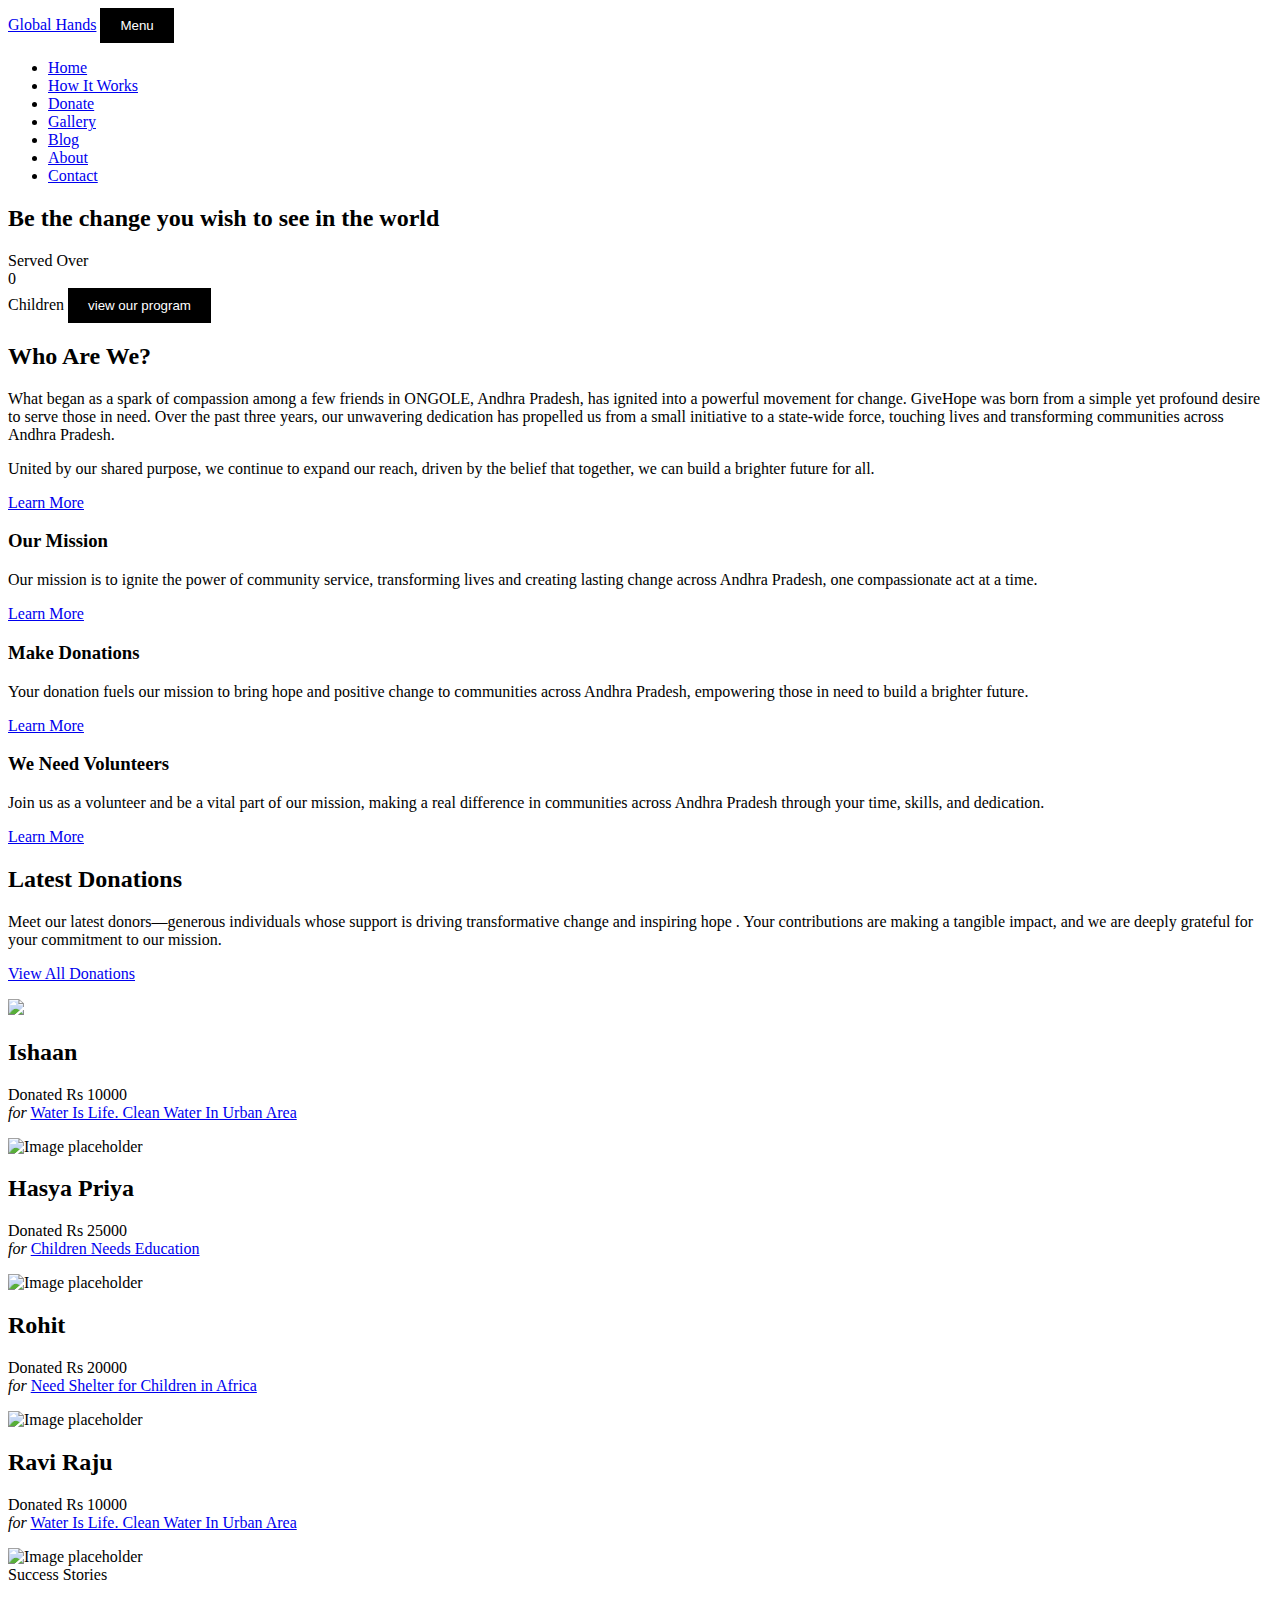
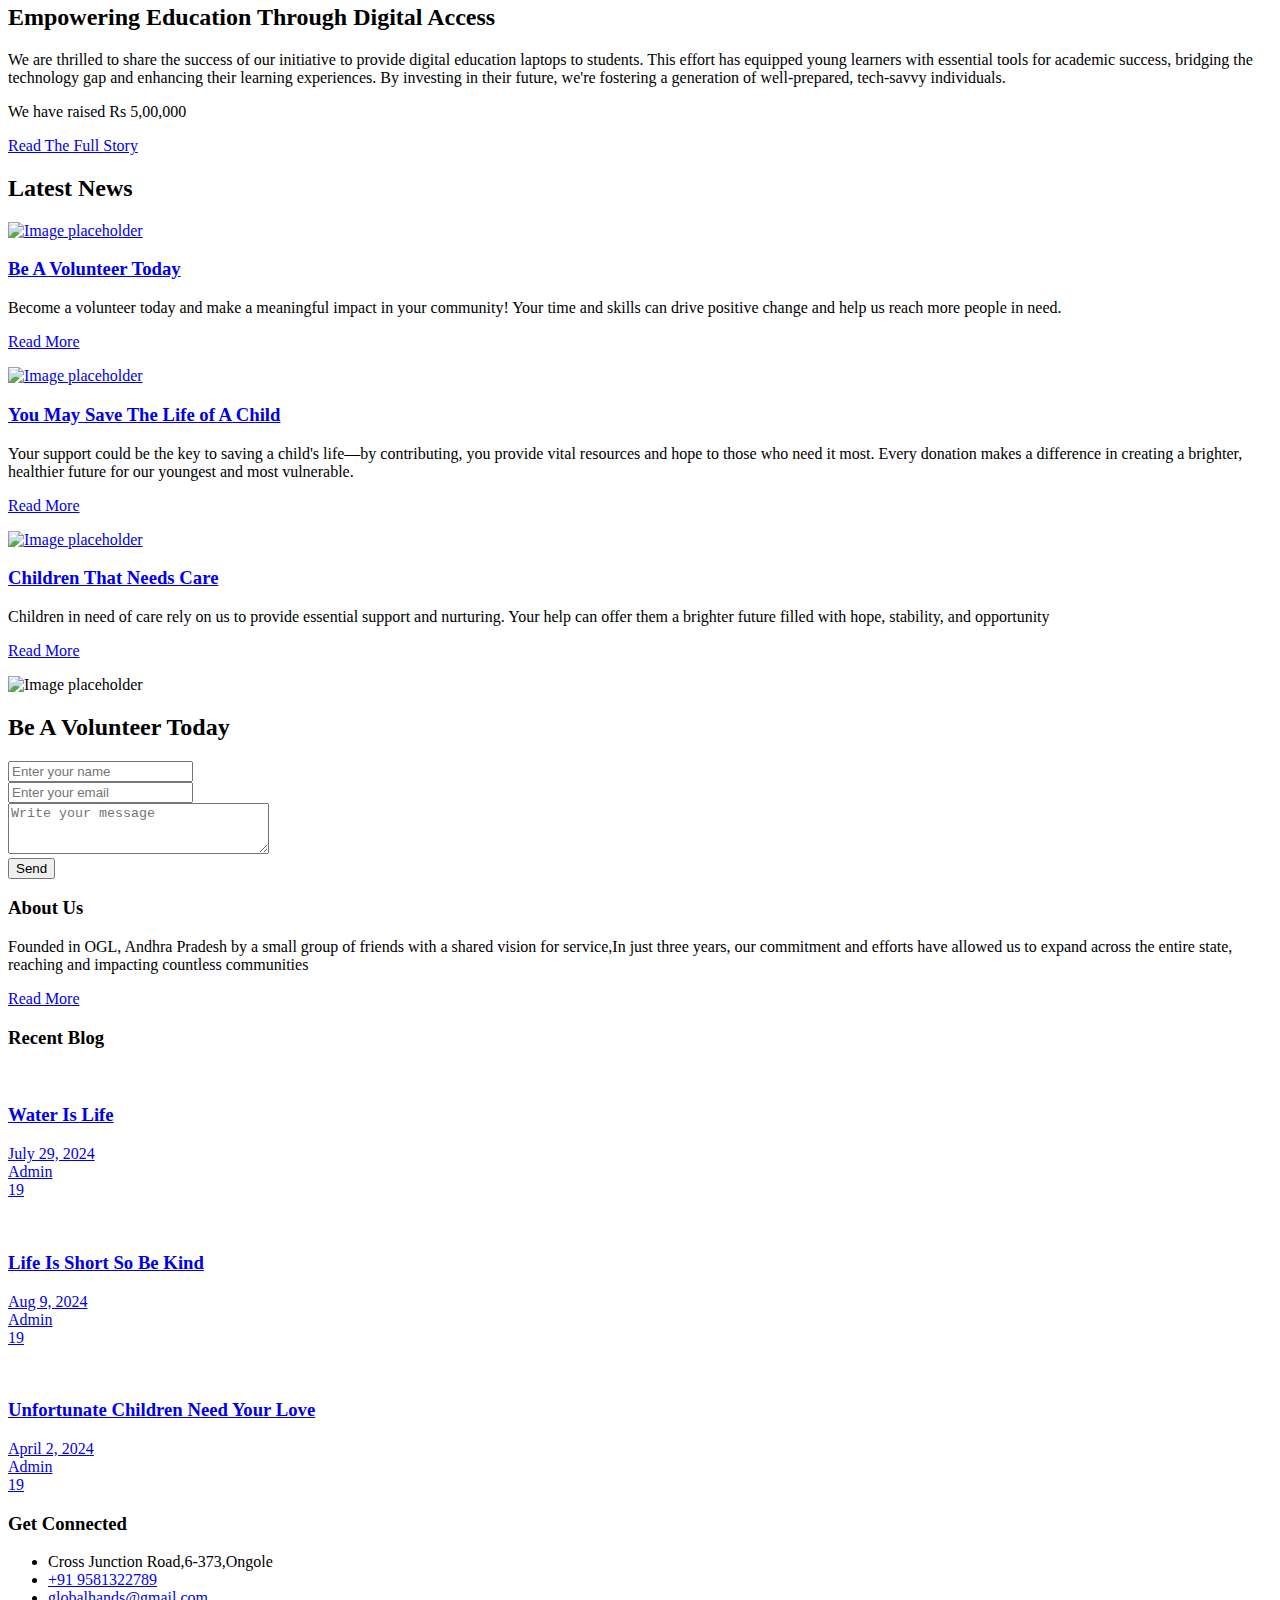
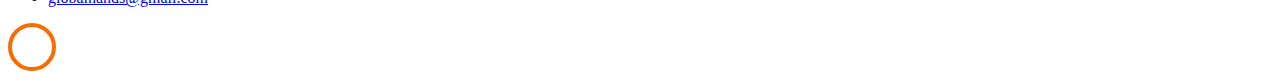
==== index.html @ 31608284 "Update index.html" ====
<!DOCTYPE html>
<html lang="en">
  <head>
    <title> Welcome to Global Hands &mdash; </title>
    <meta charset="utf-8">
    <meta name="viewport" content="width=device-width, initial-scale=1, shrink-to-fit=no">
    
    <link href="https://fonts.googleapis.com/css?family=Overpass:300,400,500|Dosis:400,700" rel="stylesheet">
    <link rel="stylesheet" href="css/open-iconic-bootstrap.min.css">
    <link rel="stylesheet" href="css/animate.css">
    <link rel="stylesheet" href="css/owl.carousel.min.css">
    <link rel="stylesheet" href="css/owl.theme.default.min.css">
    <link rel="stylesheet" href="css/magnific-popup.css">
    <link rel="stylesheet" href="css/aos.css">
    <link rel="stylesheet" href="css/ionicons.min.css">
    <link rel="stylesheet" href="css/bootstrap-datepicker.css">
    <link rel="stylesheet" href="css/jquery.timepicker.css">
    <link rel="stylesheet" href="css/flaticon.css">
    <link rel="stylesheet" href="css/icomoon.css">
    <link rel="stylesheet" href="css/fancybox.min.css">

    <link rel="stylesheet" href="css/bootstrap.css">
    <link rel="stylesheet" href="css/style.css">

  </head>
  <body>
    
  <nav class="navbar navbar-expand-lg navbar-dark ftco_navbar bg-dark ftco-navbar-light" id="ftco-navbar">
    <div class="container">
      <a class="navbar-brand" href="index.html">Global Hands</a>
      <button class="navbar-toggler" type="button" data-toggle="collapse" data-target="#ftco-nav" aria-controls="ftco-nav" aria-expanded="false" aria-label="Toggle navigation">
        <span class="oi oi-menu"></span> Menu
      </button>

      <div class="collapse navbar-collapse" id="ftco-nav">
        <ul class="navbar-nav ml-auto">
          <li class="nav-item active"><a href="index.html" class="nav-link">Home</a></li>
          <li class="nav-item"><a href="how-it-works.html" class="nav-link">How It Works</a></li>
          <li class="nav-item"><a href="donate.html" class="nav-link">Donate</a></li>
          <li class="nav-item"><a href="gallery.html" class="nav-link">Gallery</a></li>
          <li class="nav-item"><a href="blog.html" class="nav-link">Blog</a></li>
          <li class="nav-item"><a href="about.html" class="nav-link">About</a></li>
          <li class="nav-item"><a href="contact.html" class="nav-link">Contact</a></li>
        </ul>
      </div>
    </div>
  </nav>
  <!-- END nav -->
  
  <div class="block-31" style="position: relative;">
    <div class="owl-carousel loop-block-31 ">
      <div class="block-30 block-30-sm item" style="background-image: url('https://img.freepik.com/premium-photo/person-holding-bunch-coins-that-says-year-year_1198249-73641.jpg?w=740');" data-stellar-background-ratio="0.5">
        <div class="container">
          <div class="row align-items-center justify-content-center text-center">
            <div class="col-md-7">
              <h2 class="heading mb-5">Be the change you wish to see in the world</h2>
          <!--   <p style="display: inline-block;"><a href="https://vimeo.com/channels/staffpicks/93951774"  data-fancybox class="ftco-play-video d-flex"><span class="play-icon-wrap align-self-center mr-4"><span class="ion-ios-play"></span></span> <span class="align-self-center">Watch Video</span></a></p>--> 
             
            </div>
          </div>
        </div>
      </div>
      
    </div>
  </div>
  
  <div class="site-section section-counter">
    <div class="container">
      <div class="row">
        <div class="col-md-6 pr-5">
          <div class="block-48">
              <span class="block-48-text-1">Served Over</span>
              <div class="block-48-counter ftco-number" data-number="2000">0</div>
              <span class="block-48-text-1 mb-4 d-block">Children</span>
              <button onclick="blog()">view our program</button>
              
                  <style>
                      button { background: black; color: white; border: none; padding: 10px 20px; cursor: pointer; }
                      button:hover { background: darkgray; }
                  </style>
              
              
            </div>
        </div>
        <div class="col-md-6 welcome-text">
          <h2 class="display-4 mb-3">Who Are We?</h2>
          <p class="lead">What began as a spark of compassion among a few friends in ONGOLE, Andhra Pradesh, has ignited into a powerful movement for change. GiveHope was born from a simple yet profound desire to serve those in need. Over the past three years, our unwavering dedication has propelled us from a small initiative to a state-wide force, touching lives and transforming communities across Andhra Pradesh. </p>
          <p class="mb-4">United by our shared purpose, we continue to expand our reach, driven by the belief that together, we can build a brighter future for all. </p>
          <p class="mb-0"><a href="#" class="btn btn-primary px-3 py-2">Learn More</a></p>
        </div>
      </div>
    </div>
  </div>

  <div class="site-section border-top">
    <div class="container">
      <div class="row">

        <div class="col-md-4">
          <div class="media block-6">
            <div class="icon"><span class="ion-ios-bulb"></span></div>
            <div class="media-body">
              <h3 class="heading">Our Mission</h3>
              <p>Our mission is to ignite the power of community service, transforming lives and creating lasting change across Andhra Pradesh, one compassionate act at a time.</p>
              <p><a href="#" class="link-underline">Learn More</a></p>
            </div>
          </div>     
        </div>

        <div class="col-md-4">
          <div class="media block-6">
            <div class="icon"><span class="ion-ios-cash"></span></div>
            <div class="media-body">
              <h3 class="heading">Make Donations</h3>
              <p>Your donation fuels our mission to bring hope and positive change to communities across Andhra Pradesh, empowering those in need to build a brighter future.</p>
              <p><a href="#" class="link-underline">Learn More</a></p>
            </div>
          </div>  
        </div>

        <div class="col-md-4">
          <div class="media block-6">
            <div class="icon"><span class="ion-ios-contacts"></span></div>
            <div class="media-body">
              <h3 class="heading">We Need Volunteers</h3>
              <p>Join us as a volunteer and be a vital part of our mission, making a real difference in communities across Andhra Pradesh through your time, skills, and dedication.</p>
              <p><a href="#" class="link-underline">Learn More</a></p>
            </div>
          </div> 
        </div>

      </div>
    </div>
  </div> <!-- .site-section -->



  

  <!--<div class="site-section fund-raisers bg-light">
    <div class="container">
      <div class="row mb-3 justify-content-center">
        <div class="col-md-8 text-center">
          <h2>Latest Fundraisers</h2>
          <p class="lead">Some quick example text to build on the card title and make up the bulk of the card's content.</p>
          <p><a href="#" class="link-underline">View All Fundraisers</a></p>
        </div>
      </div>
    </div>

    <div class="container-fluid">

       <div class="row"> 
        
        <div class="col-md-12 block-11">
          <div class="nonloop-block-11 owl-carousel">

            <div class="card fundraise-item">
              <a href="#"><img class="card-img-top" src="images/img_1.jpg" alt="Image placeholder"></a>
              <div class="card-body">
                <h3 class="card-title"><a href="#">Water Is Life. Clean Water In Urban Area</a></h3>
                <p class="card-text">Some quick example text to build on the card title and make up the bulk of the card's content.</p>
                <span class="donation-time mb-3 d-block">Last donation 1w ago</span>
                <div class="progress custom-progress-success">
                  <div class="progress-bar bg-primary" role="progressbar" style="width: 28%" aria-valuenow="28" aria-valuemin="0" aria-valuemax="100"></div>
                </div>
                <span class="fund-raised d-block">$12,000 raised of $30,000</span>
              </div>
            </div>

            
            <div class="card fundraise-item">
              <a href="#"><img class="card-img-top" src="images/img_7.jpg" alt="Image placeholder"></a>
              <div class="card-body">
                <h3 class="card-title"><a href="#">Need Shelter for Children in Africa</a></h3>
                <p class="card-text">Some quick example text to build on the card title and make up the bulk of the card's content.</p>
                <span class="donation-time mb-3 d-block">Last donation 1w ago</span>
                <div class="progress custom-progress-success">
                  <div class="progress-bar bg-primary" role="progressbar" style="width: 28%" aria-valuenow="28" aria-valuemin="0" aria-valuemax="100"></div>
                </div>
                <span class="fund-raised d-block">$12,000 raised of $30,000</span>
              </div>
            </div>
            
            <div class="card fundraise-item">
              <a href="#"><img class="card-img-top" src="images/img_3.jpg" alt="Image placeholder"></a>
              <div class="card-body">
                <h3 class="card-title"><a href="#">Children Needs Education</a></h3>
                <p class="card-text">Some quick example text to build on the card title and make up the bulk of the card's content.</p>
                <span class="donation-time mb-3 d-block">Last donation 1w ago</span>
                <div class="progress custom-progress-success">
                  <div class="progress-bar bg-primary" role="progressbar" style="width: 28%" aria-valuenow="28" aria-valuemin="0" aria-valuemax="100"></div>
                </div>
                <span class="fund-raised d-block">$12,000 raised of $30,000</span>
              </div>
            </div>


            <div class="card fundraise-item">
              <a href="#"><img class="card-img-top" src="images/img_4.jpg" alt="Image placeholder"></a>
              <div class="card-body">
                <h3 class="card-title"><a href="#">Refugees Needs Food</a></h3>
                <p class="card-text">Some quick example text to build on the card title and make up the bulk of the card's content.</p>
                <span class="donation-time mb-3 d-block">Last donation 1w ago</span>
                <div class="progress custom-progress-success">
                  <div class="progress-bar bg-primary" role="progressbar" style="width: 28%" aria-valuenow="28" aria-valuemin="0" aria-valuemax="100"></div>
                </div>
                <span class="fund-raised d-block">$12,000 raised of $30,000</span>
              </div>
            </div>

            
            <div class="card fundraise-item">
              <a href="#"><img class="card-img-top" src="images/img_6.jpg" alt="Image placeholder"></a>
              <div class="card-body">
                <h3 class="card-title"><a href="#">Voluteer </a></h3>
                <p class="card-text">Some quick example text to build on the card title and make up the bulk of the card's content.</p>
                <span class="donation-time mb-3 d-block">Last donation 1w ago</span>
                <div class="progress custom-progress-success">
                  <div class="progress-bar bg-primary" role="progressbar" style="width: 28%" aria-valuenow="28" aria-valuemin="0" aria-valuemax="100"></div>
                </div>
                <span class="fund-raised d-block">$12,000 raised of $30,000</span>
              </div>
            </div>
            
            <div class="card fundraise-item">
              <a href="#"><img class="card-img-top" src="images/img_3.jpg" alt="Image placeholder"></a>
              <div class="card-body">
                <h3 class="card-title"><a href="#">Children Needs Food</a></h3>
                <p class="card-text">Some quick example text to build on the card title and make up the bulk of the card's content.</p>
                <span class="donation-time mb-3 d-block">Last donation 1w ago</span>
                <div class="progress custom-progress-success">
                  <div class="progress-bar bg-primary" role="progressbar" style="width: 28%" aria-valuenow="28" aria-valuemin="0" aria-valuemax="100"></div>
                </div>
                <span class="fund-raised d-block">$12,000 raised of $30,000</span>
              </div>
            </div>
           
          </div>
        </div>
      <!-- </div> -->
    </div>
  </div> <!-- .section -->



  <div class="site-section fund-raisers">
    <div class="container">
      <div class="row mb-3 justify-content-center">
        <div class="col-md-8 text-center">
          <h2>Latest Donations</h2>
          <p class="lead">Meet our latest donors—generous individuals whose support is driving transformative change and inspiring hope . Your contributions are making a tangible impact, and we are deeply grateful for your commitment to our mission.</p>
          <p class="mb-5"><a href="#" class="link-underline">View All Donations</a></p>
        </div>
      </div>

      <div class="row">
        <div class="col-md-6 col-lg-3 mb-5">
          <div class="person-donate text-center">
            <img src="https://img.freepik.com/free-photo/beautiful-male-half-length-portrait-isolated-white-studio-background-young-emotional-hindu-man-blue-shirt-facial-expression-human-emotions-advertising-concept-standing-smiling_155003-25250.jpg?t=st=1723307579~exp=1723311179~hmac=88fd6db6c1e3607de1168e751584ff42179f8e8f936ee72c6dcfdc6b370f71e9&w=740"  class="img-fluid">        
              <div class="donate-info">  <h2>Ishaan</h2>
            
              <p>Donated <span class="text-success">Rs 10000</span> <br> <em>for</em> <a href="#" class="link-underline fundraise-item">Water Is Life. Clean Water In Urban Area</a></p>
            </div>
          </div>    
        </div>

        <div class="col-md-6 col-lg-3 mb-5">
          <div class="person-donate text-center">
            <img src="https://img.freepik.com/free-photo/young-girl-standing-straight-looking-shoulder-yellow-bomber-jacket-looking-happy_176474-18346.jpg?t=st=1723310827~exp=1723314427~hmac=b866834401c3f6c1ce3b84cc940bbec73bb747e5954ea7b535c8f5abaf80d661&w=740" alt="Image placeholder" class="img-fluid">
            <div class="donate-info">
              <h2>Hasya Priya</h2>
             
              <p>Donated <span class="text-success">Rs 25000</span> <br> <em>for</em> <a href="#" class="link-underline fundraise-item">Children Needs Education</a></p>
            </div>
          </div>    
        </div>

        <div class="col-md-6 col-lg-3 mb-5">
          <div class="person-donate text-center">
            <img src="https://img.freepik.com/premium-photo/young-handsome-boy-india_181020-4930.jpg?w=740" alt="Image placeholder" class="img-fluid">
            <div class="donate-info">
              <h2>Rohit</h2>
           
              <p>Donated <span class="text-success">Rs 20000</span> <br> <em>for</em> <a href="#" class="link-underline fundraise-item">Need Shelter for Children in Africa</a></p>
            </div>
          </div>    
        </div>

        <div class="col-md-6 col-lg-3 mb-5">
          <div class="person-donate text-center">
            <img src="https://img.freepik.com/premium-photo/indian-55-years-old-men-with-thinking-expression-his-face_302321-5278.jpg?w=826" alt="Image placeholder" class="img-fluid">
            <div class="donate-info">
              <h2>Ravi Raju</h2>
              
              <p>Donated <span class="text-success">Rs 10000</span> <br> <em>for</em> <a href="#" class="link-underline fundraise-item">Water Is Life. Clean Water In Urban Area</a></p>
            </div>
          </div>    
        </div>
      </div>
    </div>
  </div> <!-- .section -->

  <div class="featured-section overlay-color-2" style="background-image: url('images/bg_3.jpg');">
    
    <div class="container">
      <div class="row">

        <div class="col-md-6">
          <img src="https://indiacsr.in/wp-content/uploads/2020/04/Digital-Education-in-India.jpg" alt="Image placeholder" class="img-fluid">
        </div>

        <div class="col-md-6 pl-md-5">
          <span class="featured-text d-block mb-3">Success Stories</span>
          <h2>Empowering Education Through Digital Access</h2>
          <p class="mb-3">We are thrilled to share the success of our initiative to provide digital education laptops to students. This effort has equipped young learners with essential tools for academic success, bridging the technology gap and enhancing their learning experiences. By investing in their future, we're fostering a generation of well-prepared, tech-savvy individuals.</p>
          <span class="fund-raised d-block mb-5">We have raised Rs 5,00,000</span>

          <p><a href="#" class="btn btn-success btn-hover-white py-3 px-5">Read The Full Story</a></p>
        </div>
        
      </div>
    </div>

  </div> <!-- .featured-donate -->

  <div class="site-section bg-light">
    <div class="container">
      <div class="row mb-5">
        <div class="col-md-12">
          <h2>Latest News</h2>
        </div>
      </div>

      <div class="row">
        <div class="col-12 col-sm-6 col-md-6 col-lg-4 mb-4 mb-lg-0">
          <div class="post-entry">
            <a href="#" class="mb-3 img-wrap">
              <img src="https://scontent-pnq1-1.xx.fbcdn.net/v/t39.30808-6/452038767_500852065673322_4589248067852544470_n.jpg?_nc_cat=108&ccb=1-7&_nc_sid=127cfc&_nc_ohc=axaiwg48ShUQ7kNvgFBBRJ_&_nc_ht=scontent-pnq1-1.xx&oh=00_AYDyDupe2lwKDHirXh7aWPOvF25m-uVP6zL5m0fOaJITsg&oe=66BE1B79" alt="Image placeholder" class="img-fluid">
            </a>
            <h3><a href="#">Be A Volunteer Today</a></h3>
           
            <p>Become a volunteer today and make a meaningful impact in your community! Your time and skills can drive positive change and help us reach more people in need.</p>
            <p><a href="#" class="link-underline">Read More</a></p>
          </div>
        </div>
        <div class="col-12 col-sm-6 col-md-6 col-lg-4 mb-4 mb-lg-0">
          <div class="post-entry">
            <a href="#" class="mb-3 img-wrap">
              <img src="https://claytonmicallef.com/wp-content/uploads/2019/04/collaboration-community-cooperation-461049-1024x829.jpg" alt="Image placeholder" class="img-fluid">
            </a>
            <h3><a href="#">You May Save The Life of A Child</a></h3>
           
            <p>Your support could be the key to saving a child's life—by contributing, you provide vital resources and hope to those who need it most. Every donation makes a difference in creating a brighter, healthier future for our youngest and most vulnerable.</p>
            <p><a href="#" class="link-underline">Read More</a></p>
          </div>
        </div>
        <div class="col-12 col-sm-6 col-md-6 col-lg-4 mb-4 mb-lg-0">
          <div class="post-entry">
            <a href="#" class="mb-3 img-wrap">
              <img src="https://www.educationworld.in/wp-content/uploads/2020/06/Rural-Children.jpg" alt="Image placeholder" class="img-fluid">
            </a>
            <h3><a href="#">Children That Needs Care</a></h3>
            
            <p>Children in need of care rely on us to provide essential support and nurturing. Your help can offer them a brighter future filled with hope, stability, and opportunity</p>
            <p><a href="#" class="link-underline">Read More</a></p>
          </div>
        </div>
      </div>
    </div>
  </div> <!-- .section -->

  <div class="featured-section overlay-color-2" style="background-image: url('images/bg_2.jpg');">
    
    <div class="container">
      <div class="row">

        <div class="col-md-6 mb-5 mb-md-0">
          <img src="https://img.freepik.com/premium-photo/group-girls-are-smiling-sitting-around-table-with-blue-containers_1210408-1738.jpg?w=740" alt="Image placeholder" class="img-fluid">
        </div>

        <div class="col-md-6 pl-md-5">

          <div class="form-volunteer">
            
            <h2>Be A Volunteer Today</h2>
            <form action="#" method="post">
              <div class="form-group">
                <!-- <label for="name">Name</label> -->
                <input type="text" class="form-control py-2" id="name" placeholder="Enter your name">
              </div>
              <div class="form-group">
                <!-- <label for="email">Email</label> -->
                <input type="text" class="form-control py-2" id="email" placeholder="Enter your email">
              </div>
              <div class="form-group">
                <!-- <label for="v_message">Email</label> -->
                <textarea name="v_message" id="" cols="30" rows="3" class="form-control py-2" placeholder="Write your message"></textarea>
                <!-- <input type="text" class="form-control py-2" id="email"> -->
              </div>
              <div class="form-group">
                <input type="submit" class="btn btn-white px-5 py-2" value="Send">
              </div>
            </form>
          </div>
        </div>
        
      </div>
    </div>

  </div> <!-- .featured-donate -->

  <footer class="footer">
    <div class="container">
      <div class="row mb-5">
        <div class="col-md-6 col-lg-4">
          <h3 class="heading-section">About Us</h3>
          <p class="lead">Founded in OGL, Andhra Pradesh by a small group of friends with a shared vision for service,In just three years, our commitment and efforts have allowed us to expand across the entire state, reaching and impacting countless communities </p>

          <p><a href="#" class="link-underline">Read  More</a></p>
        </div>
        <div class="col-md-6 col-lg-4">
          <h3 class="heading-section">Recent Blog</h3>
          <div class="block-21 d-flex mb-4">
            <figure class="mr-3">
              <img src="images/img_1.jpg" alt="" class="img-fluid">
            </figure>
            <div class="text">
              <h3 class="heading"><a href="#">Water Is Life</a></h3>
              <div class="meta">
                <div><a href="#"><span class="icon-calendar"></span> July 29, 2024</a></div>
                <div><a href="#"><span class="icon-person"></span> Admin</a></div>
                <div><a href="#"><span class="icon-chat"></span> 19</a></div>
              </div>
            </div>
          </div>

          <div class="block-21 d-flex mb-4">
            <figure class="mr-3">
              <img src="images/img_2.jpg" alt="" class="img-fluid">
            </figure>
            <div class="text">
              <h3 class="heading"><a href="#">Life Is Short So Be Kind</a></h3>
              <div class="meta">
                <div><a href="#"><span class="icon-calendar"></span> Aug 9, 2024</a></div>
                <div><a href="#"><span class="icon-person"></span> Admin</a></div>
                <div><a href="#"><span class="icon-chat"></span> 19</a></div>
              </div>
            </div>
          </div>

          <div class="block-21 d-flex mb-4">
            <figure class="mr-3">
              <img src="images/img_4.jpg" alt="" class="img-fluid">
            </figure>
            <div class="text">
              <h3 class="heading"><a href="#">Unfortunate Children Need Your Love</a></h3>
              <div class="meta">
                <div><a href="#"><span class="icon-calendar"></span> April 2, 2024</a></div>
                <div><a href="#"><span class="icon-person"></span> Admin</a></div>
                <div><a href="#"><span class="icon-chat"></span> 19</a></div>
              </div>
            </div>
          </div>
        </div>
        <div class="col-md-6 col-lg-4">
          <div class="block-23">
            <h3 class="heading-section">Get Connected</h3>
              <ul>
                <li><span class="icon icon-map-marker"></span><span class="text">Cross Junction Road,6-373,Ongole</span></li>
                <li><a href="#"><span class="icon icon-phone"></span><span class="text">+91 9581322789</span></a></li>
                <li><a href="#"><span class="icon icon-envelope"></span><span class="text">globalhands@gmail.com</span></a></li>
              </ul>
            </div>
        </div>
        
        
      </div>
      

  <div id="ftco-loader" class="show fullscreen"><svg class="circular" width="48px" height="48px"><circle class="path-bg" cx="24" cy="24" r="22" fill="none" stroke-width="4" stroke="#eeeeee"/><circle class="path" cx="24" cy="24" r="22" fill="none" stroke-width="4" stroke-miterlimit="10" stroke="#F96D00"/></svg></div>


  <script src="js/jquery.min.js"></script>
  <script src="js/jquery-migrate-3.0.1.min.js"></script>
  <script src="js/popper.min.js"></script>
  <script src="js/bootstrap.min.js"></script>
  <script src="js/jquery.easing.1.3.js"></script>
  <script src="js/jquery.waypoints.min.js"></script>
  <script src="js/jquery.stellar.min.js"></script>
  <script src="js/owl.carousel.min.js"></script>
  <script src="js/jquery.magnific-popup.min.js"></script>
  <script src="js/bootstrap-datepicker.js"></script>

  <script src="js/jquery.fancybox.min.js"></script>
  <script src="js/blog.js"></script>
  <script src="js/aos.js"></script>
  <script src="js/jquery.animateNumber.min.js"></script>
  <script src="js/main.js"></script>
    
  </body>
</html>
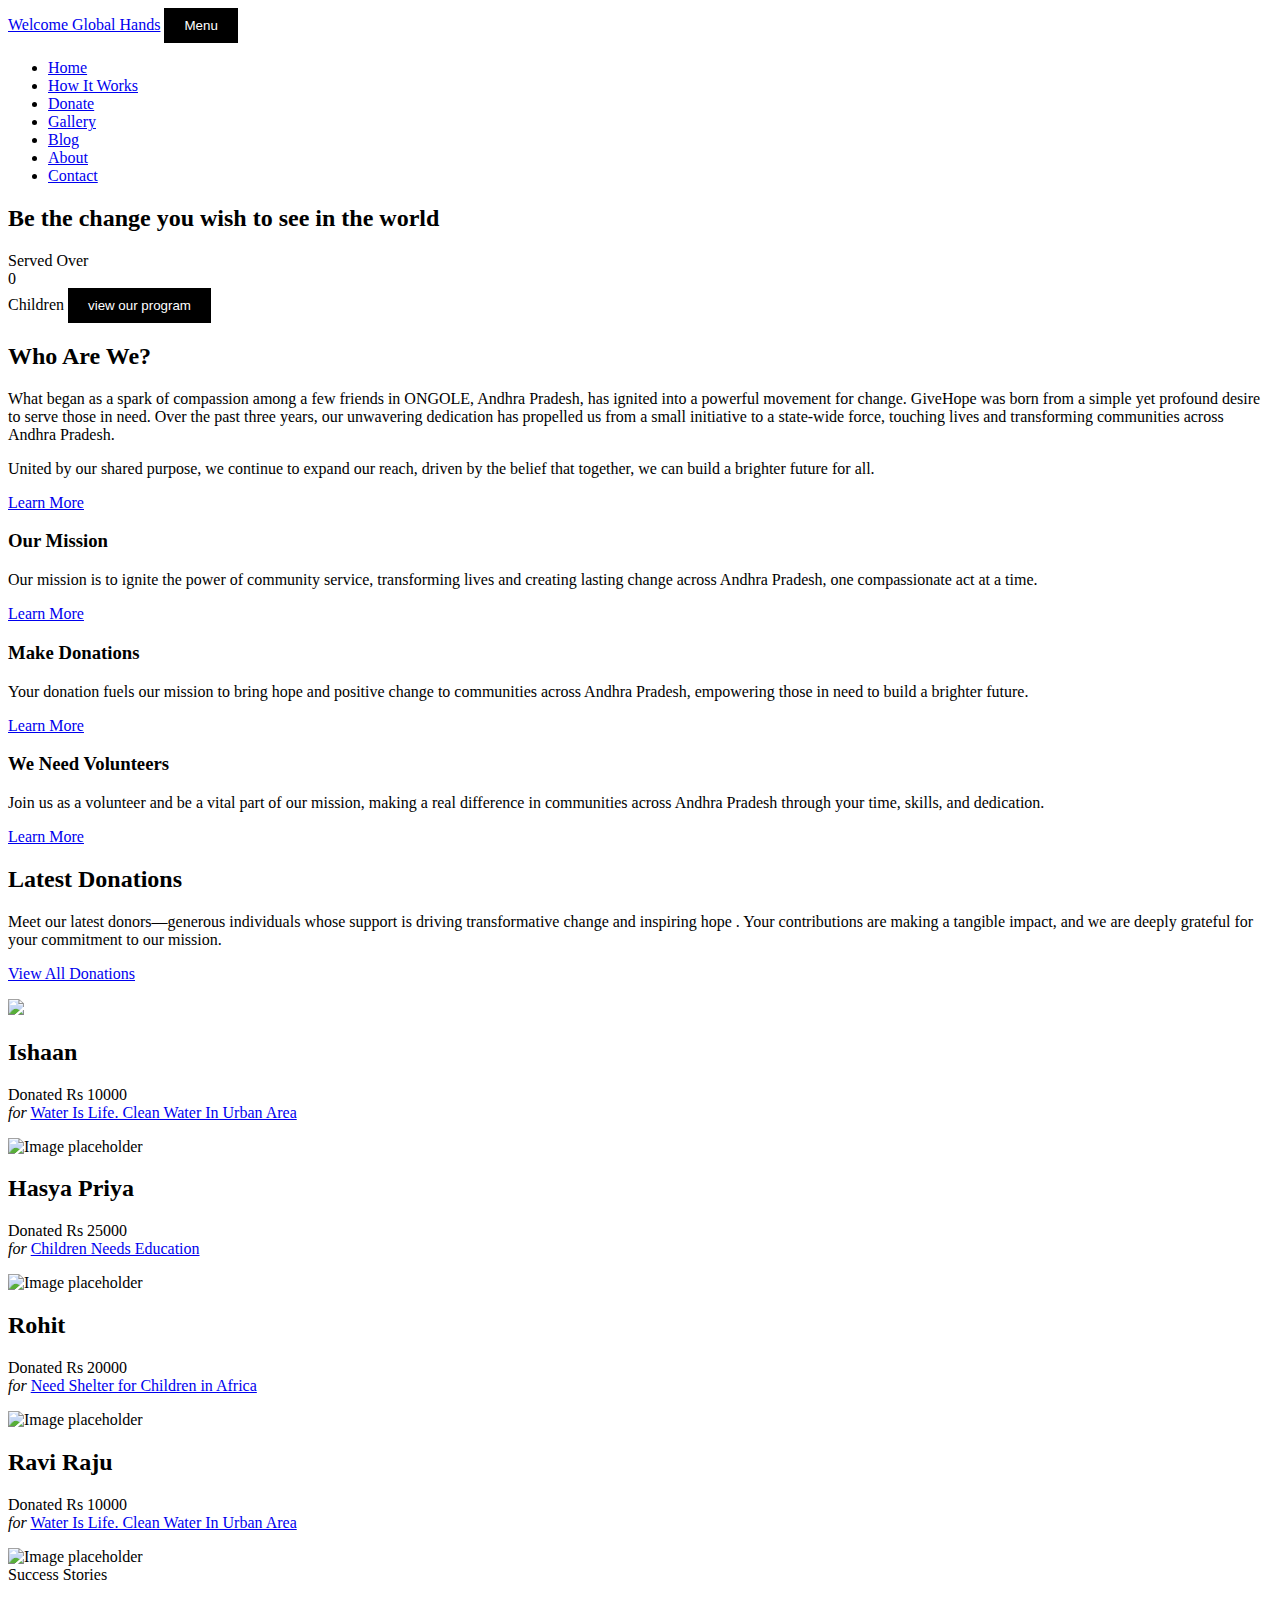
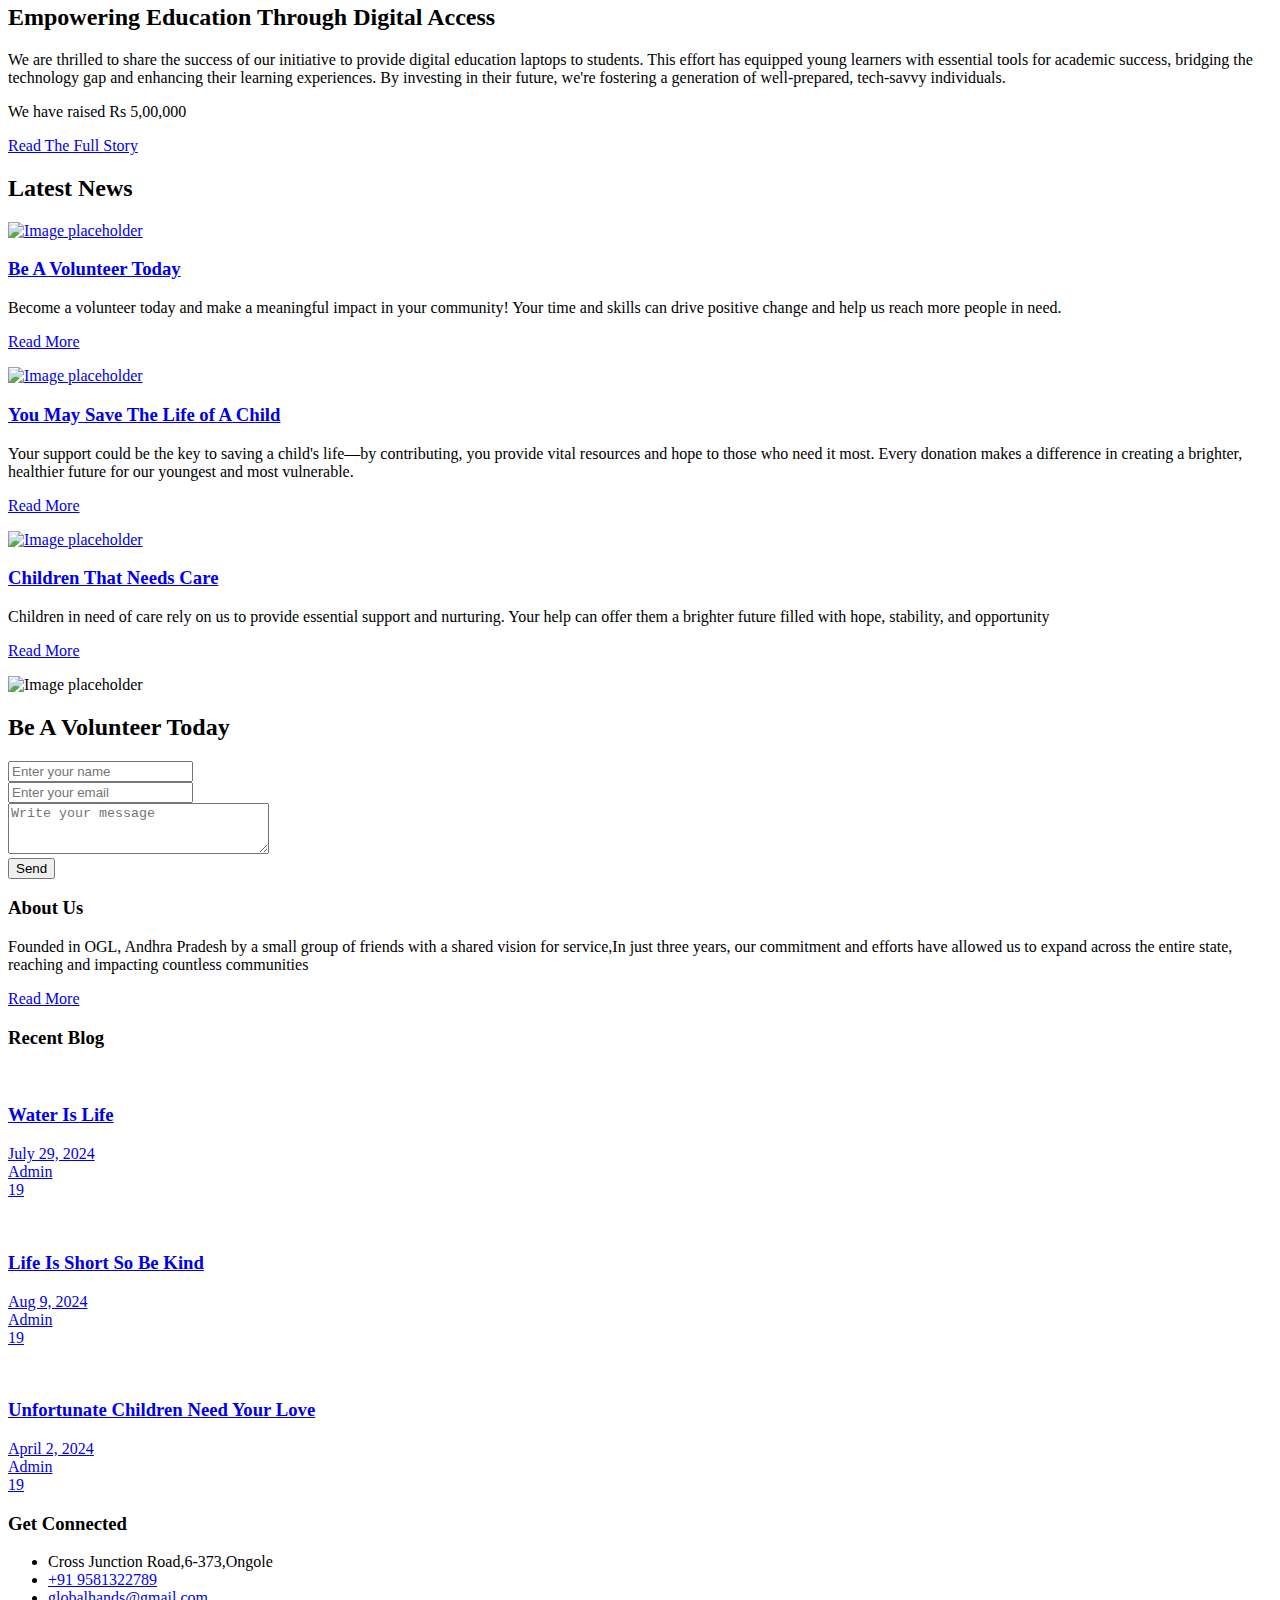
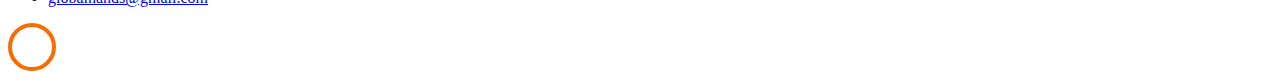
==== commit 400a0b67: "Update index.html" ====
--- a/index.html
+++ b/index.html
@@ -27,7 +27,7 @@
     
   <nav class="navbar navbar-expand-lg navbar-dark ftco_navbar bg-dark ftco-navbar-light" id="ftco-navbar">
     <div class="container">
-      <a class="navbar-brand" href="index.html">Global Hands</a>
+      <a class="navbar-brand" href="index.html"> Welcome Global Hands</a>
       <button class="navbar-toggler" type="button" data-toggle="collapse" data-target="#ftco-nav" aria-controls="ftco-nav" aria-expanded="false" aria-label="Toggle navigation">
         <span class="oi oi-menu"></span> Menu
       </button>
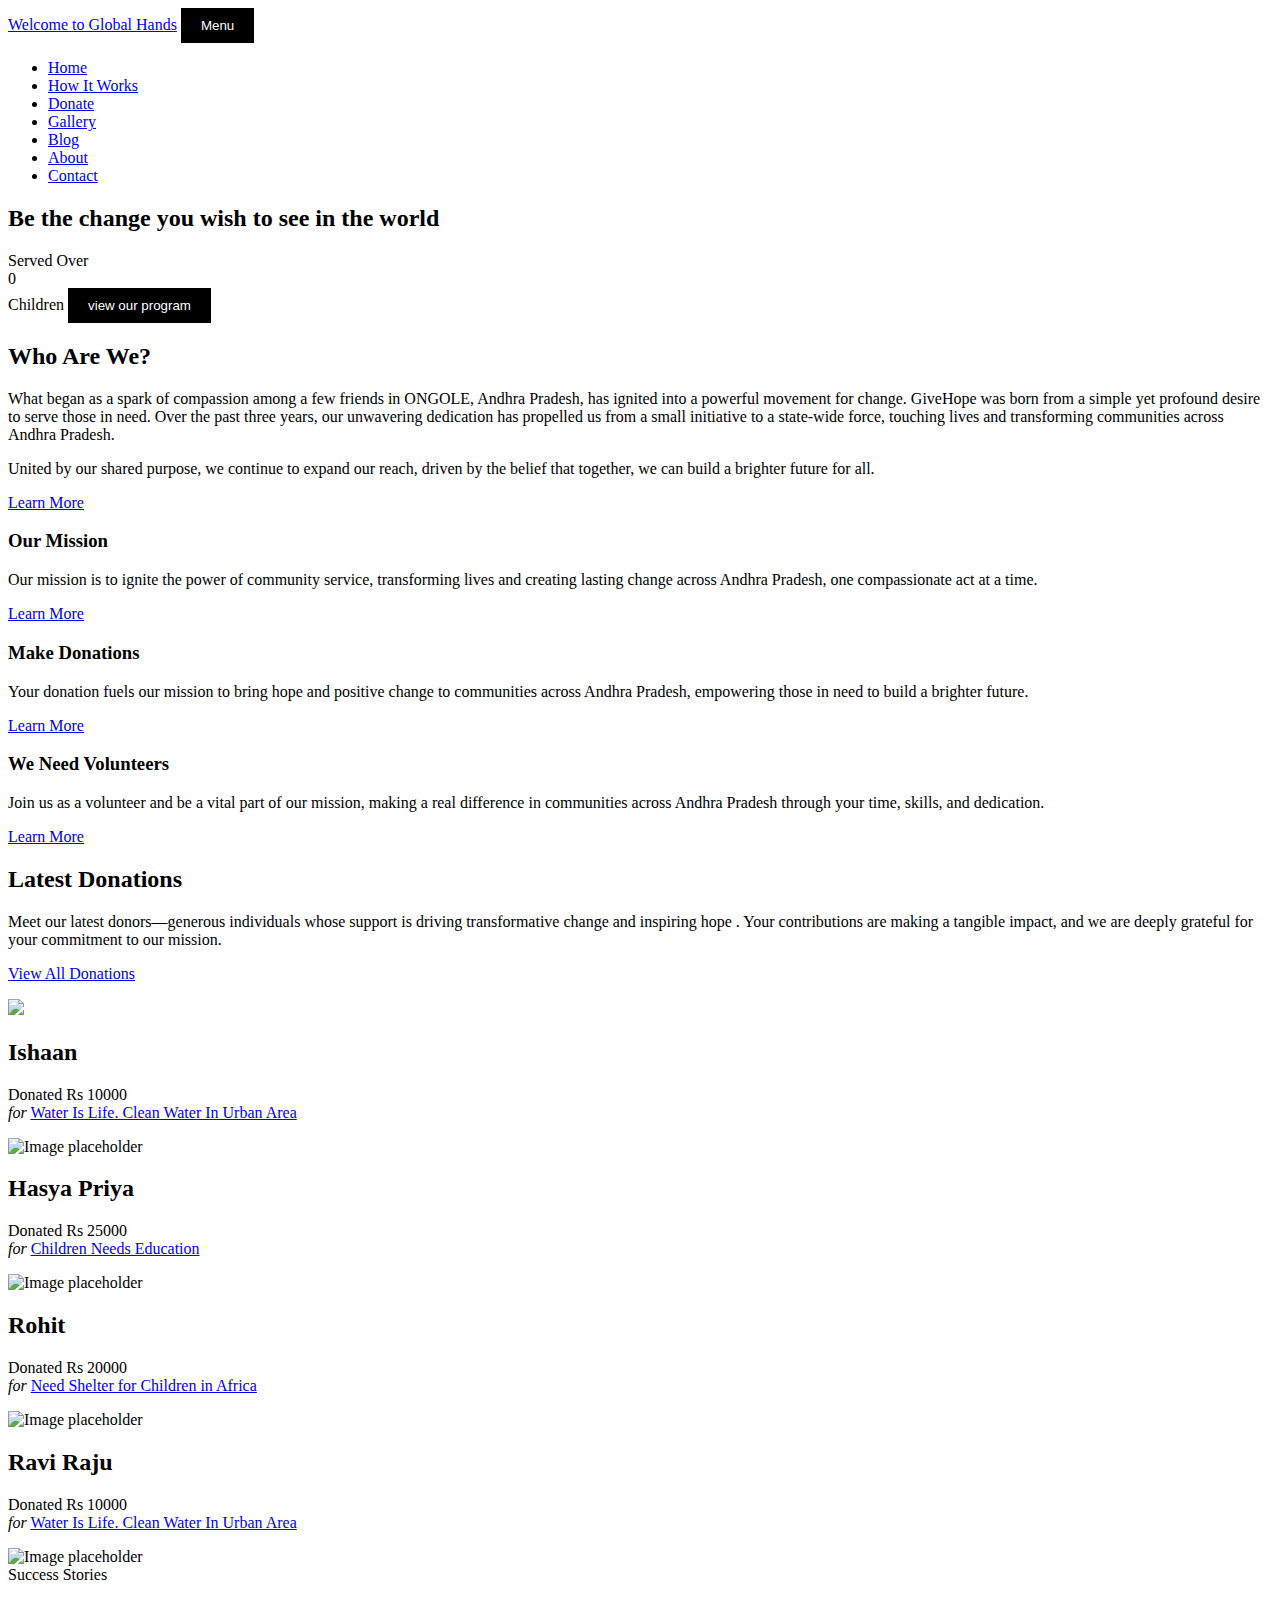
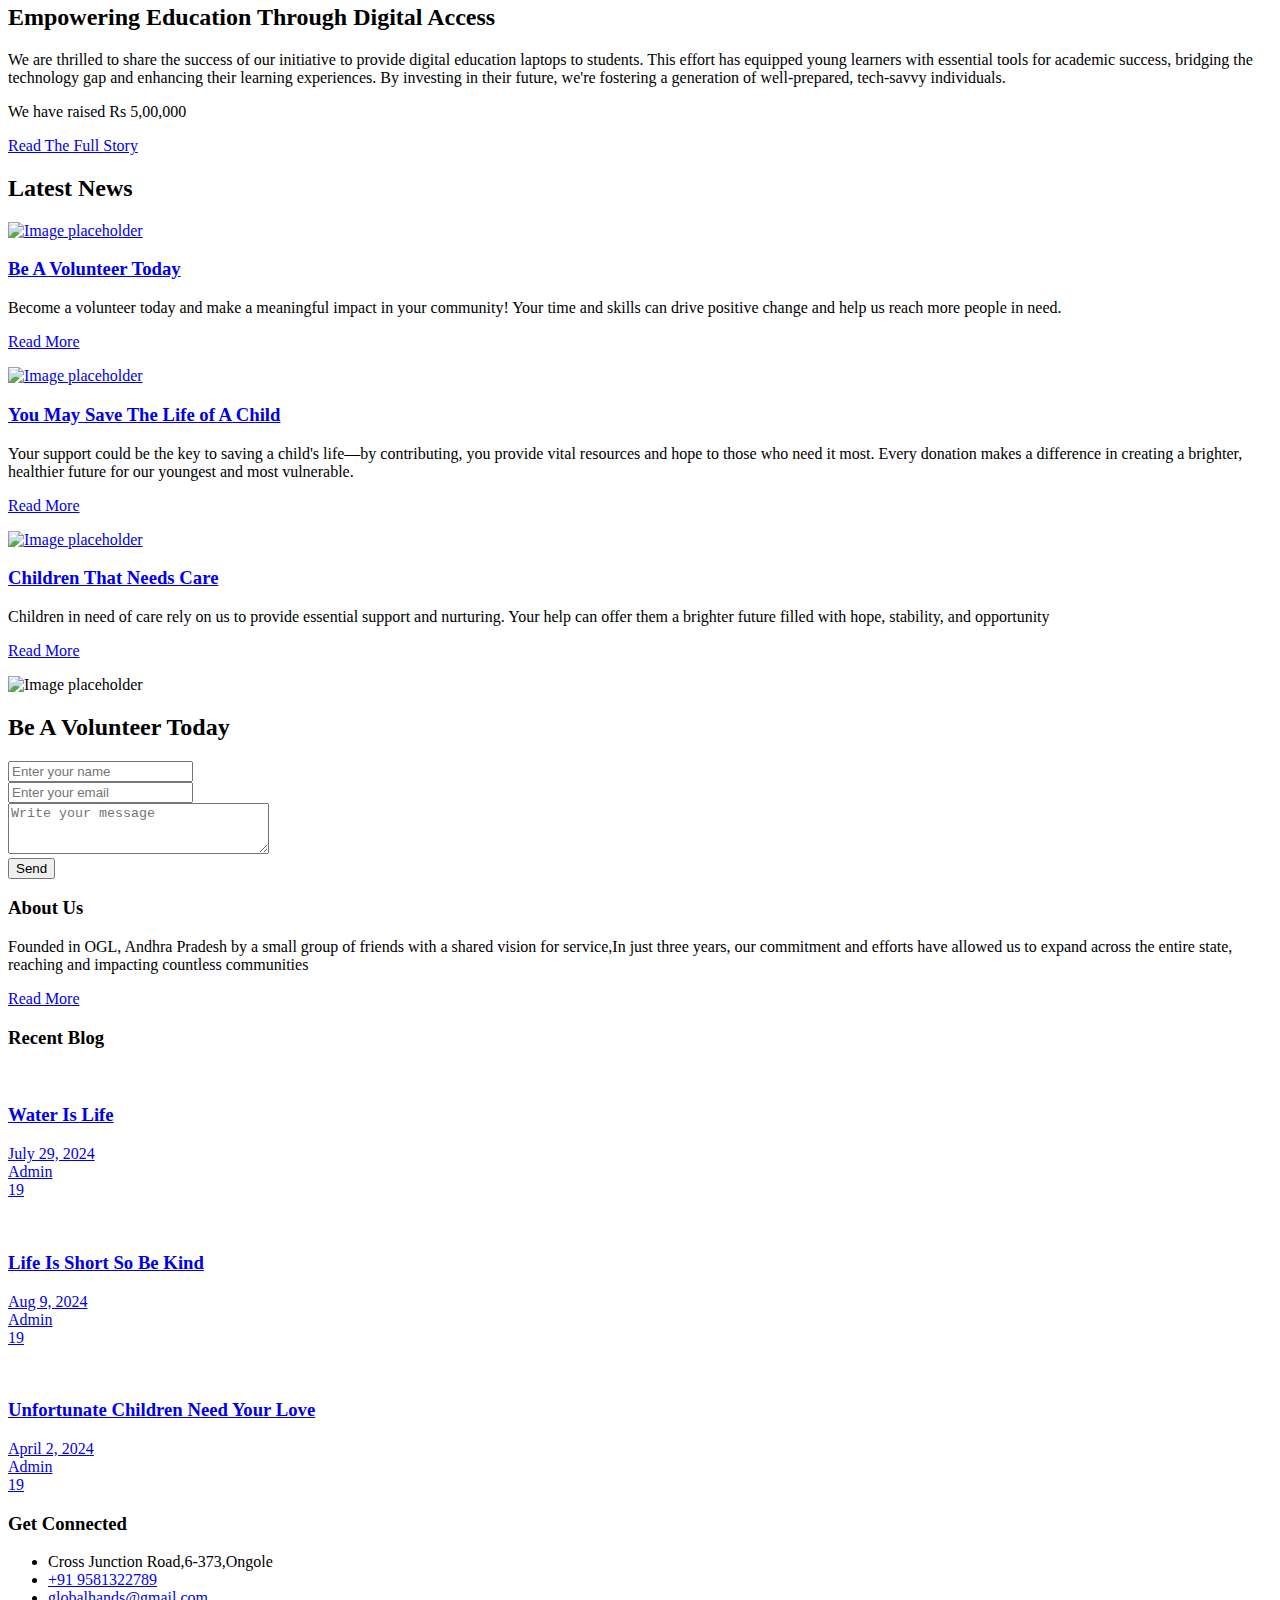
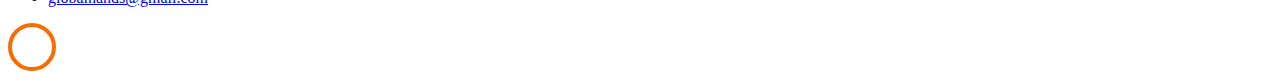
==== commit 388bbf0f: "Update index.html" ====
--- a/index.html
+++ b/index.html
@@ -27,7 +27,7 @@
     
   <nav class="navbar navbar-expand-lg navbar-dark ftco_navbar bg-dark ftco-navbar-light" id="ftco-navbar">
     <div class="container">
-      <a class="navbar-brand" href="index.html"> Welcome Global Hands</a>
+      <a class="navbar-brand" href="index.html"> Welcome to Global Hands</a>
       <button class="navbar-toggler" type="button" data-toggle="collapse" data-target="#ftco-nav" aria-controls="ftco-nav" aria-expanded="false" aria-label="Toggle navigation">
         <span class="oi oi-menu"></span> Menu
       </button>
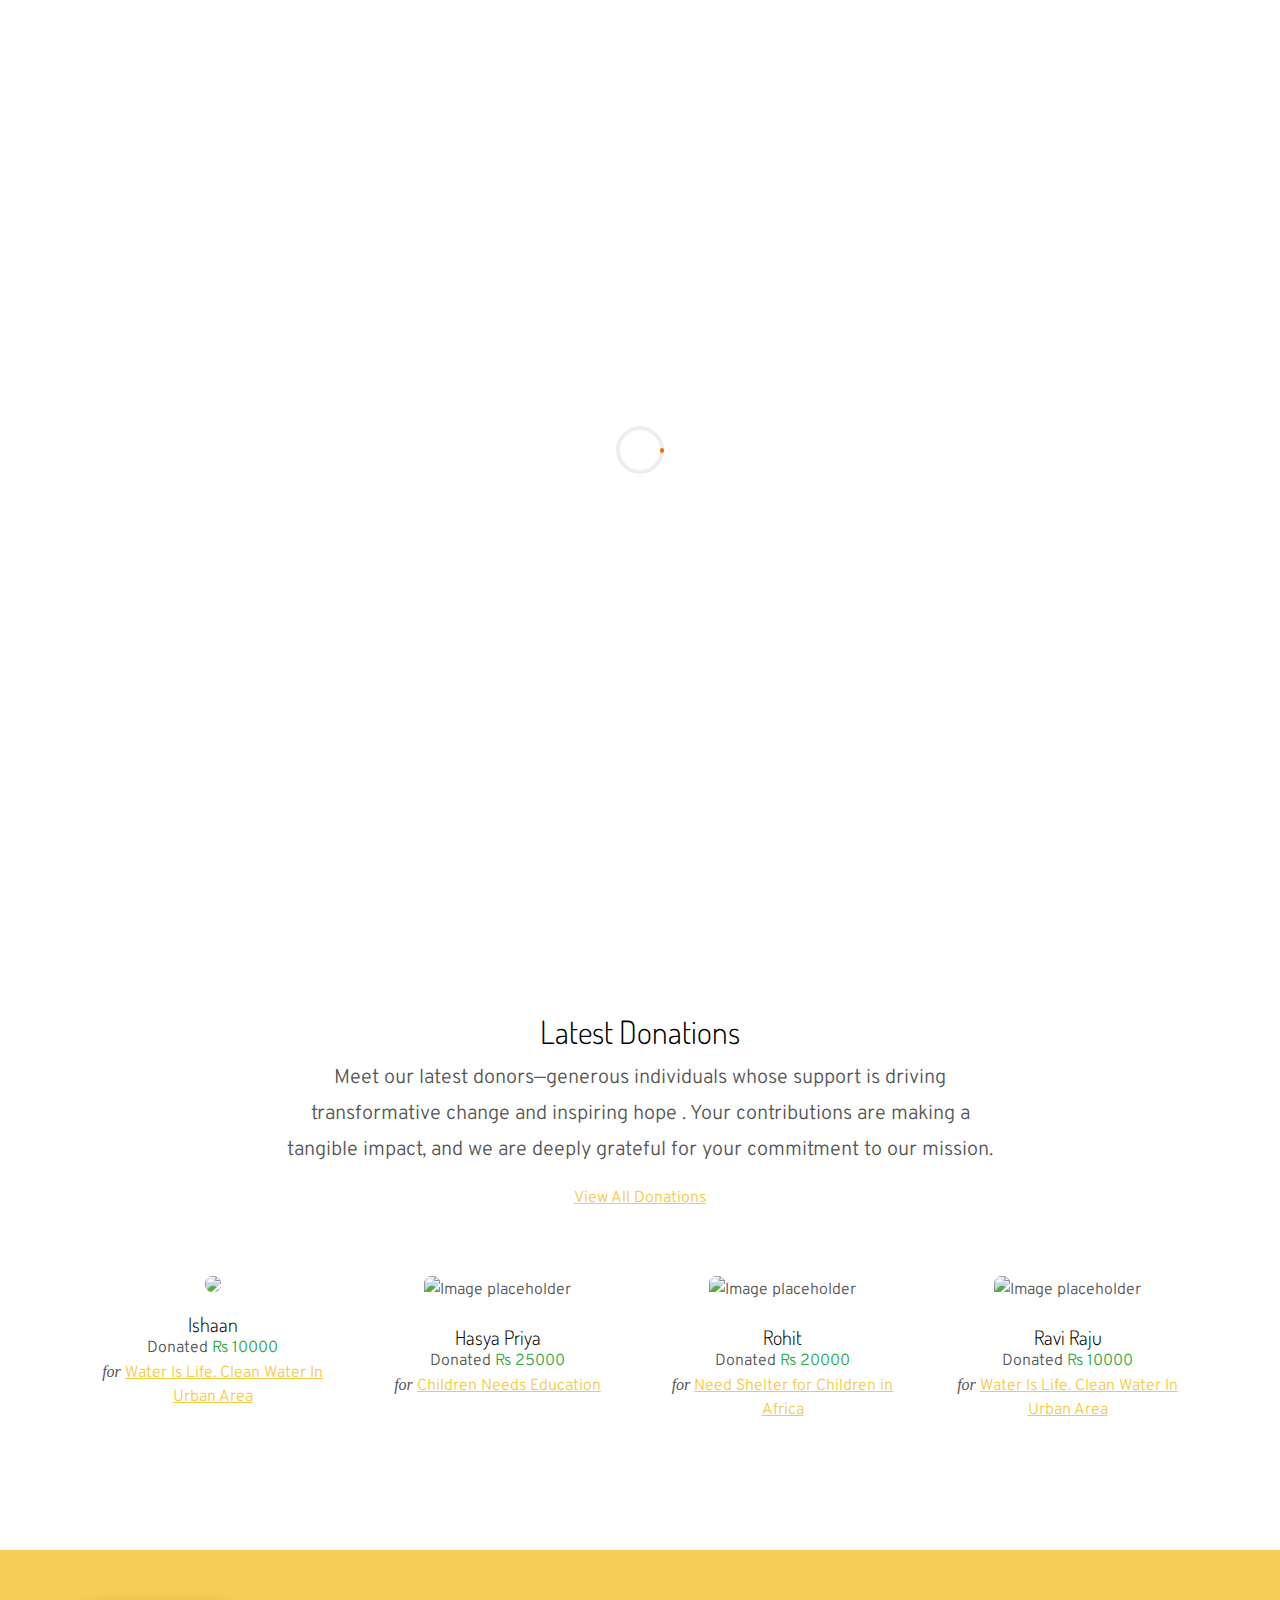
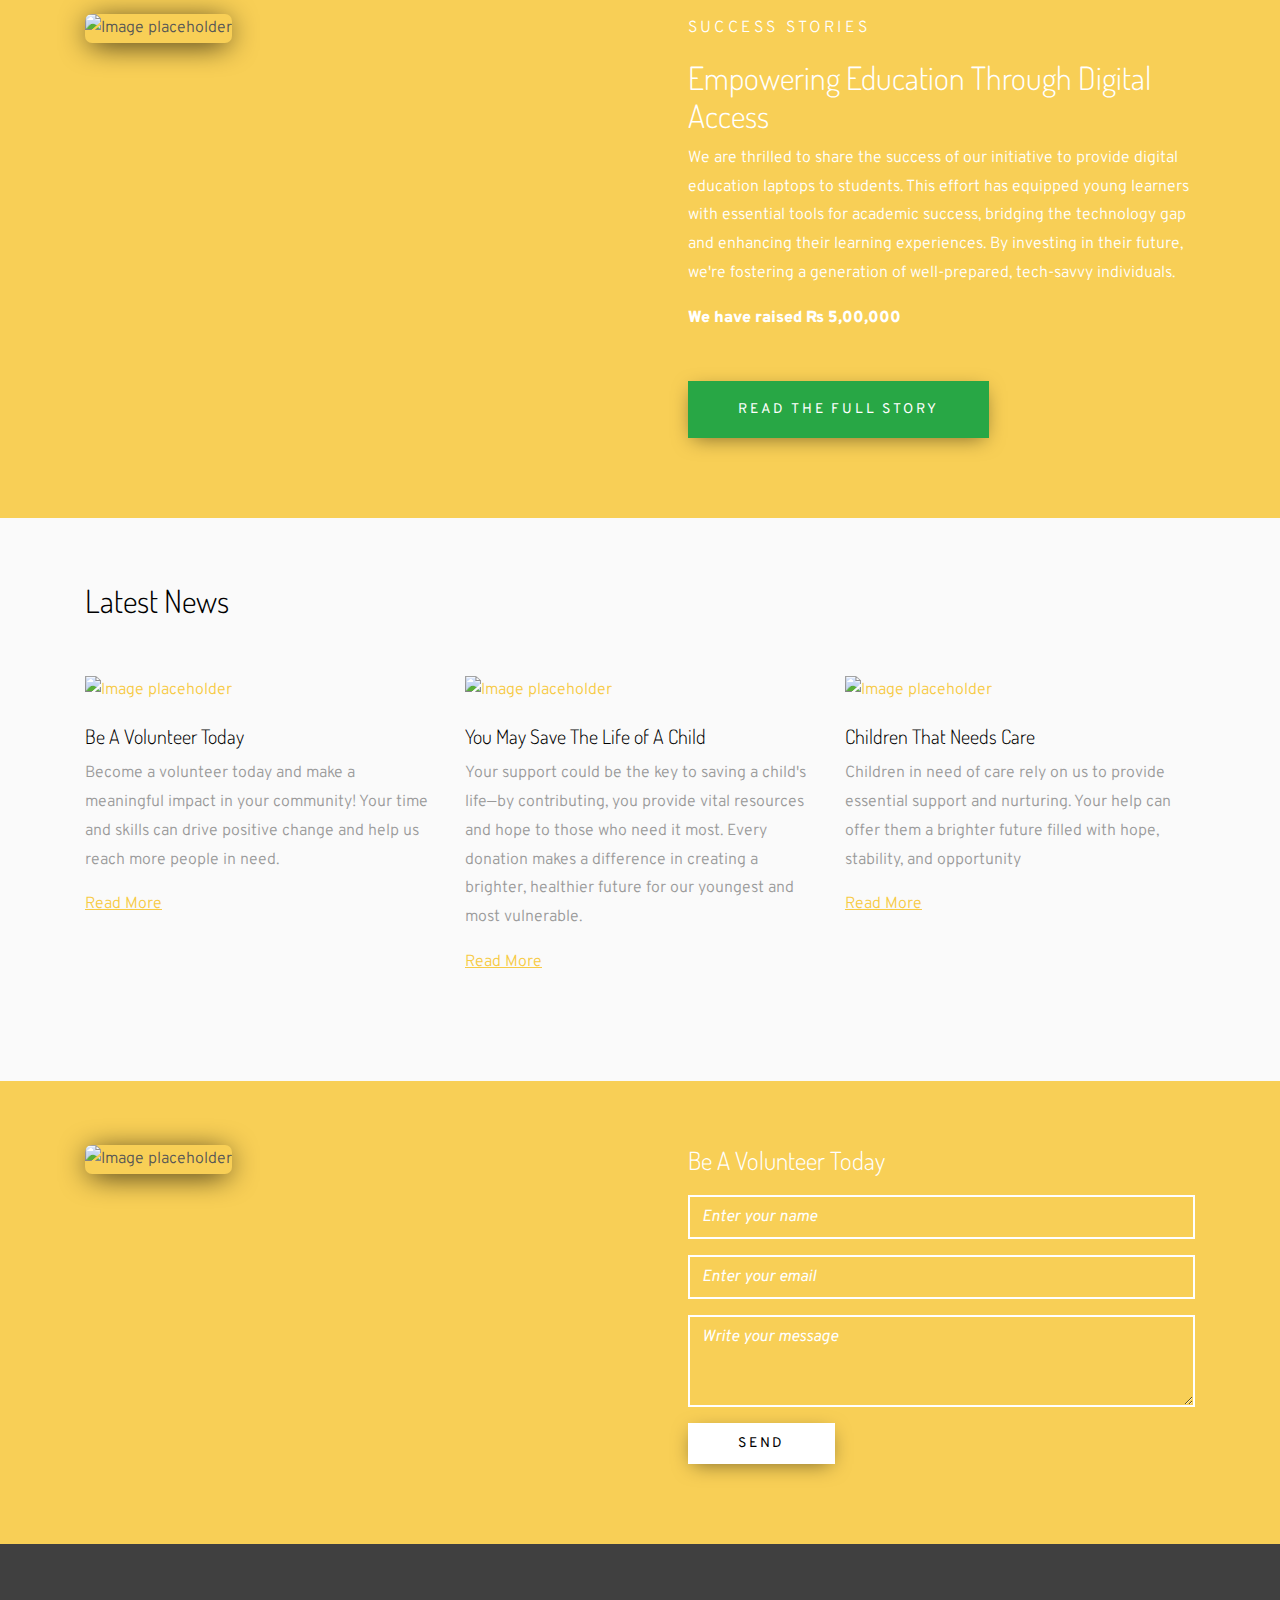
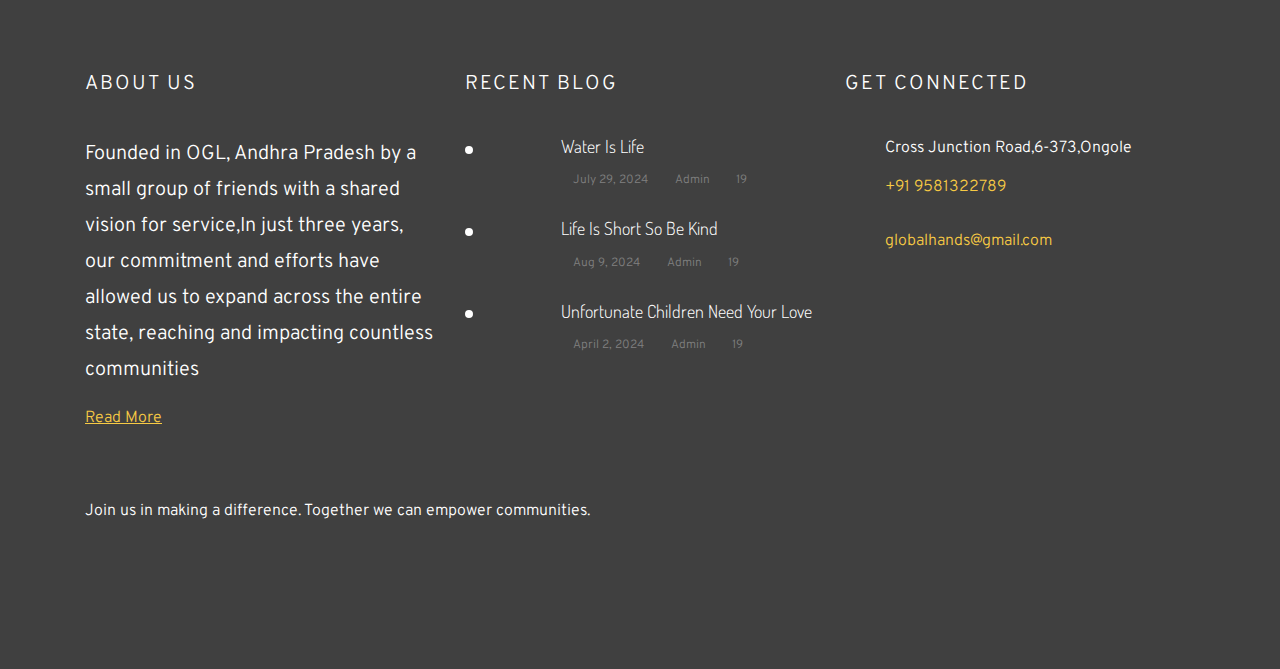
==== commit a72e3527: "project updated" ====
--- a/index.html
+++ b/index.html
@@ -18,8 +18,7 @@
     <link rel="stylesheet" href="css/flaticon.css">
     <link rel="stylesheet" href="css/icomoon.css">
     <link rel="stylesheet" href="css/fancybox.min.css">
-
-    <link rel="stylesheet" href="css/bootstrap.css">
+        <link rel="stylesheet" href="css/bootstrap.css">
     <link rel="stylesheet" href="css/style.css">
 
   </head>
@@ -41,6 +40,9 @@
           <li class="nav-item"><a href="blog.html" class="nav-link">Blog</a></li>
           <li class="nav-item"><a href="about.html" class="nav-link">About</a></li>
           <li class="nav-item"><a href="contact.html" class="nav-link">Contact</a></li>
+          <li class="nav-item"><a href="volunteer.html">Be a Volunteer</a></li>
+          <li class="nav-item"><<a href="donator.html">Donator Login</a></li>
+          
         </ul>
       </div>
     </div>
@@ -54,8 +56,6 @@
           <div class="row align-items-center justify-content-center text-center">
             <div class="col-md-7">
               <h2 class="heading mb-5">Be the change you wish to see in the world</h2>
-          <!--   <p style="display: inline-block;"><a href="https://vimeo.com/channels/staffpicks/93951774"  data-fancybox class="ftco-play-video d-flex"><span class="play-icon-wrap align-self-center mr-4"><span class="ion-ios-play"></span></span> <span class="align-self-center">Watch Video</span></a></p>--> 
-             
             </div>
           </div>
         </div>
@@ -131,119 +131,7 @@
 
       </div>
     </div>
-  </div> <!-- .site-section -->
-
-
-
-  
-
-  <!--<div class="site-section fund-raisers bg-light">
-    <div class="container">
-      <div class="row mb-3 justify-content-center">
-        <div class="col-md-8 text-center">
-          <h2>Latest Fundraisers</h2>
-          <p class="lead">Some quick example text to build on the card title and make up the bulk of the card's content.</p>
-          <p><a href="#" class="link-underline">View All Fundraisers</a></p>
-        </div>
-      </div>
-    </div>
-
-    <div class="container-fluid">
-
-       <div class="row"> 
-        
-        <div class="col-md-12 block-11">
-          <div class="nonloop-block-11 owl-carousel">
-
-            <div class="card fundraise-item">
-              <a href="#"><img class="card-img-top" src="images/img_1.jpg" alt="Image placeholder"></a>
-              <div class="card-body">
-                <h3 class="card-title"><a href="#">Water Is Life. Clean Water In Urban Area</a></h3>
-                <p class="card-text">Some quick example text to build on the card title and make up the bulk of the card's content.</p>
-                <span class="donation-time mb-3 d-block">Last donation 1w ago</span>
-                <div class="progress custom-progress-success">
-                  <div class="progress-bar bg-primary" role="progressbar" style="width: 28%" aria-valuenow="28" aria-valuemin="0" aria-valuemax="100"></div>
-                </div>
-                <span class="fund-raised d-block">$12,000 raised of $30,000</span>
-              </div>
-            </div>
-
-            
-            <div class="card fundraise-item">
-              <a href="#"><img class="card-img-top" src="images/img_7.jpg" alt="Image placeholder"></a>
-              <div class="card-body">
-                <h3 class="card-title"><a href="#">Need Shelter for Children in Africa</a></h3>
-                <p class="card-text">Some quick example text to build on the card title and make up the bulk of the card's content.</p>
-                <span class="donation-time mb-3 d-block">Last donation 1w ago</span>
-                <div class="progress custom-progress-success">
-                  <div class="progress-bar bg-primary" role="progressbar" style="width: 28%" aria-valuenow="28" aria-valuemin="0" aria-valuemax="100"></div>
-                </div>
-                <span class="fund-raised d-block">$12,000 raised of $30,000</span>
-              </div>
-            </div>
-            
-            <div class="card fundraise-item">
-              <a href="#"><img class="card-img-top" src="images/img_3.jpg" alt="Image placeholder"></a>
-              <div class="card-body">
-                <h3 class="card-title"><a href="#">Children Needs Education</a></h3>
-                <p class="card-text">Some quick example text to build on the card title and make up the bulk of the card's content.</p>
-                <span class="donation-time mb-3 d-block">Last donation 1w ago</span>
-                <div class="progress custom-progress-success">
-                  <div class="progress-bar bg-primary" role="progressbar" style="width: 28%" aria-valuenow="28" aria-valuemin="0" aria-valuemax="100"></div>
-                </div>
-                <span class="fund-raised d-block">$12,000 raised of $30,000</span>
-              </div>
-            </div>
-
-
-            <div class="card fundraise-item">
-              <a href="#"><img class="card-img-top" src="images/img_4.jpg" alt="Image placeholder"></a>
-              <div class="card-body">
-                <h3 class="card-title"><a href="#">Refugees Needs Food</a></h3>
-                <p class="card-text">Some quick example text to build on the card title and make up the bulk of the card's content.</p>
-                <span class="donation-time mb-3 d-block">Last donation 1w ago</span>
-                <div class="progress custom-progress-success">
-                  <div class="progress-bar bg-primary" role="progressbar" style="width: 28%" aria-valuenow="28" aria-valuemin="0" aria-valuemax="100"></div>
-                </div>
-                <span class="fund-raised d-block">$12,000 raised of $30,000</span>
-              </div>
-            </div>
-
-            
-            <div class="card fundraise-item">
-              <a href="#"><img class="card-img-top" src="images/img_6.jpg" alt="Image placeholder"></a>
-              <div class="card-body">
-                <h3 class="card-title"><a href="#">Voluteer </a></h3>
-                <p class="card-text">Some quick example text to build on the card title and make up the bulk of the card's content.</p>
-                <span class="donation-time mb-3 d-block">Last donation 1w ago</span>
-                <div class="progress custom-progress-success">
-                  <div class="progress-bar bg-primary" role="progressbar" style="width: 28%" aria-valuenow="28" aria-valuemin="0" aria-valuemax="100"></div>
-                </div>
-                <span class="fund-raised d-block">$12,000 raised of $30,000</span>
-              </div>
-            </div>
-            
-            <div class="card fundraise-item">
-              <a href="#"><img class="card-img-top" src="images/img_3.jpg" alt="Image placeholder"></a>
-              <div class="card-body">
-                <h3 class="card-title"><a href="#">Children Needs Food</a></h3>
-                <p class="card-text">Some quick example text to build on the card title and make up the bulk of the card's content.</p>
-                <span class="donation-time mb-3 d-block">Last donation 1w ago</span>
-                <div class="progress custom-progress-success">
-                  <div class="progress-bar bg-primary" role="progressbar" style="width: 28%" aria-valuenow="28" aria-valuemin="0" aria-valuemax="100"></div>
-                </div>
-                <span class="fund-raised d-block">$12,000 raised of $30,000</span>
-              </div>
-            </div>
-           
-          </div>
-        </div>
-      <!-- </div> -->
-    </div>
-  </div> <!-- .section -->
-
-
-
+  </div> 
   <div class="site-section fund-raisers">
     <div class="container">
       <div class="row mb-3 justify-content-center">
@@ -497,6 +385,6 @@
   <script src="js/aos.js"></script>
   <script src="js/jquery.animateNumber.min.js"></script>
   <script src="js/main.js"></script>
-    
+    <p>Join us in making a difference. Together we can empower communities.</p>
   </body>
 </html>
--- a/css/flaticon.css
+++ b/css/flaticon.css
@@ -0,0 +1,46 @@
+  /*
+    Flaticon icon font: Flaticon
+    Creation date: 25/07/2018 10:39
+    */
+.imgg{
+  height: 270px;
+  width: 470px;
+}
+@font-face {
+  font-family: "Flaticon";
+  src: url("../fonts/flaticon/font/Flaticon.eot");
+  src: url("../fonts/flaticon/font/Flaticon.eot?#iefix") format("embedded-opentype"),
+       url("../fonts/flaticon/font/Flaticon.woff") format("woff"),
+       url("../fonts/flaticon/font/Flaticon.ttf") format("truetype"),
+       url("../fonts/flaticon/font/Flaticon.svg#Flaticon") format("svg");
+  font-weight: normal;
+  font-style: normal;
+}
+
+@media screen and (-webkit-min-device-pixel-ratio:0) {
+  @font-face {
+    font-family: "Flaticon";
+    src: url("../fonts/flaticon/font/Flaticon.svg#Flaticon") format("svg");
+  }
+}
+
+[class^="flaticon-"]:before, [class*=" flaticon-"]:before,
+[class^="flaticon-"]:after, [class*=" flaticon-"]:after {   
+  font-family: Flaticon;
+  font-style: normal;
+  font-weight: normal;
+  font-variant: normal;
+  text-transform: none;
+  line-height: 1;
+
+  /* Better Font Rendering =========== */
+  -webkit-font-smoothing: antialiased;
+  -moz-osx-font-smoothing: grayscale;
+}
+
+.flaticon-first-aid-kit:before { content: "\f100"; }
+.flaticon-donation:before { content: "\f101"; }
+.flaticon-donate:before { content: "\f102"; }
+.flaticon-people:before { content: "\f103"; }
+.flaticon-charity:before { content: "\f104"; }
+.flaticon-heart-box:before { content: "\f105"; }--- a/css/icomoon.css
+++ b/css/icomoon.css
@@ -0,0 +1,4919 @@
+@font-face {
+  font-family: 'icomoon';
+  src:  url('../fonts/icomoon/icomoon.eot?6tt51o');
+  src:  url('../fonts/icomoon/icomoon.eot?6tt51o#iefix') format('embedded-opentype'),
+    url('../fonts/icomoon/icomoon.ttf?6tt51o') format('truetype'),
+    url('../fonts/icomoon/icomoon.woff?6tt51o') format('woff'),
+    url('../fonts/icomoon/icomoon.svg?6tt51o#icomoon') format('svg');
+  font-weight: normal;
+  font-style: normal;
+}
+
+[class^="icon-"], [class*=" icon-"] {
+  /* use !important to prevent issues with browser extensions that change fonts */
+  font-family: 'icomoon' !important;
+  speak: none;
+  font-style: normal;
+  font-weight: normal;
+  font-variant: normal;
+  text-transform: none;
+  line-height: 1;
+
+  /* Better Font Rendering =========== */
+  -webkit-font-smoothing: antialiased;
+  -moz-osx-font-smoothing: grayscale;
+}
+
+.icon-asterisk:before {
+  content: "\f069";
+}
+.icon-plus:before {
+  content: "\f067";
+}
+.icon-question:before {
+  content: "\f128";
+}
+.icon-minus:before {
+  content: "\f068";
+}
+.icon-glass:before {
+  content: "\f000";
+}
+.icon-music:before {
+  content: "\f001";
+}
+.icon-search:before {
+  content: "\f002";
+}
+.icon-envelope-o:before {
+  content: "\f003";
+}
+.icon-heart:before {
+  content: "\f004";
+}
+.icon-star:before {
+  content: "\f005";
+}
+.icon-star-o:before {
+  content: "\f006";
+}
+.icon-user:before {
+  content: "\f007";
+}
+.icon-film:before {
+  content: "\f008";
+}
+.icon-th-large:before {
+  content: "\f009";
+}
+.icon-th:before {
+  content: "\f00a";
+}
+.icon-th-list:before {
+  content: "\f00b";
+}
+.icon-check:before {
+  content: "\f00c";
+}
+.icon-close:before {
+  content: "\f00d";
+}
+.icon-remove:before {
+  content: "\f00d";
+}
+.icon-times:before {
+  content: "\f00d";
+}
+.icon-search-plus:before {
+  content: "\f00e";
+}
+.icon-search-minus:before {
+  content: "\f010";
+}
+.icon-power-off:before {
+  content: "\f011";
+}
+.icon-signal:before {
+  content: "\f012";
+}
+.icon-cog:before {
+  content: "\f013";
+}
+.icon-gear:before {
+  content: "\f013";
+}
+.icon-trash-o:before {
+  content: "\f014";
+}
+.icon-home:before {
+  content: "\f015";
+}
+.icon-file-o:before {
+  content: "\f016";
+}
+.icon-clock-o:before {
+  content: "\f017";
+}
+.icon-road:before {
+  content: "\f018";
+}
+.icon-download:before {
+  content: "\f019";
+}
+.icon-arrow-circle-o-down:before {
+  content: "\f01a";
+}
+.icon-arrow-circle-o-up:before {
+  content: "\f01b";
+}
+.icon-inbox:before {
+  content: "\f01c";
+}
+.icon-play-circle-o:before {
+  content: "\f01d";
+}
+.icon-repeat:before {
+  content: "\f01e";
+}
+.icon-rotate-right:before {
+  content: "\f01e";
+}
+.icon-refresh:before {
+  content: "\f021";
+}
+.icon-list-alt:before {
+  content: "\f022";
+}
+.icon-lock:before {
+  content: "\f023";
+}
+.icon-flag:before {
+  content: "\f024";
+}
+.icon-headphones:before {
+  content: "\f025";
+}
+.icon-volume-off:before {
+  content: "\f026";
+}
+.icon-volume-down:before {
+  content: "\f027";
+}
+.icon-volume-up:before {
+  content: "\f028";
+}
+.icon-qrcode:before {
+  content: "\f029";
+}
+.icon-barcode:before {
+  content: "\f02a";
+}
+.icon-tag:before {
+  content: "\f02b";
+}
+.icon-tags:before {
+  content: "\f02c";
+}
+.icon-book:before {
+  content: "\f02d";
+}
+.icon-bookmark:before {
+  content: "\f02e";
+}
+.icon-print:before {
+  content: "\f02f";
+}
+.icon-camera:before {
+  content: "\f030";
+}
+.icon-font:before {
+  content: "\f031";
+}
+.icon-bold:before {
+  content: "\f032";
+}
+.icon-italic:before {
+  content: "\f033";
+}
+.icon-text-height:before {
+  content: "\f034";
+}
+.icon-text-width:before {
+  content: "\f035";
+}
+.icon-align-left:before {
+  content: "\f036";
+}
+.icon-align-center:before {
+  content: "\f037";
+}
+.icon-align-right:before {
+  content: "\f038";
+}
+.icon-align-justify:before {
+  content: "\f039";
+}
+.icon-list:before {
+  content: "\f03a";
+}
+.icon-dedent:before {
+  content: "\f03b";
+}
+.icon-outdent:before {
+  content: "\f03b";
+}
+.icon-indent:before {
+  content: "\f03c";
+}
+.icon-video-camera:before {
+  content: "\f03d";
+}
+.icon-image:before {
+  content: "\f03e";
+}
+.icon-photo:before {
+  content: "\f03e";
+}
+.icon-picture-o:before {
+  content: "\f03e";
+}
+.icon-pencil:before {
+  content: "\f040";
+}
+.icon-map-marker:before {
+  content: "\f041";
+}
+.icon-adjust:before {
+  content: "\f042";
+}
+.icon-tint:before {
+  content: "\f043";
+}
+.icon-edit:before {
+  content: "\f044";
+}
+.icon-pencil-square-o:before {
+  content: "\f044";
+}
+.icon-share-square-o:before {
+  content: "\f045";
+}
+.icon-check-square-o:before {
+  content: "\f046";
+}
+.icon-arrows:before {
+  content: "\f047";
+}
+.icon-step-backward:before {
+  content: "\f048";
+}
+.icon-fast-backward:before {
+  content: "\f049";
+}
+.icon-backward:before {
+  content: "\f04a";
+}
+.icon-play:before {
+  content: "\f04b";
+}
+.icon-pause:before {
+  content: "\f04c";
+}
+.icon-stop:before {
+  content: "\f04d";
+}
+.icon-forward:before {
+  content: "\f04e";
+}
+.icon-fast-forward:before {
+  content: "\f050";
+}
+.icon-step-forward:before {
+  content: "\f051";
+}
+.icon-eject:before {
+  content: "\f052";
+}
+.icon-chevron-left:before {
+  content: "\f053";
+}
+.icon-chevron-right:before {
+  content: "\f054";
+}
+.icon-plus-circle:before {
+  content: "\f055";
+}
+.icon-minus-circle:before {
+  content: "\f056";
+}
+.icon-times-circle:before {
+  content: "\f057";
+}
+.icon-check-circle:before {
+  content: "\f058";
+}
+.icon-question-circle:before {
+  content: "\f059";
+}
+.icon-info-circle:before {
+  content: "\f05a";
+}
+.icon-crosshairs:before {
+  content: "\f05b";
+}
+.icon-times-circle-o:before {
+  content: "\f05c";
+}
+.icon-check-circle-o:before {
+  content: "\f05d";
+}
+.icon-ban:before {
+  content: "\f05e";
+}
+.icon-arrow-left:before {
+  content: "\f060";
+}
+.icon-arrow-right:before {
+  content: "\f061";
+}
+.icon-arrow-up:before {
+  content: "\f062";
+}
+.icon-arrow-down:before {
+  content: "\f063";
+}
+.icon-mail-forward:before {
+  content: "\f064";
+}
+.icon-share:before {
+  content: "\f064";
+}
+.icon-expand:before {
+  content: "\f065";
+}
+.icon-compress:before {
+  content: "\f066";
+}
+.icon-exclamation-circle:before {
+  content: "\f06a";
+}
+.icon-gift:before {
+  content: "\f06b";
+}
+.icon-leaf:before {
+  content: "\f06c";
+}
+.icon-fire:before {
+  content: "\f06d";
+}
+.icon-eye:before {
+  content: "\f06e";
+}
+.icon-eye-slash:before {
+  content: "\f070";
+}
+.icon-exclamation-triangle:before {
+  content: "\f071";
+}
+.icon-warning:before {
+  content: "\f071";
+}
+.icon-plane:before {
+  content: "\f072";
+}
+.icon-calendar:before {
+  content: "\f073";
+}
+.icon-random:before {
+  content: "\f074";
+}
+.icon-comment:before {
+  content: "\f075";
+}
+.icon-magnet:before {
+  content: "\f076";
+}
+.icon-chevron-up:before {
+  content: "\f077";
+}
+.icon-chevron-down:before {
+  content: "\f078";
+}
+.icon-retweet:before {
+  content: "\f079";
+}
+.icon-shopping-cart:before {
+  content: "\f07a";
+}
+.icon-folder:before {
+  content: "\f07b";
+}
+.icon-folder-open:before {
+  content: "\f07c";
+}
+.icon-arrows-v:before {
+  content: "\f07d";
+}
+.icon-arrows-h:before {
+  content: "\f07e";
+}
+.icon-bar-chart:before {
+  content: "\f080";
+}
+.icon-bar-chart-o:before {
+  content: "\f080";
+}
+.icon-twitter-square:before {
+  content: "\f081";
+}
+.icon-facebook-square:before {
+  content: "\f082";
+}
+.icon-camera-retro:before {
+  content: "\f083";
+}
+.icon-key:before {
+  content: "\f084";
+}
+.icon-cogs:before {
+  content: "\f085";
+}
+.icon-gears:before {
+  content: "\f085";
+}
+.icon-comments:before {
+  content: "\f086";
+}
+.icon-thumbs-o-up:before {
+  content: "\f087";
+}
+.icon-thumbs-o-down:before {
+  content: "\f088";
+}
+.icon-star-half:before {
+  content: "\f089";
+}
+.icon-heart-o:before {
+  content: "\f08a";
+}
+.icon-sign-out:before {
+  content: "\f08b";
+}
+.icon-linkedin-square:before {
+  content: "\f08c";
+}
+.icon-thumb-tack:before {
+  content: "\f08d";
+}
+.icon-external-link:before {
+  content: "\f08e";
+}
+.icon-sign-in:before {
+  content: "\f090";
+}
+.icon-trophy:before {
+  content: "\f091";
+}
+.icon-github-square:before {
+  content: "\f092";
+}
+.icon-upload:before {
+  content: "\f093";
+}
+.icon-lemon-o:before {
+  content: "\f094";
+}
+.icon-phone:before {
+  content: "\f095";
+}
+.icon-square-o:before {
+  content: "\f096";
+}
+.icon-bookmark-o:before {
+  content: "\f097";
+}
+.icon-phone-square:before {
+  content: "\f098";
+}
+.icon-twitter:before {
+  content: "\f099";
+}
+.icon-facebook:before {
+  content: "\f09a";
+}
+.icon-facebook-f:before {
+  content: "\f09a";
+}
+.icon-github:before {
+  content: "\f09b";
+}
+.icon-unlock:before {
+  content: "\f09c";
+}
+.icon-credit-card:before {
+  content: "\f09d";
+}
+.icon-feed:before {
+  content: "\f09e";
+}
+.icon-rss:before {
+  content: "\f09e";
+}
+.icon-hdd-o:before {
+  content: "\f0a0";
+}
+.icon-bullhorn:before {
+  content: "\f0a1";
+}
+.icon-bell-o:before {
+  content: "\f0a2";
+}
+.icon-certificate:before {
+  content: "\f0a3";
+}
+.icon-hand-o-right:before {
+  content: "\f0a4";
+}
+.icon-hand-o-left:before {
+  content: "\f0a5";
+}
+.icon-hand-o-up:before {
+  content: "\f0a6";
+}
+.icon-hand-o-down:before {
+  content: "\f0a7";
+}
+.icon-arrow-circle-left:before {
+  content: "\f0a8";
+}
+.icon-arrow-circle-right:before {
+  content: "\f0a9";
+}
+.icon-arrow-circle-up:before {
+  content: "\f0aa";
+}
+.icon-arrow-circle-down:before {
+  content: "\f0ab";
+}
+.icon-globe:before {
+  content: "\f0ac";
+}
+.icon-wrench:before {
+  content: "\f0ad";
+}
+.icon-tasks:before {
+  content: "\f0ae";
+}
+.icon-filter:before {
+  content: "\f0b0";
+}
+.icon-briefcase:before {
+  content: "\f0b1";
+}
+.icon-arrows-alt:before {
+  content: "\f0b2";
+}
+.icon-group:before {
+  content: "\f0c0";
+}
+.icon-users:before {
+  content: "\f0c0";
+}
+.icon-chain:before {
+  content: "\f0c1";
+}
+.icon-link:before {
+  content: "\f0c1";
+}
+.icon-cloud:before {
+  content: "\f0c2";
+}
+.icon-flask:before {
+  content: "\f0c3";
+}
+.icon-cut:before {
+  content: "\f0c4";
+}
+.icon-scissors:before {
+  content: "\f0c4";
+}
+.icon-copy:before {
+  content: "\f0c5";
+}
+.icon-files-o:before {
+  content: "\f0c5";
+}
+.icon-paperclip:before {
+  content: "\f0c6";
+}
+.icon-floppy-o:before {
+  content: "\f0c7";
+}
+.icon-save:before {
+  content: "\f0c7";
+}
+.icon-square:before {
+  content: "\f0c8";
+}
+.icon-bars:before {
+  content: "\f0c9";
+}
+.icon-navicon:before {
+  content: "\f0c9";
+}
+.icon-reorder:before {
+  content: "\f0c9";
+}
+.icon-list-ul:before {
+  content: "\f0ca";
+}
+.icon-list-ol:before {
+  content: "\f0cb";
+}
+.icon-strikethrough:before {
+  content: "\f0cc";
+}
+.icon-underline:before {
+  content: "\f0cd";
+}
+.icon-table:before {
+  content: "\f0ce";
+}
+.icon-magic:before {
+  content: "\f0d0";
+}
+.icon-truck:before {
+  content: "\f0d1";
+}
+.icon-pinterest:before {
+  content: "\f0d2";
+}
+.icon-pinterest-square:before {
+  content: "\f0d3";
+}
+.icon-google-plus-square:before {
+  content: "\f0d4";
+}
+.icon-google-plus:before {
+  content: "\f0d5";
+}
+.icon-money:before {
+  content: "\f0d6";
+}
+.icon-caret-down:before {
+  content: "\f0d7";
+}
+.icon-caret-up:before {
+  content: "\f0d8";
+}
+.icon-caret-left:before {
+  content: "\f0d9";
+}
+.icon-caret-right:before {
+  content: "\f0da";
+}
+.icon-columns:before {
+  content: "\f0db";
+}
+.icon-sort:before {
+  content: "\f0dc";
+}
+.icon-unsorted:before {
+  content: "\f0dc";
+}
+.icon-sort-desc:before {
+  content: "\f0dd";
+}
+.icon-sort-down:before {
+  content: "\f0dd";
+}
+.icon-sort-asc:before {
+  content: "\f0de";
+}
+.icon-sort-up:before {
+  content: "\f0de";
+}
+.icon-envelope:before {
+  content: "\f0e0";
+}
+.icon-linkedin:before {
+  content: "\f0e1";
+}
+.icon-rotate-left:before {
+  content: "\f0e2";
+}
+.icon-undo:before {
+  content: "\f0e2";
+}
+.icon-gavel:before {
+  content: "\f0e3";
+}
+.icon-legal:before {
+  content: "\f0e3";
+}
+.icon-dashboard:before {
+  content: "\f0e4";
+}
+.icon-tachometer:before {
+  content: "\f0e4";
+}
+.icon-comment-o:before {
+  content: "\f0e5";
+}
+.icon-comments-o:before {
+  content: "\f0e6";
+}
+.icon-bolt:before {
+  content: "\f0e7";
+}
+.icon-flash:before {
+  content: "\f0e7";
+}
+.icon-sitemap:before {
+  content: "\f0e8";
+}
+.icon-umbrella:before {
+  content: "\f0e9";
+}
+.icon-clipboard:before {
+  content: "\f0ea";
+}
+.icon-paste:before {
+  content: "\f0ea";
+}
+.icon-lightbulb-o:before {
+  content: "\f0eb";
+}
+.icon-exchange:before {
+  content: "\f0ec";
+}
+.icon-cloud-download:before {
+  content: "\f0ed";
+}
+.icon-cloud-upload:before {
+  content: "\f0ee";
+}
+.icon-user-md:before {
+  content: "\f0f0";
+}
+.icon-stethoscope:before {
+  content: "\f0f1";
+}
+.icon-suitcase:before {
+  content: "\f0f2";
+}
+.icon-bell:before {
+  content: "\f0f3";
+}
+.icon-coffee:before {
+  content: "\f0f4";
+}
+.icon-cutlery:before {
+  content: "\f0f5";
+}
+.icon-file-text-o:before {
+  content: "\f0f6";
+}
+.icon-building-o:before {
+  content: "\f0f7";
+}
+.icon-hospital-o:before {
+  content: "\f0f8";
+}
+.icon-ambulance:before {
+  content: "\f0f9";
+}
+.icon-medkit:before {
+  content: "\f0fa";
+}
+.icon-fighter-jet:before {
+  content: "\f0fb";
+}
+.icon-beer:before {
+  content: "\f0fc";
+}
+.icon-h-square:before {
+  content: "\f0fd";
+}
+.icon-plus-square:before {
+  content: "\f0fe";
+}
+.icon-angle-double-left:before {
+  content: "\f100";
+}
+.icon-angle-double-right:before {
+  content: "\f101";
+}
+.icon-angle-double-up:before {
+  content: "\f102";
+}
+.icon-angle-double-down:before {
+  content: "\f103";
+}
+.icon-angle-left:before {
+  content: "\f104";
+}
+.icon-angle-right:before {
+  content: "\f105";
+}
+.icon-angle-up:before {
+  content: "\f106";
+}
+.icon-angle-down:before {
+  content: "\f107";
+}
+.icon-desktop:before {
+  content: "\f108";
+}
+.icon-laptop:before {
+  content: "\f109";
+}
+.icon-tablet:before {
+  content: "\f10a";
+}
+.icon-mobile:before {
+  content: "\f10b";
+}
+.icon-mobile-phone:before {
+  content: "\f10b";
+}
+.icon-circle-o:before {
+  content: "\f10c";
+}
+.icon-quote-left:before {
+  content: "\f10d";
+}
+.icon-quote-right:before {
+  content: "\f10e";
+}
+.icon-spinner:before {
+  content: "\f110";
+}
+.icon-circle:before {
+  content: "\f111";
+}
+.icon-mail-reply:before {
+  content: "\f112";
+}
+.icon-reply:before {
+  content: "\f112";
+}
+.icon-github-alt:before {
+  content: "\f113";
+}
+.icon-folder-o:before {
+  content: "\f114";
+}
+.icon-folder-open-o:before {
+  content: "\f115";
+}
+.icon-smile-o:before {
+  content: "\f118";
+}
+.icon-frown-o:before {
+  content: "\f119";
+}
+.icon-meh-o:before {
+  content: "\f11a";
+}
+.icon-gamepad:before {
+  content: "\f11b";
+}
+.icon-keyboard-o:before {
+  content: "\f11c";
+}
+.icon-flag-o:before {
+  content: "\f11d";
+}
+.icon-flag-checkered:before {
+  content: "\f11e";
+}
+.icon-terminal:before {
+  content: "\f120";
+}
+.icon-code:before {
+  content: "\f121";
+}
+.icon-mail-reply-all:before {
+  content: "\f122";
+}
+.icon-reply-all:before {
+  content: "\f122";
+}
+.icon-star-half-empty:before {
+  content: "\f123";
+}
+.icon-star-half-full:before {
+  content: "\f123";
+}
+.icon-star-half-o:before {
+  content: "\f123";
+}
+.icon-location-arrow:before {
+  content: "\f124";
+}
+.icon-crop:before {
+  content: "\f125";
+}
+.icon-code-fork:before {
+  content: "\f126";
+}
+.icon-chain-broken:before {
+  content: "\f127";
+}
+.icon-unlink:before {
+  content: "\f127";
+}
+.icon-info:before {
+  content: "\f129";
+}
+.icon-exclamation:before {
+  content: "\f12a";
+}
+.icon-superscript:before {
+  content: "\f12b";
+}
+.icon-subscript:before {
+  content: "\f12c";
+}
+.icon-eraser:before {
+  content: "\f12d";
+}
+.icon-puzzle-piece:before {
+  content: "\f12e";
+}
+.icon-microphone:before {
+  content: "\f130";
+}
+.icon-microphone-slash:before {
+  content: "\f131";
+}
+.icon-shield:before {
+  content: "\f132";
+}
+.icon-calendar-o:before {
+  content: "\f133";
+}
+.icon-fire-extinguisher:before {
+  content: "\f134";
+}
+.icon-rocket:before {
+  content: "\f135";
+}
+.icon-maxcdn:before {
+  content: "\f136";
+}
+.icon-chevron-circle-left:before {
+  content: "\f137";
+}
+.icon-chevron-circle-right:before {
+  content: "\f138";
+}
+.icon-chevron-circle-up:before {
+  content: "\f139";
+}
+.icon-chevron-circle-down:before {
+  content: "\f13a";
+}
+.icon-html5:before {
+  content: "\f13b";
+}
+.icon-css3:before {
+  content: "\f13c";
+}
+.icon-anchor:before {
+  content: "\f13d";
+}
+.icon-unlock-alt:before {
+  content: "\f13e";
+}
+.icon-bullseye:before {
+  content: "\f140";
+}
+.icon-ellipsis-h:before {
+  content: "\f141";
+}
+.icon-ellipsis-v:before {
+  content: "\f142";
+}
+.icon-rss-square:before {
+  content: "\f143";
+}
+.icon-play-circle:before {
+  content: "\f144";
+}
+.icon-ticket:before {
+  content: "\f145";
+}
+.icon-minus-square:before {
+  content: "\f146";
+}
+.icon-minus-square-o:before {
+  content: "\f147";
+}
+.icon-level-up:before {
+  content: "\f148";
+}
+.icon-level-down:before {
+  content: "\f149";
+}
+.icon-check-square:before {
+  content: "\f14a";
+}
+.icon-pencil-square:before {
+  content: "\f14b";
+}
+.icon-external-link-square:before {
+  content: "\f14c";
+}
+.icon-share-square:before {
+  content: "\f14d";
+}
+.icon-compass:before {
+  content: "\f14e";
+}
+.icon-caret-square-o-down:before {
+  content: "\f150";
+}
+.icon-toggle-down:before {
+  content: "\f150";
+}
+.icon-caret-square-o-up:before {
+  content: "\f151";
+}
+.icon-toggle-up:before {
+  content: "\f151";
+}
+.icon-caret-square-o-right:before {
+  content: "\f152";
+}
+.icon-toggle-right:before {
+  content: "\f152";
+}
+.icon-eur:before {
+  content: "\f153";
+}
+.icon-euro:before {
+  content: "\f153";
+}
+.icon-gbp:before {
+  content: "\f154";
+}
+.icon-dollar:before {
+  content: "\f155";
+}
+.icon-usd:before {
+  content: "\f155";
+}
+.icon-inr:before {
+  content: "\f156";
+}
+.icon-rupee:before {
+  content: "\f156";
+}
+.icon-cny:before {
+  content: "\f157";
+}
+.icon-jpy:before {
+  content: "\f157";
+}
+.icon-rmb:before {
+  content: "\f157";
+}
+.icon-yen:before {
+  content: "\f157";
+}
+.icon-rouble:before {
+  content: "\f158";
+}
+.icon-rub:before {
+  content: "\f158";
+}
+.icon-ruble:before {
+  content: "\f158";
+}
+.icon-krw:before {
+  content: "\f159";
+}
+.icon-won:before {
+  content: "\f159";
+}
+.icon-bitcoin:before {
+  content: "\f15a";
+}
+.icon-btc:before {
+  content: "\f15a";
+}
+.icon-file:before {
+  content: "\f15b";
+}
+.icon-file-text:before {
+  content: "\f15c";
+}
+.icon-sort-alpha-asc:before {
+  content: "\f15d";
+}
+.icon-sort-alpha-desc:before {
+  content: "\f15e";
+}
+.icon-sort-amount-asc:before {
+  content: "\f160";
+}
+.icon-sort-amount-desc:before {
+  content: "\f161";
+}
+.icon-sort-numeric-asc:before {
+  content: "\f162";
+}
+.icon-sort-numeric-desc:before {
+  content: "\f163";
+}
+.icon-thumbs-up:before {
+  content: "\f164";
+}
+.icon-thumbs-down:before {
+  content: "\f165";
+}
+.icon-youtube-square:before {
+  content: "\f166";
+}
+.icon-youtube:before {
+  content: "\f167";
+}
+.icon-xing:before {
+  content: "\f168";
+}
+.icon-xing-square:before {
+  content: "\f169";
+}
+.icon-youtube-play:before {
+  content: "\f16a";
+}
+.icon-dropbox:before {
+  content: "\f16b";
+}
+.icon-stack-overflow:before {
+  content: "\f16c";
+}
+.icon-instagram:before {
+  content: "\f16d";
+}
+.icon-flickr:before {
+  content: "\f16e";
+}
+.icon-adn:before {
+  content: "\f170";
+}
+.icon-bitbucket:before {
+  content: "\f171";
+}
+.icon-bitbucket-square:before {
+  content: "\f172";
+}
+.icon-tumblr:before {
+  content: "\f173";
+}
+.icon-tumblr-square:before {
+  content: "\f174";
+}
+.icon-long-arrow-down:before {
+  content: "\f175";
+}
+.icon-long-arrow-up:before {
+  content: "\f176";
+}
+.icon-long-arrow-left:before {
+  content: "\f177";
+}
+.icon-long-arrow-right:before {
+  content: "\f178";
+}
+.icon-apple:before {
+  content: "\f179";
+}
+.icon-windows:before {
+  content: "\f17a";
+}
+.icon-android:before {
+  content: "\f17b";
+}
+.icon-linux:before {
+  content: "\f17c";
+}
+.icon-dribbble:before {
+  content: "\f17d";
+}
+.icon-skype:before {
+  content: "\f17e";
+}
+.icon-foursquare:before {
+  content: "\f180";
+}
+.icon-trello:before {
+  content: "\f181";
+}
+.icon-female:before {
+  content: "\f182";
+}
+.icon-male:before {
+  content: "\f183";
+}
+.icon-gittip:before {
+  content: "\f184";
+}
+.icon-gratipay:before {
+  content: "\f184";
+}
+.icon-sun-o:before {
+  content: "\f185";
+}
+.icon-moon-o:before {
+  content: "\f186";
+}
+.icon-archive:before {
+  content: "\f187";
+}
+.icon-bug:before {
+  content: "\f188";
+}
+.icon-vk:before {
+  content: "\f189";
+}
+.icon-weibo:before {
+  content: "\f18a";
+}
+.icon-renren:before {
+  content: "\f18b";
+}
+.icon-pagelines:before {
+  content: "\f18c";
+}
+.icon-stack-exchange:before {
+  content: "\f18d";
+}
+.icon-arrow-circle-o-right:before {
+  content: "\f18e";
+}
+.icon-arrow-circle-o-left:before {
+  content: "\f190";
+}
+.icon-caret-square-o-left:before {
+  content: "\f191";
+}
+.icon-toggle-left:before {
+  content: "\f191";
+}
+.icon-dot-circle-o:before {
+  content: "\f192";
+}
+.icon-wheelchair:before {
+  content: "\f193";
+}
+.icon-vimeo-square:before {
+  content: "\f194";
+}
+.icon-try:before {
+  content: "\f195";
+}
+.icon-turkish-lira:before {
+  content: "\f195";
+}
+.icon-plus-square-o:before {
+  content: "\f196";
+}
+.icon-space-shuttle:before {
+  content: "\f197";
+}
+.icon-slack:before {
+  content: "\f198";
+}
+.icon-envelope-square:before {
+  content: "\f199";
+}
+.icon-wordpress:before {
+  content: "\f19a";
+}
+.icon-openid:before {
+  content: "\f19b";
+}
+.icon-bank:before {
+  content: "\f19c";
+}
+.icon-institution:before {
+  content: "\f19c";
+}
+.icon-university:before {
+  content: "\f19c";
+}
+.icon-graduation-cap:before {
+  content: "\f19d";
+}
+.icon-mortar-board:before {
+  content: "\f19d";
+}
+.icon-yahoo:before {
+  content: "\f19e";
+}
+.icon-google:before {
+  content: "\f1a0";
+}
+.icon-reddit:before {
+  content: "\f1a1";
+}
+.icon-reddit-square:before {
+  content: "\f1a2";
+}
+.icon-stumbleupon-circle:before {
+  content: "\f1a3";
+}
+.icon-stumbleupon:before {
+  content: "\f1a4";
+}
+.icon-delicious:before {
+  content: "\f1a5";
+}
+.icon-digg:before {
+  content: "\f1a6";
+}
+.icon-pied-piper-pp:before {
+  content: "\f1a7";
+}
+.icon-pied-piper-alt:before {
+  content: "\f1a8";
+}
+.icon-drupal:before {
+  content: "\f1a9";
+}
+.icon-joomla:before {
+  content: "\f1aa";
+}
+.icon-language:before {
+  content: "\f1ab";
+}
+.icon-fax:before {
+  content: "\f1ac";
+}
+.icon-building:before {
+  content: "\f1ad";
+}
+.icon-child:before {
+  content: "\f1ae";
+}
+.icon-paw:before {
+  content: "\f1b0";
+}
+.icon-spoon:before {
+  content: "\f1b1";
+}
+.icon-cube:before {
+  content: "\f1b2";
+}
+.icon-cubes:before {
+  content: "\f1b3";
+}
+.icon-behance:before {
+  content: "\f1b4";
+}
+.icon-behance-square:before {
+  content: "\f1b5";
+}
+.icon-steam:before {
+  content: "\f1b6";
+}
+.icon-steam-square:before {
+  content: "\f1b7";
+}
+.icon-recycle:before {
+  content: "\f1b8";
+}
+.icon-automobile:before {
+  content: "\f1b9";
+}
+.icon-car:before {
+  content: "\f1b9";
+}
+.icon-cab:before {
+  content: "\f1ba";
+}
+.icon-taxi:before {
+  content: "\f1ba";
+}
+.icon-tree:before {
+  content: "\f1bb";
+}
+.icon-spotify:before {
+  content: "\f1bc";
+}
+.icon-deviantart:before {
+  content: "\f1bd";
+}
+.icon-soundcloud:before {
+  content: "\f1be";
+}
+.icon-database:before {
+  content: "\f1c0";
+}
+.icon-file-pdf-o:before {
+  content: "\f1c1";
+}
+.icon-file-word-o:before {
+  content: "\f1c2";
+}
+.icon-file-excel-o:before {
+  content: "\f1c3";
+}
+.icon-file-powerpoint-o:before {
+  content: "\f1c4";
+}
+.icon-file-image-o:before {
+  content: "\f1c5";
+}
+.icon-file-photo-o:before {
+  content: "\f1c5";
+}
+.icon-file-picture-o:before {
+  content: "\f1c5";
+}
+.icon-file-archive-o:before {
+  content: "\f1c6";
+}
+.icon-file-zip-o:before {
+  content: "\f1c6";
+}
+.icon-file-audio-o:before {
+  content: "\f1c7";
+}
+.icon-file-sound-o:before {
+  content: "\f1c7";
+}
+.icon-file-movie-o:before {
+  content: "\f1c8";
+}
+.icon-file-video-o:before {
+  content: "\f1c8";
+}
+.icon-file-code-o:before {
+  content: "\f1c9";
+}
+.icon-vine:before {
+  content: "\f1ca";
+}
+.icon-codepen:before {
+  content: "\f1cb";
+}
+.icon-jsfiddle:before {
+  content: "\f1cc";
+}
+.icon-life-bouy:before {
+  content: "\f1cd";
+}
+.icon-life-buoy:before {
+  content: "\f1cd";
+}
+.icon-life-ring:before {
+  content: "\f1cd";
+}
+.icon-life-saver:before {
+  content: "\f1cd";
+}
+.icon-support:before {
+  content: "\f1cd";
+}
+.icon-circle-o-notch:before {
+  content: "\f1ce";
+}
+.icon-ra:before {
+  content: "\f1d0";
+}
+.icon-rebel:before {
+  content: "\f1d0";
+}
+.icon-resistance:before {
+  content: "\f1d0";
+}
+.icon-empire:before {
+  content: "\f1d1";
+}
+.icon-ge:before {
+  content: "\f1d1";
+}
+.icon-git-square:before {
+  content: "\f1d2";
+}
+.icon-git:before {
+  content: "\f1d3";
+}
+.icon-hacker-news:before {
+  content: "\f1d4";
+}
+.icon-y-combinator-square:before {
+  content: "\f1d4";
+}
+.icon-yc-square:before {
+  content: "\f1d4";
+}
+.icon-tencent-weibo:before {
+  content: "\f1d5";
+}
+.icon-qq:before {
+  content: "\f1d6";
+}
+.icon-wechat:before {
+  content: "\f1d7";
+}
+.icon-weixin:before {
+  content: "\f1d7";
+}
+.icon-paper-plane:before {
+  content: "\f1d8";
+}
+.icon-send:before {
+  content: "\f1d8";
+}
+.icon-paper-plane-o:before {
+  content: "\f1d9";
+}
+.icon-send-o:before {
+  content: "\f1d9";
+}
+.icon-history:before {
+  content: "\f1da";
+}
+.icon-circle-thin:before {
+  content: "\f1db";
+}
+.icon-header:before {
+  content: "\f1dc";
+}
+.icon-paragraph:before {
+  content: "\f1dd";
+}
+.icon-sliders:before {
+  content: "\f1de";
+}
+.icon-share-alt:before {
+  content: "\f1e0";
+}
+.icon-share-alt-square:before {
+  content: "\f1e1";
+}
+.icon-bomb:before {
+  content: "\f1e2";
+}
+.icon-futbol-o:before {
+  content: "\f1e3";
+}
+.icon-soccer-ball-o:before {
+  content: "\f1e3";
+}
+.icon-tty:before {
+  content: "\f1e4";
+}
+.icon-binoculars:before {
+  content: "\f1e5";
+}
+.icon-plug:before {
+  content: "\f1e6";
+}
+.icon-slideshare:before {
+  content: "\f1e7";
+}
+.icon-twitch:before {
+  content: "\f1e8";
+}
+.icon-yelp:before {
+  content: "\f1e9";
+}
+.icon-newspaper-o:before {
+  content: "\f1ea";
+}
+.icon-wifi:before {
+  content: "\f1eb";
+}
+.icon-calculator:before {
+  content: "\f1ec";
+}
+.icon-paypal:before {
+  content: "\f1ed";
+}
+.icon-google-wallet:before {
+  content: "\f1ee";
+}
+.icon-cc-visa:before {
+  content: "\f1f0";
+}
+.icon-cc-mastercard:before {
+  content: "\f1f1";
+}
+.icon-cc-discover:before {
+  content: "\f1f2";
+}
+.icon-cc-amex:before {
+  content: "\f1f3";
+}
+.icon-cc-paypal:before {
+  content: "\f1f4";
+}
+.icon-cc-stripe:before {
+  content: "\f1f5";
+}
+.icon-bell-slash:before {
+  content: "\f1f6";
+}
+.icon-bell-slash-o:before {
+  content: "\f1f7";
+}
+.icon-trash:before {
+  content: "\f1f8";
+}
+.icon-copyright:before {
+  content: "\f1f9";
+}
+.icon-at:before {
+  content: "\f1fa";
+}
+.icon-eyedropper:before {
+  content: "\f1fb";
+}
+.icon-paint-brush:before {
+  content: "\f1fc";
+}
+.icon-birthday-cake:before {
+  content: "\f1fd";
+}
+.icon-area-chart:before {
+  content: "\f1fe";
+}
+.icon-pie-chart:before {
+  content: "\f200";
+}
+.icon-line-chart:before {
+  content: "\f201";
+}
+.icon-lastfm:before {
+  content: "\f202";
+}
+.icon-lastfm-square:before {
+  content: "\f203";
+}
+.icon-toggle-off:before {
+  content: "\f204";
+}
+.icon-toggle-on:before {
+  content: "\f205";
+}
+.icon-bicycle:before {
+  content: "\f206";
+}
+.icon-bus:before {
+  content: "\f207";
+}
+.icon-ioxhost:before {
+  content: "\f208";
+}
+.icon-angellist:before {
+  content: "\f209";
+}
+.icon-cc:before {
+  content: "\f20a";
+}
+.icon-ils:before {
+  content: "\f20b";
+}
+.icon-shekel:before {
+  content: "\f20b";
+}
+.icon-sheqel:before {
+  content: "\f20b";
+}
+.icon-meanpath:before {
+  content: "\f20c";
+}
+.icon-buysellads:before {
+  content: "\f20d";
+}
+.icon-connectdevelop:before {
+  content: "\f20e";
+}
+.icon-dashcube:before {
+  content: "\f210";
+}
+.icon-forumbee:before {
+  content: "\f211";
+}
+.icon-leanpub:before {
+  content: "\f212";
+}
+.icon-sellsy:before {
+  content: "\f213";
+}
+.icon-shirtsinbulk:before {
+  content: "\f214";
+}
+.icon-simplybuilt:before {
+  content: "\f215";
+}
+.icon-skyatlas:before {
+  content: "\f216";
+}
+.icon-cart-plus:before {
+  content: "\f217";
+}
+.icon-cart-arrow-down:before {
+  content: "\f218";
+}
+.icon-diamond:before {
+  content: "\f219";
+}
+.icon-ship:before {
+  content: "\f21a";
+}
+.icon-user-secret:before {
+  content: "\f21b";
+}
+.icon-motorcycle:before {
+  content: "\f21c";
+}
+.icon-street-view:before {
+  content: "\f21d";
+}
+.icon-heartbeat:before {
+  content: "\f21e";
+}
+.icon-venus:before {
+  content: "\f221";
+}
+.icon-mars:before {
+  content: "\f222";
+}
+.icon-mercury:before {
+  content: "\f223";
+}
+.icon-intersex:before {
+  content: "\f224";
+}
+.icon-transgender:before {
+  content: "\f224";
+}
+.icon-transgender-alt:before {
+  content: "\f225";
+}
+.icon-venus-double:before {
+  content: "\f226";
+}
+.icon-mars-double:before {
+  content: "\f227";
+}
+.icon-venus-mars:before {
+  content: "\f228";
+}
+.icon-mars-stroke:before {
+  content: "\f229";
+}
+.icon-mars-stroke-v:before {
+  content: "\f22a";
+}
+.icon-mars-stroke-h:before {
+  content: "\f22b";
+}
+.icon-neuter:before {
+  content: "\f22c";
+}
+.icon-genderless:before {
+  content: "\f22d";
+}
+.icon-facebook-official:before {
+  content: "\f230";
+}
+.icon-pinterest-p:before {
+  content: "\f231";
+}
+.icon-whatsapp:before {
+  content: "\f232";
+}
+.icon-server:before {
+  content: "\f233";
+}
+.icon-user-plus:before {
+  content: "\f234";
+}
+.icon-user-times:before {
+  content: "\f235";
+}
+.icon-bed:before {
+  content: "\f236";
+}
+.icon-hotel:before {
+  content: "\f236";
+}
+.icon-viacoin:before {
+  content: "\f237";
+}
+.icon-train:before {
+  content: "\f238";
+}
+.icon-subway:before {
+  content: "\f239";
+}
+.icon-medium:before {
+  content: "\f23a";
+}
+.icon-y-combinator:before {
+  content: "\f23b";
+}
+.icon-yc:before {
+  content: "\f23b";
+}
+.icon-optin-monster:before {
+  content: "\f23c";
+}
+.icon-opencart:before {
+  content: "\f23d";
+}
+.icon-expeditedssl:before {
+  content: "\f23e";
+}
+.icon-battery:before {
+  content: "\f240";
+}
+.icon-battery-4:before {
+  content: "\f240";
+}
+.icon-battery-full:before {
+  content: "\f240";
+}
+.icon-battery-3:before {
+  content: "\f241";
+}
+.icon-battery-three-quarters:before {
+  content: "\f241";
+}
+.icon-battery-2:before {
+  content: "\f242";
+}
+.icon-battery-half:before {
+  content: "\f242";
+}
+.icon-battery-1:before {
+  content: "\f243";
+}
+.icon-battery-quarter:before {
+  content: "\f243";
+}
+.icon-battery-0:before {
+  content: "\f244";
+}
+.icon-battery-empty:before {
+  content: "\f244";
+}
+.icon-mouse-pointer:before {
+  content: "\f245";
+}
+.icon-i-cursor:before {
+  content: "\f246";
+}
+.icon-object-group:before {
+  content: "\f247";
+}
+.icon-object-ungroup:before {
+  content: "\f248";
+}
+.icon-sticky-note:before {
+  content: "\f249";
+}
+.icon-sticky-note-o:before {
+  content: "\f24a";
+}
+.icon-cc-jcb:before {
+  content: "\f24b";
+}
+.icon-cc-diners-club:before {
+  content: "\f24c";
+}
+.icon-clone:before {
+  content: "\f24d";
+}
+.icon-balance-scale:before {
+  content: "\f24e";
+}
+.icon-hourglass-o:before {
+  content: "\f250";
+}
+.icon-hourglass-1:before {
+  content: "\f251";
+}
+.icon-hourglass-start:before {
+  content: "\f251";
+}
+.icon-hourglass-2:before {
+  content: "\f252";
+}
+.icon-hourglass-half:before {
+  content: "\f252";
+}
+.icon-hourglass-3:before {
+  content: "\f253";
+}
+.icon-hourglass-end:before {
+  content: "\f253";
+}
+.icon-hourglass:before {
+  content: "\f254";
+}
+.icon-hand-grab-o:before {
+  content: "\f255";
+}
+.icon-hand-rock-o:before {
+  content: "\f255";
+}
+.icon-hand-paper-o:before {
+  content: "\f256";
+}
+.icon-hand-stop-o:before {
+  content: "\f256";
+}
+.icon-hand-scissors-o:before {
+  content: "\f257";
+}
+.icon-hand-lizard-o:before {
+  content: "\f258";
+}
+.icon-hand-spock-o:before {
+  content: "\f259";
+}
+.icon-hand-pointer-o:before {
+  content: "\f25a";
+}
+.icon-hand-peace-o:before {
+  content: "\f25b";
+}
+.icon-trademark:before {
+  content: "\f25c";
+}
+.icon-registered:before {
+  content: "\f25d";
+}
+.icon-creative-commons:before {
+  content: "\f25e";
+}
+.icon-gg:before {
+  content: "\f260";
+}
+.icon-gg-circle:before {
+  content: "\f261";
+}
+.icon-tripadvisor:before {
+  content: "\f262";
+}
+.icon-odnoklassniki:before {
+  content: "\f263";
+}
+.icon-odnoklassniki-square:before {
+  content: "\f264";
+}
+.icon-get-pocket:before {
+  content: "\f265";
+}
+.icon-wikipedia-w:before {
+  content: "\f266";
+}
+.icon-safari:before {
+  content: "\f267";
+}
+.icon-chrome:before {
+  content: "\f268";
+}
+.icon-firefox:before {
+  content: "\f269";
+}
+.icon-opera:before {
+  content: "\f26a";
+}
+.icon-internet-explorer:before {
+  content: "\f26b";
+}
+.icon-television:before {
+  content: "\f26c";
+}
+.icon-tv:before {
+  content: "\f26c";
+}
+.icon-contao:before {
+  content: "\f26d";
+}
+.icon-500px:before {
+  content: "\f26e";
+}
+.icon-amazon:before {
+  content: "\f270";
+}
+.icon-calendar-plus-o:before {
+  content: "\f271";
+}
+.icon-calendar-minus-o:before {
+  content: "\f272";
+}
+.icon-calendar-times-o:before {
+  content: "\f273";
+}
+.icon-calendar-check-o:before {
+  content: "\f274";
+}
+.icon-industry:before {
+  content: "\f275";
+}
+.icon-map-pin:before {
+  content: "\f276";
+}
+.icon-map-signs:before {
+  content: "\f277";
+}
+.icon-map-o:before {
+  content: "\f278";
+}
+.icon-map:before {
+  content: "\f279";
+}
+.icon-commenting:before {
+  content: "\f27a";
+}
+.icon-commenting-o:before {
+  content: "\f27b";
+}
+.icon-houzz:before {
+  content: "\f27c";
+}
+.icon-vimeo:before {
+  content: "\f27d";
+}
+.icon-black-tie:before {
+  content: "\f27e";
+}
+.icon-fonticons:before {
+  content: "\f280";
+}
+.icon-reddit-alien:before {
+  content: "\f281";
+}
+.icon-edge:before {
+  content: "\f282";
+}
+.icon-credit-card-alt:before {
+  content: "\f283";
+}
+.icon-codiepie:before {
+  content: "\f284";
+}
+.icon-modx:before {
+  content: "\f285";
+}
+.icon-fort-awesome:before {
+  content: "\f286";
+}
+.icon-usb:before {
+  content: "\f287";
+}
+.icon-product-hunt:before {
+  content: "\f288";
+}
+.icon-mixcloud:before {
+  content: "\f289";
+}
+.icon-scribd:before {
+  content: "\f28a";
+}
+.icon-pause-circle:before {
+  content: "\f28b";
+}
+.icon-pause-circle-o:before {
+  content: "\f28c";
+}
+.icon-stop-circle:before {
+  content: "\f28d";
+}
+.icon-stop-circle-o:before {
+  content: "\f28e";
+}
+.icon-shopping-bag:before {
+  content: "\f290";
+}
+.icon-shopping-basket:before {
+  content: "\f291";
+}
+.icon-hashtag:before {
+  content: "\f292";
+}
+.icon-bluetooth:before {
+  content: "\f293";
+}
+.icon-bluetooth-b:before {
+  content: "\f294";
+}
+.icon-percent:before {
+  content: "\f295";
+}
+.icon-gitlab:before {
+  content: "\f296";
+}
+.icon-wpbeginner:before {
+  content: "\f297";
+}
+.icon-wpforms:before {
+  content: "\f298";
+}
+.icon-envira:before {
+  content: "\f299";
+}
+.icon-universal-access:before {
+  content: "\f29a";
+}
+.icon-wheelchair-alt:before {
+  content: "\f29b";
+}
+.icon-question-circle-o:before {
+  content: "\f29c";
+}
+.icon-blind:before {
+  content: "\f29d";
+}
+.icon-audio-description:before {
+  content: "\f29e";
+}
+.icon-volume-control-phone:before {
+  content: "\f2a0";
+}
+.icon-braille:before {
+  content: "\f2a1";
+}
+.icon-assistive-listening-systems:before {
+  content: "\f2a2";
+}
+.icon-american-sign-language-interpreting:before {
+  content: "\f2a3";
+}
+.icon-asl-interpreting:before {
+  content: "\f2a3";
+}
+.icon-deaf:before {
+  content: "\f2a4";
+}
+.icon-deafness:before {
+  content: "\f2a4";
+}
+.icon-hard-of-hearing:before {
+  content: "\f2a4";
+}
+.icon-glide:before {
+  content: "\f2a5";
+}
+.icon-glide-g:before {
+  content: "\f2a6";
+}
+.icon-sign-language:before {
+  content: "\f2a7";
+}
+.icon-signing:before {
+  content: "\f2a7";
+}
+.icon-low-vision:before {
+  content: "\f2a8";
+}
+.icon-viadeo:before {
+  content: "\f2a9";
+}
+.icon-viadeo-square:before {
+  content: "\f2aa";
+}
+.icon-snapchat:before {
+  content: "\f2ab";
+}
+.icon-snapchat-ghost:before {
+  content: "\f2ac";
+}
+.icon-snapchat-square:before {
+  content: "\f2ad";
+}
+.icon-pied-piper:before {
+  content: "\f2ae";
+}
+.icon-first-order:before {
+  content: "\f2b0";
+}
+.icon-yoast:before {
+  content: "\f2b1";
+}
+.icon-themeisle:before {
+  content: "\f2b2";
+}
+.icon-google-plus-circle:before {
+  content: "\f2b3";
+}
+.icon-google-plus-official:before {
+  content: "\f2b3";
+}
+.icon-fa:before {
+  content: "\f2b4";
+}
+.icon-font-awesome:before {
+  content: "\f2b4";
+}
+.icon-handshake-o:before {
+  content: "\f2b5";
+}
+.icon-envelope-open:before {
+  content: "\f2b6";
+}
+.icon-envelope-open-o:before {
+  content: "\f2b7";
+}
+.icon-linode:before {
+  content: "\f2b8";
+}
+.icon-address-book:before {
+  content: "\f2b9";
+}
+.icon-address-book-o:before {
+  content: "\f2ba";
+}
+.icon-address-card:before {
+  content: "\f2bb";
+}
+.icon-vcard:before {
+  content: "\f2bb";
+}
+.icon-address-card-o:before {
+  content: "\f2bc";
+}
+.icon-vcard-o:before {
+  content: "\f2bc";
+}
+.icon-user-circle:before {
+  content: "\f2bd";
+}
+.icon-user-circle-o:before {
+  content: "\f2be";
+}
+.icon-user-o:before {
+  content: "\f2c0";
+}
+.icon-id-badge:before {
+  content: "\f2c1";
+}
+.icon-drivers-license:before {
+  content: "\f2c2";
+}
+.icon-id-card:before {
+  content: "\f2c2";
+}
+.icon-drivers-license-o:before {
+  content: "\f2c3";
+}
+.icon-id-card-o:before {
+  content: "\f2c3";
+}
+.icon-quora:before {
+  content: "\f2c4";
+}
+.icon-free-code-camp:before {
+  content: "\f2c5";
+}
+.icon-telegram:before {
+  content: "\f2c6";
+}
+.icon-thermometer:before {
+  content: "\f2c7";
+}
+.icon-thermometer-4:before {
+  content: "\f2c7";
+}
+.icon-thermometer-full:before {
+  content: "\f2c7";
+}
+.icon-thermometer-3:before {
+  content: "\f2c8";
+}
+.icon-thermometer-three-quarters:before {
+  content: "\f2c8";
+}
+.icon-thermometer-2:before {
+  content: "\f2c9";
+}
+.icon-thermometer-half:before {
+  content: "\f2c9";
+}
+.icon-thermometer-1:before {
+  content: "\f2ca";
+}
+.icon-thermometer-quarter:before {
+  content: "\f2ca";
+}
+.icon-thermometer-0:before {
+  content: "\f2cb";
+}
+.icon-thermometer-empty:before {
+  content: "\f2cb";
+}
+.icon-shower:before {
+  content: "\f2cc";
+}
+.icon-bath:before {
+  content: "\f2cd";
+}
+.icon-bathtub:before {
+  content: "\f2cd";
+}
+.icon-s15:before {
+  content: "\f2cd";
+}
+.icon-podcast:before {
+  content: "\f2ce";
+}
+.icon-window-maximize:before {
+  content: "\f2d0";
+}
+.icon-window-minimize:before {
+  content: "\f2d1";
+}
+.icon-window-restore:before {
+  content: "\f2d2";
+}
+.icon-times-rectangle:before {
+  content: "\f2d3";
+}
+.icon-window-close:before {
+  content: "\f2d3";
+}
+.icon-times-rectangle-o:before {
+  content: "\f2d4";
+}
+.icon-window-close-o:before {
+  content: "\f2d4";
+}
+.icon-bandcamp:before {
+  content: "\f2d5";
+}
+.icon-grav:before {
+  content: "\f2d6";
+}
+.icon-etsy:before {
+  content: "\f2d7";
+}
+.icon-imdb:before {
+  content: "\f2d8";
+}
+.icon-ravelry:before {
+  content: "\f2d9";
+}
+.icon-eercast:before {
+  content: "\f2da";
+}
+.icon-microchip:before {
+  content: "\f2db";
+}
+.icon-snowflake-o:before {
+  content: "\f2dc";
+}
+.icon-superpowers:before {
+  content: "\f2dd";
+}
+.icon-wpexplorer:before {
+  content: "\f2de";
+}
+.icon-meetup:before {
+  content: "\f2e0";
+}
+.icon-3d_rotation:before {
+  content: "\e84d";
+}
+.icon-ac_unit:before {
+  content: "\eb3b";
+}
+.icon-alarm:before {
+  content: "\e855";
+}
+.icon-access_alarms:before {
+  content: "\e191";
+}
+.icon-schedule:before {
+  content: "\e8b5";
+}
+.icon-accessibility:before {
+  content: "\e84e";
+}
+.icon-accessible:before {
+  content: "\e914";
+}
+.icon-account_balance:before {
+  content: "\e84f";
+}
+.icon-account_balance_wallet:before {
+  content: "\e850";
+}
+.icon-account_box:before {
+  content: "\e851";
+}
+.icon-account_circle:before {
+  content: "\e853";
+}
+.icon-adb:before {
+  content: "\e60e";
+}
+.icon-add:before {
+  content: "\e145";
+}
+.icon-add_a_photo:before {
+  content: "\e439";
+}
+.icon-alarm_add:before {
+  content: "\e856";
+}
+.icon-add_alert:before {
+  content: "\e003";
+}
+.icon-add_box:before {
+  content: "\e146";
+}
+.icon-add_circle:before {
+  content: "\e147";
+}
+.icon-control_point:before {
+  content: "\e3ba";
+}
+.icon-add_location:before {
+  content: "\e567";
+}
+.icon-add_shopping_cart:before {
+  content: "\e854";
+}
+.icon-queue:before {
+  content: "\e03c";
+}
+.icon-add_to_queue:before {
+  content: "\e05c";
+}
+.icon-adjust2:before {
+  content: "\e39e";
+}
+.icon-airline_seat_flat:before {
+  content: "\e630";
+}
+.icon-airline_seat_flat_angled:before {
+  content: "\e631";
+}
+.icon-airline_seat_individual_suite:before {
+  content: "\e632";
+}
+.icon-airline_seat_legroom_extra:before {
+  content: "\e633";
+}
+.icon-airline_seat_legroom_normal:before {
+  content: "\e634";
+}
+.icon-airline_seat_legroom_reduced:before {
+  content: "\e635";
+}
+.icon-airline_seat_recline_extra:before {
+  content: "\e636";
+}
+.icon-airline_seat_recline_normal:before {
+  content: "\e637";
+}
+.icon-flight:before {
+  content: "\e539";
+}
+.icon-airplanemode_inactive:before {
+  content: "\e194";
+}
+.icon-airplay:before {
+  content: "\e055";
+}
+.icon-airport_shuttle:before {
+  content: "\eb3c";
+}
+.icon-alarm_off:before {
+  content: "\e857";
+}
+.icon-alarm_on:before {
+  content: "\e858";
+}
+.icon-album:before {
+  content: "\e019";
+}
+.icon-all_inclusive:before {
+  content: "\eb3d";
+}
+.icon-all_out:before {
+  content: "\e90b";
+}
+.icon-android2:before {
+  content: "\e859";
+}
+.icon-announcement:before {
+  content: "\e85a";
+}
+.icon-apps:before {
+  content: "\e5c3";
+}
+.icon-archive2:before {
+  content: "\e149";
+}
+.icon-arrow_back:before {
+  content: "\e5c4";
+}
+.icon-arrow_downward:before {
+  content: "\e5db";
+}
+.icon-arrow_drop_down:before {
+  content: "\e5c5";
+}
+.icon-arrow_drop_down_circle:before {
+  content: "\e5c6";
+}
+.icon-arrow_drop_up:before {
+  content: "\e5c7";
+}
+.icon-arrow_forward:before {
+  content: "\e5c8";
+}
+.icon-arrow_upward:before {
+  content: "\e5d8";
+}
+.icon-art_track:before {
+  content: "\e060";
+}
+.icon-aspect_ratio:before {
+  content: "\e85b";
+}
+.icon-poll:before {
+  content: "\e801";
+}
+.icon-assignment:before {
+  content: "\e85d";
+}
+.icon-assignment_ind:before {
+  content: "\e85e";
+}
+.icon-assignment_late:before {
+  content: "\e85f";
+}
+.icon-assignment_return:before {
+  content: "\e860";
+}
+.icon-assignment_returned:before {
+  content: "\e861";
+}
+.icon-assignment_turned_in:before {
+  content: "\e862";
+}
+.icon-assistant:before {
+  content: "\e39f";
+}
+.icon-flag2:before {
+  content: "\e153";
+}
+.icon-attach_file:before {
+  content: "\e226";
+}
+.icon-attach_money:before {
+  content: "\e227";
+}
+.icon-attachment:before {
+  content: "\e2bc";
+}
+.icon-audiotrack:before {
+  content: "\e3a1";
+}
+.icon-autorenew:before {
+  content: "\e863";
+}
+.icon-av_timer:before {
+  content: "\e01b";
+}
+.icon-backspace:before {
+  content: "\e14a";
+}
+.icon-cloud_upload:before {
+  content: "\e2c3";
+}
+.icon-battery_alert:before {
+  content: "\e19c";
+}
+.icon-battery_charging_full:before {
+  content: "\e1a3";
+}
+.icon-battery_std:before {
+  content: "\e1a5";
+}
+.icon-battery_unknown:before {
+  content: "\e1a6";
+}
+.icon-beach_access:before {
+  content: "\eb3e";
+}
+.icon-beenhere:before {
+  content: "\e52d";
+}
+.icon-block:before {
+  content: "\e14b";
+}
+.icon-bluetooth2:before {
+  content: "\e1a7";
+}
+.icon-bluetooth_searching:before {
+  content: "\e1aa";
+}
+.icon-bluetooth_connected:before {
+  content: "\e1a8";
+}
+.icon-bluetooth_disabled:before {
+  content: "\e1a9";
+}
+.icon-blur_circular:before {
+  content: "\e3a2";
+}
+.icon-blur_linear:before {
+  content: "\e3a3";
+}
+.icon-blur_off:before {
+  content: "\e3a4";
+}
+.icon-blur_on:before {
+  content: "\e3a5";
+}
+.icon-class:before {
+  content: "\e86e";
+}
+.icon-turned_in:before {
+  content: "\e8e6";
+}
+.icon-turned_in_not:before {
+  content: "\e8e7";
+}
+.icon-border_all:before {
+  content: "\e228";
+}
+.icon-border_bottom:before {
+  content: "\e229";
+}
+.icon-border_clear:before {
+  content: "\e22a";
+}
+.icon-border_color:before {
+  content: "\e22b";
+}
+.icon-border_horizontal:before {
+  content: "\e22c";
+}
+.icon-border_inner:before {
+  content: "\e22d";
+}
+.icon-border_left:before {
+  content: "\e22e";
+}
+.icon-border_outer:before {
+  content: "\e22f";
+}
+.icon-border_right:before {
+  content: "\e230";
+}
+.icon-border_style:before {
+  content: "\e231";
+}
+.icon-border_top:before {
+  content: "\e232";
+}
+.icon-border_vertical:before {
+  content: "\e233";
+}
+.icon-branding_watermark:before {
+  content: "\e06b";
+}
+.icon-brightness_1:before {
+  content: "\e3a6";
+}
+.icon-brightness_2:before {
+  content: "\e3a7";
+}
+.icon-brightness_3:before {
+  content: "\e3a8";
+}
+.icon-brightness_4:before {
+  content: "\e3a9";
+}
+.icon-brightness_low:before {
+  content: "\e1ad";
+}
+.icon-brightness_medium:before {
+  content: "\e1ae";
+}
+.icon-brightness_high:before {
+  content: "\e1ac";
+}
+.icon-brightness_auto:before {
+  content: "\e1ab";
+}
+.icon-broken_image:before {
+  content: "\e3ad";
+}
+.icon-brush:before {
+  content: "\e3ae";
+}
+.icon-bubble_chart:before {
+  content: "\e6dd";
+}
+.icon-bug_report:before {
+  content: "\e868";
+}
+.icon-build:before {
+  content: "\e869";
+}
+.icon-burst_mode:before {
+  content: "\e43c";
+}
+.icon-domain:before {
+  content: "\e7ee";
+}
+.icon-business_center:before {
+  content: "\eb3f";
+}
+.icon-cached:before {
+  content: "\e86a";
+}
+.icon-cake:before {
+  content: "\e7e9";
+}
+.icon-phone2:before {
+  content: "\e0cd";
+}
+.icon-call_end:before {
+  content: "\e0b1";
+}
+.icon-call_made:before {
+  content: "\e0b2";
+}
+.icon-merge_type:before {
+  content: "\e252";
+}
+.icon-call_missed:before {
+  content: "\e0b4";
+}
+.icon-call_missed_outgoing:before {
+  content: "\e0e4";
+}
+.icon-call_received:before {
+  content: "\e0b5";
+}
+.icon-call_split:before {
+  content: "\e0b6";
+}
+.icon-call_to_action:before {
+  content: "\e06c";
+}
+.icon-camera2:before {
+  content: "\e3af";
+}
+.icon-photo_camera:before {
+  content: "\e412";
+}
+.icon-camera_enhance:before {
+  content: "\e8fc";
+}
+.icon-camera_front:before {
+  content: "\e3b1";
+}
+.icon-camera_rear:before {
+  content: "\e3b2";
+}
+.icon-camera_roll:before {
+  content: "\e3b3";
+}
+.icon-cancel:before {
+  content: "\e5c9";
+}
+.icon-redeem:before {
+  content: "\e8b1";
+}
+.icon-card_membership:before {
+  content: "\e8f7";
+}
+.icon-card_travel:before {
+  content: "\e8f8";
+}
+.icon-casino:before {
+  content: "\eb40";
+}
+.icon-cast:before {
+  content: "\e307";
+}
+.icon-cast_connected:before {
+  content: "\e308";
+}
+.icon-center_focus_strong:before {
+  content: "\e3b4";
+}
+.icon-center_focus_weak:before {
+  content: "\e3b5";
+}
+.icon-change_history:before {
+  content: "\e86b";
+}
+.icon-chat:before {
+  content: "\e0b7";
+}
+.icon-chat_bubble:before {
+  content: "\e0ca";
+}
+.icon-chat_bubble_outline:before {
+  content: "\e0cb";
+}
+.icon-check2:before {
+  content: "\e5ca";
+}
+.icon-check_box:before {
+  content: "\e834";
+}
+.icon-check_box_outline_blank:before {
+  content: "\e835";
+}
+.icon-check_circle:before {
+  content: "\e86c";
+}
+.icon-navigate_before:before {
+  content: "\e408";
+}
+.icon-navigate_next:before {
+  content: "\e409";
+}
+.icon-child_care:before {
+  content: "\eb41";
+}
+.icon-child_friendly:before {
+  content: "\eb42";
+}
+.icon-chrome_reader_mode:before {
+  content: "\e86d";
+}
+.icon-close2:before {
+  content: "\e5cd";
+}
+.icon-clear_all:before {
+  content: "\e0b8";
+}
+.icon-closed_caption:before {
+  content: "\e01c";
+}
+.icon-wb_cloudy:before {
+  content: "\e42d";
+}
+.icon-cloud_circle:before {
+  content: "\e2be";
+}
+.icon-cloud_done:before {
+  content: "\e2bf";
+}
+.icon-cloud_download:before {
+  content: "\e2c0";
+}
+.icon-cloud_off:before {
+  content: "\e2c1";
+}
+.icon-cloud_queue:before {
+  content: "\e2c2";
+}
+.icon-code2:before {
+  content: "\e86f";
+}
+.icon-photo_library:before {
+  content: "\e413";
+}
+.icon-collections_bookmark:before {
+  content: "\e431";
+}
+.icon-palette:before {
+  content: "\e40a";
+}
+.icon-colorize:before {
+  content: "\e3b8";
+}
+.icon-comment2:before {
+  content: "\e0b9";
+}
+.icon-compare:before {
+  content: "\e3b9";
+}
+.icon-compare_arrows:before {
+  content: "\e915";
+}
+.icon-laptop2:before {
+  content: "\e31e";
+}
+.icon-confirmation_number:before {
+  content: "\e638";
+}
+.icon-contact_mail:before {
+  content: "\e0d0";
+}
+.icon-contact_phone:before {
+  content: "\e0cf";
+}
+.icon-contacts:before {
+  content: "\e0ba";
+}
+.icon-content_copy:before {
+  content: "\e14d";
+}
+.icon-content_cut:before {
+  content: "\e14e";
+}
+.icon-content_paste:before {
+  content: "\e14f";
+}
+.icon-control_point_duplicate:before {
+  content: "\e3bb";
+}
+.icon-copyright2:before {
+  content: "\e90c";
+}
+.icon-mode_edit:before {
+  content: "\e254";
+}
+.icon-create_new_folder:before {
+  content: "\e2cc";
+}
+.icon-payment:before {
+  content: "\e8a1";
+}
+.icon-crop2:before {
+  content: "\e3be";
+}
+.icon-crop_16_9:before {
+  content: "\e3bc";
+}
+.icon-crop_3_2:before {
+  content: "\e3bd";
+}
+.icon-crop_landscape:before {
+  content: "\e3c3";
+}
+.icon-crop_7_5:before {
+  content: "\e3c0";
+}
+.icon-crop_din:before {
+  content: "\e3c1";
+}
+.icon-crop_free:before {
+  content: "\e3c2";
+}
+.icon-crop_original:before {
+  content: "\e3c4";
+}
+.icon-crop_portrait:before {
+  content: "\e3c5";
+}
+.icon-crop_rotate:before {
+  content: "\e437";
+}
+.icon-crop_square:before {
+  content: "\e3c6";
+}
+.icon-dashboard2:before {
+  content: "\e871";
+}
+.icon-data_usage:before {
+  content: "\e1af";
+}
+.icon-date_range:before {
+  content: "\e916";
+}
+.icon-dehaze:before {
+  content: "\e3c7";
+}
+.icon-delete:before {
+  content: "\e872";
+}
+.icon-delete_forever:before {
+  content: "\e92b";
+}
+.icon-delete_sweep:before {
+  content: "\e16c";
+}
+.icon-description:before {
+  content: "\e873";
+}
+.icon-desktop_mac:before {
+  content: "\e30b";
+}
+.icon-desktop_windows:before {
+  content: "\e30c";
+}
+.icon-details:before {
+  content: "\e3c8";
+}
+.icon-developer_board:before {
+  content: "\e30d";
+}
+.icon-developer_mode:before {
+  content: "\e1b0";
+}
+.icon-device_hub:before {
+  content: "\e335";
+}
+.icon-phonelink:before {
+  content: "\e326";
+}
+.icon-devices_other:before {
+  content: "\e337";
+}
+.icon-dialer_sip:before {
+  content: "\e0bb";
+}
+.icon-dialpad:before {
+  content: "\e0bc";
+}
+.icon-directions:before {
+  content: "\e52e";
+}
+.icon-directions_bike:before {
+  content: "\e52f";
+}
+.icon-directions_boat:before {
+  content: "\e532";
+}
+.icon-directions_bus:before {
+  content: "\e530";
+}
+.icon-directions_car:before {
+  content: "\e531";
+}
+.icon-directions_railway:before {
+  content: "\e534";
+}
+.icon-directions_run:before {
+  content: "\e566";
+}
+.icon-directions_transit:before {
+  content: "\e535";
+}
+.icon-directions_walk:before {
+  content: "\e536";
+}
+.icon-disc_full:before {
+  content: "\e610";
+}
+.icon-dns:before {
+  content: "\e875";
+}
+.icon-not_interested:before {
+  content: "\e033";
+}
+.icon-do_not_disturb_alt:before {
+  content: "\e611";
+}
+.icon-do_not_disturb_off:before {
+  content: "\e643";
+}
+.icon-remove_circle:before {
+  content: "\e15c";
+}
+.icon-dock:before {
+  content: "\e30e";
+}
+.icon-done:before {
+  content: "\e876";
+}
+.icon-done_all:before {
+  content: "\e877";
+}
+.icon-donut_large:before {
+  content: "\e917";
+}
+.icon-donut_small:before {
+  content: "\e918";
+}
+.icon-drafts:before {
+  content: "\e151";
+}
+.icon-drag_handle:before {
+  content: "\e25d";
+}
+.icon-time_to_leave:before {
+  content: "\e62c";
+}
+.icon-dvr:before {
+  content: "\e1b2";
+}
+.icon-edit_location:before {
+  content: "\e568";
+}
+.icon-eject2:before {
+  content: "\e8fb";
+}
+.icon-markunread:before {
+  content: "\e159";
+}
+.icon-enhanced_encryption:before {
+  content: "\e63f";
+}
+.icon-equalizer:before {
+  content: "\e01d";
+}
+.icon-error:before {
+  content: "\e000";
+}
+.icon-error_outline:before {
+  content: "\e001";
+}
+.icon-euro_symbol:before {
+  content: "\e926";
+}
+.icon-ev_station:before {
+  content: "\e56d";
+}
+.icon-insert_invitation:before {
+  content: "\e24f";
+}
+.icon-event_available:before {
+  content: "\e614";
+}
+.icon-event_busy:before {
+  content: "\e615";
+}
+.icon-event_note:before {
+  content: "\e616";
+}
+.icon-event_seat:before {
+  content: "\e903";
+}
+.icon-exit_to_app:before {
+  content: "\e879";
+}
+.icon-expand_less:before {
+  content: "\e5ce";
+}
+.icon-expand_more:before {
+  content: "\e5cf";
+}
+.icon-explicit:before {
+  content: "\e01e";
+}
+.icon-explore:before {
+  content: "\e87a";
+}
+.icon-exposure:before {
+  content: "\e3ca";
+}
+.icon-exposure_neg_1:before {
+  content: "\e3cb";
+}
+.icon-exposure_neg_2:before {
+  content: "\e3cc";
+}
+.icon-exposure_plus_1:before {
+  content: "\e3cd";
+}
+.icon-exposure_plus_2:before {
+  content: "\e3ce";
+}
+.icon-exposure_zero:before {
+  content: "\e3cf";
+}
+.icon-extension:before {
+  content: "\e87b";
+}
+.icon-face:before {
+  content: "\e87c";
+}
+.icon-fast_forward:before {
+  content: "\e01f";
+}
+.icon-fast_rewind:before {
+  content: "\e020";
+}
+.icon-favorite:before {
+  content: "\e87d";
+}
+.icon-favorite_border:before {
+  content: "\e87e";
+}
+.icon-featured_play_list:before {
+  content: "\e06d";
+}
+.icon-featured_video:before {
+  content: "\e06e";
+}
+.icon-sms_failed:before {
+  content: "\e626";
+}
+.icon-fiber_dvr:before {
+  content: "\e05d";
+}
+.icon-fiber_manual_record:before {
+  content: "\e061";
+}
+.icon-fiber_new:before {
+  content: "\e05e";
+}
+.icon-fiber_pin:before {
+  content: "\e06a";
+}
+.icon-fiber_smart_record:before {
+  content: "\e062";
+}
+.icon-get_app:before {
+  content: "\e884";
+}
+.icon-file_upload:before {
+  content: "\e2c6";
+}
+.icon-filter2:before {
+  content: "\e3d3";
+}
+.icon-filter_1:before {
+  content: "\e3d0";
+}
+.icon-filter_2:before {
+  content: "\e3d1";
+}
+.icon-filter_3:before {
+  content: "\e3d2";
+}
+.icon-filter_4:before {
+  content: "\e3d4";
+}
+.icon-filter_5:before {
+  content: "\e3d5";
+}
+.icon-filter_6:before {
+  content: "\e3d6";
+}
+.icon-filter_7:before {
+  content: "\e3d7";
+}
+.icon-filter_8:before {
+  content: "\e3d8";
+}
+.icon-filter_9:before {
+  content: "\e3d9";
+}
+.icon-filter_9_plus:before {
+  content: "\e3da";
+}
+.icon-filter_b_and_w:before {
+  content: "\e3db";
+}
+.icon-filter_center_focus:before {
+  content: "\e3dc";
+}
+.icon-filter_drama:before {
+  content: "\e3dd";
+}
+.icon-filter_frames:before {
+  content: "\e3de";
+}
+.icon-terrain:before {
+  content: "\e564";
+}
+.icon-filter_list:before {
+  content: "\e152";
+}
+.icon-filter_none:before {
+  content: "\e3e0";
+}
+.icon-filter_tilt_shift:before {
+  content: "\e3e2";
+}
+.icon-filter_vintage:before {
+  content: "\e3e3";
+}
+.icon-find_in_page:before {
+  content: "\e880";
+}
+.icon-find_replace:before {
+  content: "\e881";
+}
+.icon-fingerprint:before {
+  content: "\e90d";
+}
+.icon-first_page:before {
+  content: "\e5dc";
+}
+.icon-fitness_center:before {
+  content: "\eb43";
+}
+.icon-flare:before {
+  content: "\e3e4";
+}
+.icon-flash_auto:before {
+  content: "\e3e5";
+}
+.icon-flash_off:before {
+  content: "\e3e6";
+}
+.icon-flash_on:before {
+  content: "\e3e7";
+}
+.icon-flight_land:before {
+  content: "\e904";
+}
+.icon-flight_takeoff:before {
+  content: "\e905";
+}
+.icon-flip:before {
+  content: "\e3e8";
+}
+.icon-flip_to_back:before {
+  content: "\e882";
+}
+.icon-flip_to_front:before {
+  content: "\e883";
+}
+.icon-folder2:before {
+  content: "\e2c7";
+}
+.icon-folder_open:before {
+  content: "\e2c8";
+}
+.icon-folder_shared:before {
+  content: "\e2c9";
+}
+.icon-folder_special:before {
+  content: "\e617";
+}
+.icon-font_download:before {
+  content: "\e167";
+}
+.icon-format_align_center:before {
+  content: "\e234";
+}
+.icon-format_align_justify:before {
+  content: "\e235";
+}
+.icon-format_align_left:before {
+  content: "\e236";
+}
+.icon-format_align_right:before {
+  content: "\e237";
+}
+.icon-format_bold:before {
+  content: "\e238";
+}
+.icon-format_clear:before {
+  content: "\e239";
+}
+.icon-format_color_fill:before {
+  content: "\e23a";
+}
+.icon-format_color_reset:before {
+  content: "\e23b";
+}
+.icon-format_color_text:before {
+  content: "\e23c";
+}
+.icon-format_indent_decrease:before {
+  content: "\e23d";
+}
+.icon-format_indent_increase:before {
+  content: "\e23e";
+}
+.icon-format_italic:before {
+  content: "\e23f";
+}
+.icon-format_line_spacing:before {
+  content: "\e240";
+}
+.icon-format_list_bulleted:before {
+  content: "\e241";
+}
+.icon-format_list_numbered:before {
+  content: "\e242";
+}
+.icon-format_paint:before {
+  content: "\e243";
+}
+.icon-format_quote:before {
+  content: "\e244";
+}
+.icon-format_shapes:before {
+  content: "\e25e";
+}
+.icon-format_size:before {
+  content: "\e245";
+}
+.icon-format_strikethrough:before {
+  content: "\e246";
+}
+.icon-format_textdirection_l_to_r:before {
+  content: "\e247";
+}
+.icon-format_textdirection_r_to_l:before {
+  content: "\e248";
+}
+.icon-format_underlined:before {
+  content: "\e249";
+}
+.icon-question_answer:before {
+  content: "\e8af";
+}
+.icon-forward2:before {
+  content: "\e154";
+}
+.icon-forward_10:before {
+  content: "\e056";
+}
+.icon-forward_30:before {
+  content: "\e057";
+}
+.icon-forward_5:before {
+  content: "\e058";
+}
+.icon-free_breakfast:before {
+  content: "\eb44";
+}
+.icon-fullscreen:before {
+  content: "\e5d0";
+}
+.icon-fullscreen_exit:before {
+  content: "\e5d1";
+}
+.icon-functions:before {
+  content: "\e24a";
+}
+.icon-g_translate:before {
+  content: "\e927";
+}
+.icon-games:before {
+  content: "\e021";
+}
+.icon-gavel2:before {
+  content: "\e90e";
+}
+.icon-gesture:before {
+  content: "\e155";
+}
+.icon-gif:before {
+  content: "\e908";
+}
+.icon-goat:before {
+  content: "\e900";
+}
+.icon-golf_course:before {
+  content: "\eb45";
+}
+.icon-my_location:before {
+  content: "\e55c";
+}
+.icon-location_searching:before {
+  content: "\e1b7";
+}
+.icon-location_disabled:before {
+  content: "\e1b6";
+}
+.icon-star2:before {
+  content: "\e838";
+}
+.icon-gradient:before {
+  content: "\e3e9";
+}
+.icon-grain:before {
+  content: "\e3ea";
+}
+.icon-graphic_eq:before {
+  content: "\e1b8";
+}
+.icon-grid_off:before {
+  content: "\e3eb";
+}
+.icon-grid_on:before {
+  content: "\e3ec";
+}
+.icon-people:before {
+  content: "\e7fb";
+}
+.icon-group_add:before {
+  content: "\e7f0";
+}
+.icon-group_work:before {
+  content: "\e886";
+}
+.icon-hd:before {
+  content: "\e052";
+}
+.icon-hdr_off:before {
+  content: "\e3ed";
+}
+.icon-hdr_on:before {
+  content: "\e3ee";
+}
+.icon-hdr_strong:before {
+  content: "\e3f1";
+}
+.icon-hdr_weak:before {
+  content: "\e3f2";
+}
+.icon-headset:before {
+  content: "\e310";
+}
+.icon-headset_mic:before {
+  content: "\e311";
+}
+.icon-healing:before {
+  content: "\e3f3";
+}
+.icon-hearing:before {
+  content: "\e023";
+}
+.icon-help:before {
+  content: "\e887";
+}
+.icon-help_outline:before {
+  content: "\e8fd";
+}
+.icon-high_quality:before {
+  content: "\e024";
+}
+.icon-highlight:before {
+  content: "\e25f";
+}
+.icon-highlight_off:before {
+  content: "\e888";
+}
+.icon-restore:before {
+  content: "\e8b3";
+}
+.icon-home2:before {
+  content: "\e88a";
+}
+.icon-hot_tub:before {
+  content: "\eb46";
+}
+.icon-local_hotel:before {
+  content: "\e549";
+}
+.icon-hourglass_empty:before {
+  content: "\e88b";
+}
+.icon-hourglass_full:before {
+  content: "\e88c";
+}
+.icon-http:before {
+  content: "\e902";
+}
+.icon-lock2:before {
+  content: "\e897";
+}
+.icon-photo2:before {
+  content: "\e410";
+}
+.icon-image_aspect_ratio:before {
+  content: "\e3f5";
+}
+.icon-import_contacts:before {
+  content: "\e0e0";
+}
+.icon-import_export:before {
+  content: "\e0c3";
+}
+.icon-important_devices:before {
+  content: "\e912";
+}
+.icon-inbox2:before {
+  content: "\e156";
+}
+.icon-indeterminate_check_box:before {
+  content: "\e909";
+}
+.icon-info2:before {
+  content: "\e88e";
+}
+.icon-info_outline:before {
+  content: "\e88f";
+}
+.icon-input:before {
+  content: "\e890";
+}
+.icon-insert_comment:before {
+  content: "\e24c";
+}
+.icon-insert_drive_file:before {
+  content: "\e24d";
+}
+.icon-tag_faces:before {
+  content: "\e420";
+}
+.icon-link2:before {
+  content: "\e157";
+}
+.icon-invert_colors:before {
+  content: "\e891";
+}
+.icon-invert_colors_off:before {
+  content: "\e0c4";
+}
+.icon-iso:before {
+  content: "\e3f6";
+}
+.icon-keyboard:before {
+  content: "\e312";
+}
+.icon-keyboard_arrow_down:before {
+  content: "\e313";
+}
+.icon-keyboard_arrow_left:before {
+  content: "\e314";
+}
+.icon-keyboard_arrow_right:before {
+  content: "\e315";
+}
+.icon-keyboard_arrow_up:before {
+  content: "\e316";
+}
+.icon-keyboard_backspace:before {
+  content: "\e317";
+}
+.icon-keyboard_capslock:before {
+  content: "\e318";
+}
+.icon-keyboard_hide:before {
+  content: "\e31a";
+}
+.icon-keyboard_return:before {
+  content: "\e31b";
+}
+.icon-keyboard_tab:before {
+  content: "\e31c";
+}
+.icon-keyboard_voice:before {
+  content: "\e31d";
+}
+.icon-kitchen:before {
+  content: "\eb47";
+}
+.icon-label:before {
+  content: "\e892";
+}
+.icon-label_outline:before {
+  content: "\e893";
+}
+.icon-language2:before {
+  content: "\e894";
+}
+.icon-laptop_chromebook:before {
+  content: "\e31f";
+}
+.icon-laptop_mac:before {
+  content: "\e320";
+}
+.icon-laptop_windows:before {
+  content: "\e321";
+}
+.icon-last_page:before {
+  content: "\e5dd";
+}
+.icon-open_in_new:before {
+  content: "\e89e";
+}
+.icon-layers:before {
+  content: "\e53b";
+}
+.icon-layers_clear:before {
+  content: "\e53c";
+}
+.icon-leak_add:before {
+  content: "\e3f8";
+}
+.icon-leak_remove:before {
+  content: "\e3f9";
+}
+.icon-lens:before {
+  content: "\e3fa";
+}
+.icon-library_books:before {
+  content: "\e02f";
+}
+.icon-library_music:before {
+  content: "\e030";
+}
+.icon-lightbulb_outline:before {
+  content: "\e90f";
+}
+.icon-line_style:before {
+  content: "\e919";
+}
+.icon-line_weight:before {
+  content: "\e91a";
+}
+.icon-linear_scale:before {
+  content: "\e260";
+}
+.icon-linked_camera:before {
+  content: "\e438";
+}
+.icon-list2:before {
+  content: "\e896";
+}
+.icon-live_help:before {
+  content: "\e0c6";
+}
+.icon-live_tv:before {
+  content: "\e639";
+}
+.icon-local_play:before {
+  content: "\e553";
+}
+.icon-local_airport:before {
+  content: "\e53d";
+}
+.icon-local_atm:before {
+  content: "\e53e";
+}
+.icon-local_bar:before {
+  content: "\e540";
+}
+.icon-local_cafe:before {
+  content: "\e541";
+}
+.icon-local_car_wash:before {
+  content: "\e542";
+}
+.icon-local_convenience_store:before {
+  content: "\e543";
+}
+.icon-restaurant_menu:before {
+  content: "\e561";
+}
+.icon-local_drink:before {
+  content: "\e544";
+}
+.icon-local_florist:before {
+  content: "\e545";
+}
+.icon-local_gas_station:before {
+  content: "\e546";
+}
+.icon-shopping_cart:before {
+  content: "\e8cc";
+}
+.icon-local_hospital:before {
+  content: "\e548";
+}
+.icon-local_laundry_service:before {
+  content: "\e54a";
+}
+.icon-local_library:before {
+  content: "\e54b";
+}
+.icon-local_mall:before {
+  content: "\e54c";
+}
+.icon-theaters:before {
+  content: "\e8da";
+}
+.icon-local_offer:before {
+  content: "\e54e";
+}
+.icon-local_parking:before {
+  content: "\e54f";
+}
+.icon-local_pharmacy:before {
+  content: "\e550";
+}
+.icon-local_pizza:before {
+  content: "\e552";
+}
+.icon-print2:before {
+  content: "\e8ad";
+}
+.icon-local_shipping:before {
+  content: "\e558";
+}
+.icon-local_taxi:before {
+  content: "\e559";
+}
+.icon-location_city:before {
+  content: "\e7f1";
+}
+.icon-location_off:before {
+  content: "\e0c7";
+}
+.icon-room:before {
+  content: "\e8b4";
+}
+.icon-lock_open:before {
+  content: "\e898";
+}
+.icon-lock_outline:before {
+  content: "\e899";
+}
+.icon-looks:before {
+  content: "\e3fc";
+}
+.icon-looks_3:before {
+  content: "\e3fb";
+}
+.icon-looks_4:before {
+  content: "\e3fd";
+}
+.icon-looks_5:before {
+  content: "\e3fe";
+}
+.icon-looks_6:before {
+  content: "\e3ff";
+}
+.icon-looks_one:before {
+  content: "\e400";
+}
+.icon-looks_two:before {
+  content: "\e401";
+}
+.icon-sync:before {
+  content: "\e627";
+}
+.icon-loupe:before {
+  content: "\e402";
+}
+.icon-low_priority:before {
+  content: "\e16d";
+}
+.icon-loyalty:before {
+  content: "\e89a";
+}
+.icon-mail_outline:before {
+  content: "\e0e1";
+}
+.icon-map2:before {
+  content: "\e55b";
+}
+.icon-markunread_mailbox:before {
+  content: "\e89b";
+}
+.icon-memory:before {
+  content: "\e322";
+}
+.icon-menu:before {
+  content: "\e5d2";
+}
+.icon-message:before {
+  content: "\e0c9";
+}
+.icon-mic:before {
+  content: "\e029";
+}
+.icon-mic_none:before {
+  content: "\e02a";
+}
+.icon-mic_off:before {
+  content: "\e02b";
+}
+.icon-mms:before {
+  content: "\e618";
+}
+.icon-mode_comment:before {
+  content: "\e253";
+}
+.icon-monetization_on:before {
+  content: "\e263";
+}
+.icon-money_off:before {
+  content: "\e25c";
+}
+.icon-monochrome_photos:before {
+  content: "\e403";
+}
+.icon-mood_bad:before {
+  content: "\e7f3";
+}
+.icon-more:before {
+  content: "\e619";
+}
+.icon-more_horiz:before {
+  content: "\e5d3";
+}
+.icon-more_vert:before {
+  content: "\e5d4";
+}
+.icon-motorcycle2:before {
+  content: "\e91b";
+}
+.icon-mouse:before {
+  content: "\e323";
+}
+.icon-move_to_inbox:before {
+  content: "\e168";
+}
+.icon-movie_creation:before {
+  content: "\e404";
+}
+.icon-movie_filter:before {
+  content: "\e43a";
+}
+.icon-multiline_chart:before {
+  content: "\e6df";
+}
+.icon-music_note:before {
+  content: "\e405";
+}
+.icon-music_video:before {
+  content: "\e063";
+}
+.icon-nature:before {
+  content: "\e406";
+}
+.icon-nature_people:before {
+  content: "\e407";
+}
+.icon-navigation:before {
+  content: "\e55d";
+}
+.icon-near_me:before {
+  content: "\e569";
+}
+.icon-network_cell:before {
+  content: "\e1b9";
+}
+.icon-network_check:before {
+  content: "\e640";
+}
+.icon-network_locked:before {
+  content: "\e61a";
+}
+.icon-network_wifi:before {
+  content: "\e1ba";
+}
+.icon-new_releases:before {
+  content: "\e031";
+}
+.icon-next_week:before {
+  content: "\e16a";
+}
+.icon-nfc:before {
+  content: "\e1bb";
+}
+.icon-no_encryption:before {
+  content: "\e641";
+}
+.icon-signal_cellular_no_sim:before {
+  content: "\e1ce";
+}
+.icon-note:before {
+  content: "\e06f";
+}
+.icon-note_add:before {
+  content: "\e89c";
+}
+.icon-notifications:before {
+  content: "\e7f4";
+}
+.icon-notifications_active:before {
+  content: "\e7f7";
+}
+.icon-notifications_none:before {
+  content: "\e7f5";
+}
+.icon-notifications_off:before {
+  content: "\e7f6";
+}
+.icon-notifications_paused:before {
+  content: "\e7f8";
+}
+.icon-offline_pin:before {
+  content: "\e90a";
+}
+.icon-ondemand_video:before {
+  content: "\e63a";
+}
+.icon-opacity:before {
+  content: "\e91c";
+}
+.icon-open_in_browser:before {
+  content: "\e89d";
+}
+.icon-open_with:before {
+  content: "\e89f";
+}
+.icon-pages:before {
+  content: "\e7f9";
+}
+.icon-pageview:before {
+  content: "\e8a0";
+}
+.icon-pan_tool:before {
+  content: "\e925";
+}
+.icon-panorama:before {
+  content: "\e40b";
+}
+.icon-radio_button_unchecked:before {
+  content: "\e836";
+}
+.icon-panorama_horizontal:before {
+  content: "\e40d";
+}
+.icon-panorama_vertical:before {
+  content: "\e40e";
+}
+.icon-panorama_wide_angle:before {
+  content: "\e40f";
+}
+.icon-party_mode:before {
+  content: "\e7fa";
+}
+.icon-pause2:before {
+  content: "\e034";
+}
+.icon-pause_circle_filled:before {
+  content: "\e035";
+}
+.icon-pause_circle_outline:before {
+  content: "\e036";
+}
+.icon-people_outline:before {
+  content: "\e7fc";
+}
+.icon-perm_camera_mic:before {
+  content: "\e8a2";
+}
+.icon-perm_contact_calendar:before {
+  content: "\e8a3";
+}
+.icon-perm_data_setting:before {
+  content: "\e8a4";
+}
+.icon-perm_device_information:before {
+  content: "\e8a5";
+}
+.icon-person_outline:before {
+  content: "\e7ff";
+}
+.icon-perm_media:before {
+  content: "\e8a7";
+}
+.icon-perm_phone_msg:before {
+  content: "\e8a8";
+}
+.icon-perm_scan_wifi:before {
+  content: "\e8a9";
+}
+.icon-person:before {
+  content: "\e7fd";
+}
+.icon-person_add:before {
+  content: "\e7fe";
+}
+.icon-person_pin:before {
+  content: "\e55a";
+}
+.icon-person_pin_circle:before {
+  content: "\e56a";
+}
+.icon-personal_video:before {
+  content: "\e63b";
+}
+.icon-pets:before {
+  content: "\e91d";
+}
+.icon-phone_android:before {
+  content: "\e324";
+}
+.icon-phone_bluetooth_speaker:before {
+  content: "\e61b";
+}
+.icon-phone_forwarded:before {
+  content: "\e61c";
+}
+.icon-phone_in_talk:before {
+  content: "\e61d";
+}
+.icon-phone_iphone:before {
+  content: "\e325";
+}
+.icon-phone_locked:before {
+  content: "\e61e";
+}
+.icon-phone_missed:before {
+  content: "\e61f";
+}
+.icon-phone_paused:before {
+  content: "\e620";
+}
+.icon-phonelink_erase:before {
+  content: "\e0db";
+}
+.icon-phonelink_lock:before {
+  content: "\e0dc";
+}
+.icon-phonelink_off:before {
+  content: "\e327";
+}
+.icon-phonelink_ring:before {
+  content: "\e0dd";
+}
+.icon-phonelink_setup:before {
+  content: "\e0de";
+}
+.icon-photo_album:before {
+  content: "\e411";
+}
+.icon-photo_filter:before {
+  content: "\e43b";
+}
+.icon-photo_size_select_actual:before {
+  content: "\e432";
+}
+.icon-photo_size_select_large:before {
+  content: "\e433";
+}
+.icon-photo_size_select_small:before {
+  content: "\e434";
+}
+.icon-picture_as_pdf:before {
+  content: "\e415";
+}
+.icon-picture_in_picture:before {
+  content: "\e8aa";
+}
+.icon-picture_in_picture_alt:before {
+  content: "\e911";
+}
+.icon-pie_chart:before {
+  content: "\e6c4";
+}
+.icon-pie_chart_outlined:before {
+  content: "\e6c5";
+}
+.icon-pin_drop:before {
+  content: "\e55e";
+}
+.icon-play_arrow:before {
+  content: "\e037";
+}
+.icon-play_circle_filled:before {
+  content: "\e038";
+}
+.icon-play_circle_outline:before {
+  content: "\e039";
+}
+.icon-play_for_work:before {
+  content: "\e906";
+}
+.icon-playlist_add:before {
+  content: "\e03b";
+}
+.icon-playlist_add_check:before {
+  content: "\e065";
+}
+.icon-playlist_play:before {
+  content: "\e05f";
+}
+.icon-plus_one:before {
+  content: "\e800";
+}
+.icon-polymer:before {
+  content: "\e8ab";
+}
+.icon-pool:before {
+  content: "\eb48";
+}
+.icon-portable_wifi_off:before {
+  content: "\e0ce";
+}
+.icon-portrait:before {
+  content: "\e416";
+}
+.icon-power:before {
+  content: "\e63c";
+}
+.icon-power_input:before {
+  content: "\e336";
+}
+.icon-power_settings_new:before {
+  content: "\e8ac";
+}
+.icon-pregnant_woman:before {
+  content: "\e91e";
+}
+.icon-present_to_all:before {
+  content: "\e0df";
+}
+.icon-priority_high:before {
+  content: "\e645";
+}
+.icon-public:before {
+  content: "\e80b";
+}
+.icon-publish:before {
+  content: "\e255";
+}
+.icon-queue_music:before {
+  content: "\e03d";
+}
+.icon-queue_play_next:before {
+  content: "\e066";
+}
+.icon-radio:before {
+  content: "\e03e";
+}
+.icon-radio_button_checked:before {
+  content: "\e837";
+}
+.icon-rate_review:before {
+  content: "\e560";
+}
+.icon-receipt:before {
+  content: "\e8b0";
+}
+.icon-recent_actors:before {
+  content: "\e03f";
+}
+.icon-record_voice_over:before {
+  content: "\e91f";
+}
+.icon-redo:before {
+  content: "\e15a";
+}
+.icon-refresh2:before {
+  content: "\e5d5";
+}
+.icon-remove2:before {
+  content: "\e15b";
+}
+.icon-remove_circle_outline:before {
+  content: "\e15d";
+}
+.icon-remove_from_queue:before {
+  content: "\e067";
+}
+.icon-visibility:before {
+  content: "\e8f4";
+}
+.icon-remove_shopping_cart:before {
+  content: "\e928";
+}
+.icon-reorder2:before {
+  content: "\e8fe";
+}
+.icon-repeat2:before {
+  content: "\e040";
+}
+.icon-repeat_one:before {
+  content: "\e041";
+}
+.icon-replay:before {
+  content: "\e042";
+}
+.icon-replay_10:before {
+  content: "\e059";
+}
+.icon-replay_30:before {
+  content: "\e05a";
+}
+.icon-replay_5:before {
+  content: "\e05b";
+}
+.icon-reply2:before {
+  content: "\e15e";
+}
+.icon-reply_all:before {
+  content: "\e15f";
+}
+.icon-report:before {
+  content: "\e160";
+}
+.icon-warning2:before {
+  content: "\e002";
+}
+.icon-restaurant:before {
+  content: "\e56c";
+}
+.icon-restore_page:before {
+  content: "\e929";
+}
+.icon-ring_volume:before {
+  content: "\e0d1";
+}
+.icon-room_service:before {
+  content: "\eb49";
+}
+.icon-rotate_90_degrees_ccw:before {
+  content: "\e418";
+}
+.icon-rotate_left:before {
+  content: "\e419";
+}
+.icon-rotate_right:before {
+  content: "\e41a";
+}
+.icon-rounded_corner:before {
+  content: "\e920";
+}
+.icon-router:before {
+  content: "\e328";
+}
+.icon-rowing:before {
+  content: "\e921";
+}
+.icon-rss_feed:before {
+  content: "\e0e5";
+}
+.icon-rv_hookup:before {
+  content: "\e642";
+}
+.icon-satellite:before {
+  content: "\e562";
+}
+.icon-save2:before {
+  content: "\e161";
+}
+.icon-scanner:before {
+  content: "\e329";
+}
+.icon-school:before {
+  content: "\e80c";
+}
+.icon-screen_lock_landscape:before {
+  content: "\e1be";
+}
+.icon-screen_lock_portrait:before {
+  content: "\e1bf";
+}
+.icon-screen_lock_rotation:before {
+  content: "\e1c0";
+}
+.icon-screen_rotation:before {
+  content: "\e1c1";
+}
+.icon-screen_share:before {
+  content: "\e0e2";
+}
+.icon-sd_storage:before {
+  content: "\e1c2";
+}
+.icon-search2:before {
+  content: "\e8b6";
+}
+.icon-security:before {
+  content: "\e32a";
+}
+.icon-select_all:before {
+  content: "\e162";
+}
+.icon-send2:before {
+  content: "\e163";
+}
+.icon-sentiment_dissatisfied:before {
+  content: "\e811";
+}
+.icon-sentiment_neutral:before {
+  content: "\e812";
+}
+.icon-sentiment_satisfied:before {
+  content: "\e813";
+}
+.icon-sentiment_very_dissatisfied:before {
+  content: "\e814";
+}
+.icon-sentiment_very_satisfied:before {
+  content: "\e815";
+}
+.icon-settings:before {
+  content: "\e8b8";
+}
+.icon-settings_applications:before {
+  content: "\e8b9";
+}
+.icon-settings_backup_restore:before {
+  content: "\e8ba";
+}
+.icon-settings_bluetooth:before {
+  content: "\e8bb";
+}
+.icon-settings_brightness:before {
+  content: "\e8bd";
+}
+.icon-settings_cell:before {
+  content: "\e8bc";
+}
+.icon-settings_ethernet:before {
+  content: "\e8be";
+}
+.icon-settings_input_antenna:before {
+  content: "\e8bf";
+}
+.icon-settings_input_composite:before {
+  content: "\e8c1";
+}
+.icon-settings_input_hdmi:before {
+  content: "\e8c2";
+}
+.icon-settings_input_svideo:before {
+  content: "\e8c3";
+}
+.icon-settings_overscan:before {
+  content: "\e8c4";
+}
+.icon-settings_phone:before {
+  content: "\e8c5";
+}
+.icon-settings_power:before {
+  content: "\e8c6";
+}
+.icon-settings_remote:before {
+  content: "\e8c7";
+}
+.icon-settings_system_daydream:before {
+  content: "\e1c3";
+}
+.icon-settings_voice:before {
+  content: "\e8c8";
+}
+.icon-share2:before {
+  content: "\e80d";
+}
+.icon-shop:before {
+  content: "\e8c9";
+}
+.icon-shop_two:before {
+  content: "\e8ca";
+}
+.icon-shopping_basket:before {
+  content: "\e8cb";
+}
+.icon-short_text:before {
+  content: "\e261";
+}
+.icon-show_chart:before {
+  content: "\e6e1";
+}
+.icon-shuffle:before {
+  content: "\e043";
+}
+.icon-signal_cellular_4_bar:before {
+  content: "\e1c8";
+}
+.icon-signal_cellular_connected_no_internet_4_bar:before {
+  content: "\e1cd";
+}
+.icon-signal_cellular_null:before {
+  content: "\e1cf";
+}
+.icon-signal_cellular_off:before {
+  content: "\e1d0";
+}
+.icon-signal_wifi_4_bar:before {
+  content: "\e1d8";
+}
+.icon-signal_wifi_4_bar_lock:before {
+  content: "\e1d9";
+}
+.icon-signal_wifi_off:before {
+  content: "\e1da";
+}
+.icon-sim_card:before {
+  content: "\e32b";
+}
+.icon-sim_card_alert:before {
+  content: "\e624";
+}
+.icon-skip_next:before {
+  content: "\e044";
+}
+.icon-skip_previous:before {
+  content: "\e045";
+}
+.icon-slideshow:before {
+  content: "\e41b";
+}
+.icon-slow_motion_video:before {
+  content: "\e068";
+}
+.icon-stay_primary_portrait:before {
+  content: "\e0d6";
+}
+.icon-smoke_free:before {
+  content: "\eb4a";
+}
+.icon-smoking_rooms:before {
+  content: "\eb4b";
+}
+.icon-textsms:before {
+  content: "\e0d8";
+}
+.icon-snooze:before {
+  content: "\e046";
+}
+.icon-sort2:before {
+  content: "\e164";
+}
+.icon-sort_by_alpha:before {
+  content: "\e053";
+}
+.icon-spa:before {
+  content: "\eb4c";
+}
+.icon-space_bar:before {
+  content: "\e256";
+}
+.icon-speaker:before {
+  content: "\e32d";
+}
+.icon-speaker_group:before {
+  content: "\e32e";
+}
+.icon-speaker_notes:before {
+  content: "\e8cd";
+}
+.icon-speaker_notes_off:before {
+  content: "\e92a";
+}
+.icon-speaker_phone:before {
+  content: "\e0d2";
+}
+.icon-spellcheck:before {
+  content: "\e8ce";
+}
+.icon-star_border:before {
+  content: "\e83a";
+}
+.icon-star_half:before {
+  content: "\e839";
+}
+.icon-stars:before {
+  content: "\e8d0";
+}
+.icon-stay_primary_landscape:before {
+  content: "\e0d5";
+}
+.icon-stop2:before {
+  content: "\e047";
+}
+.icon-stop_screen_share:before {
+  content: "\e0e3";
+}
+.icon-storage:before {
+  content: "\e1db";
+}
+.icon-store_mall_directory:before {
+  content: "\e563";
+}
+.icon-straighten:before {
+  content: "\e41c";
+}
+.icon-streetview:before {
+  content: "\e56e";
+}
+.icon-strikethrough_s:before {
+  content: "\e257";
+}
+.icon-style:before {
+  content: "\e41d";
+}
+.icon-subdirectory_arrow_left:before {
+  content: "\e5d9";
+}
+.icon-subdirectory_arrow_right:before {
+  content: "\e5da";
+}
+.icon-subject:before {
+  content: "\e8d2";
+}
+.icon-subscriptions:before {
+  content: "\e064";
+}
+.icon-subtitles:before {
+  content: "\e048";
+}
+.icon-subway2:before {
+  content: "\e56f";
+}
+.icon-supervisor_account:before {
+  content: "\e8d3";
+}
+.icon-surround_sound:before {
+  content: "\e049";
+}
+.icon-swap_calls:before {
+  content: "\e0d7";
+}
+.icon-swap_horiz:before {
+  content: "\e8d4";
+}
+.icon-swap_vert:before {
+  content: "\e8d5";
+}
+.icon-swap_vertical_circle:before {
+  content: "\e8d6";
+}
+.icon-switch_camera:before {
+  content: "\e41e";
+}
+.icon-switch_video:before {
+  content: "\e41f";
+}
+.icon-sync_disabled:before {
+  content: "\e628";
+}
+.icon-sync_problem:before {
+  content: "\e629";
+}
+.icon-system_update:before {
+  content: "\e62a";
+}
+.icon-system_update_alt:before {
+  content: "\e8d7";
+}
+.icon-tab:before {
+  content: "\e8d8";
+}
+.icon-tab_unselected:before {
+  content: "\e8d9";
+}
+.icon-tablet2:before {
+  content: "\e32f";
+}
+.icon-tablet_android:before {
+  content: "\e330";
+}
+.icon-tablet_mac:before {
+  content: "\e331";
+}
+.icon-tap_and_play:before {
+  content: "\e62b";
+}
+.icon-text_fields:before {
+  content: "\e262";
+}
+.icon-text_format:before {
+  content: "\e165";
+}
+.icon-texture:before {
+  content: "\e421";
+}
+.icon-thumb_down:before {
+  content: "\e8db";
+}
+.icon-thumb_up:before {
+  content: "\e8dc";
+}
+.icon-thumbs_up_down:before {
+  content: "\e8dd";
+}
+.icon-timelapse:before {
+  content: "\e422";
+}
+.icon-timeline:before {
+  content: "\e922";
+}
+.icon-timer:before {
+  content: "\e425";
+}
+.icon-timer_10:before {
+  content: "\e423";
+}
+.icon-timer_3:before {
+  content: "\e424";
+}
+.icon-timer_off:before {
+  content: "\e426";
+}
+.icon-title:before {
+  content: "\e264";
+}
+.icon-toc:before {
+  content: "\e8de";
+}
+.icon-today:before {
+  content: "\e8df";
+}
+.icon-toll:before {
+  content: "\e8e0";
+}
+.icon-tonality:before {
+  content: "\e427";
+}
+.icon-touch_app:before {
+  content: "\e913";
+}
+.icon-toys:before {
+  content: "\e332";
+}
+.icon-track_changes:before {
+  content: "\e8e1";
+}
+.icon-traffic:before {
+  content: "\e565";
+}
+.icon-train2:before {
+  content: "\e570";
+}
+.icon-tram:before {
+  content: "\e571";
+}
+.icon-transfer_within_a_station:before {
+  content: "\e572";
+}
+.icon-transform:before {
+  content: "\e428";
+}
+.icon-translate:before {
+  content: "\e8e2";
+}
+.icon-trending_down:before {
+  content: "\e8e3";
+}
+.icon-trending_flat:before {
+  content: "\e8e4";
+}
+.icon-trending_up:before {
+  content: "\e8e5";
+}
+.icon-tune:before {
+  content: "\e429";
+}
+.icon-tv2:before {
+  content: "\e333";
+}
+.icon-unarchive:before {
+  content: "\e169";
+}
+.icon-undo2:before {
+  content: "\e166";
+}
+.icon-unfold_less:before {
+  content: "\e5d6";
+}
+.icon-unfold_more:before {
+  content: "\e5d7";
+}
+.icon-update:before {
+  content: "\e923";
+}
+.icon-usb2:before {
+  content: "\e1e0";
+}
+.icon-verified_user:before {
+  content: "\e8e8";
+}
+.icon-vertical_align_bottom:before {
+  content: "\e258";
+}
+.icon-vertical_align_center:before {
+  content: "\e259";
+}
+.icon-vertical_align_top:before {
+  content: "\e25a";
+}
+.icon-vibration:before {
+  content: "\e62d";
+}
+.icon-video_call:before {
+  content: "\e070";
+}
+.icon-video_label:before {
+  content: "\e071";
+}
+.icon-video_library:before {
+  content: "\e04a";
+}
+.icon-videocam:before {
+  content: "\e04b";
+}
+.icon-videocam_off:before {
+  content: "\e04c";
+}
+.icon-videogame_asset:before {
+  content: "\e338";
+}
+.icon-view_agenda:before {
+  content: "\e8e9";
+}
+.icon-view_array:before {
+  content: "\e8ea";
+}
+.icon-view_carousel:before {
+  content: "\e8eb";
+}
+.icon-view_column:before {
+  content: "\e8ec";
+}
+.icon-view_comfy:before {
+  content: "\e42a";
+}
+.icon-view_compact:before {
+  content: "\e42b";
+}
+.icon-view_day:before {
+  content: "\e8ed";
+}
+.icon-view_headline:before {
+  content: "\e8ee";
+}
+.icon-view_list:before {
+  content: "\e8ef";
+}
+.icon-view_module:before {
+  content: "\e8f0";
+}
+.icon-view_quilt:before {
+  content: "\e8f1";
+}
+.icon-view_stream:before {
+  content: "\e8f2";
+}
+.icon-view_week:before {
+  content: "\e8f3";
+}
+.icon-vignette:before {
+  content: "\e435";
+}
+.icon-visibility_off:before {
+  content: "\e8f5";
+}
+.icon-voice_chat:before {
+  content: "\e62e";
+}
+.icon-voicemail:before {
+  content: "\e0d9";
+}
+.icon-volume_down:before {
+  content: "\e04d";
+}
+.icon-volume_mute:before {
+  content: "\e04e";
+}
+.icon-volume_off:before {
+  content: "\e04f";
+}
+.icon-volume_up:before {
+  content: "\e050";
+}
+.icon-vpn_key:before {
+  content: "\e0da";
+}
+.icon-vpn_lock:before {
+  content: "\e62f";
+}
+.icon-wallpaper:before {
+  content: "\e1bc";
+}
+.icon-watch:before {
+  content: "\e334";
+}
+.icon-watch_later:before {
+  content: "\e924";
+}
+.icon-wb_auto:before {
+  content: "\e42c";
+}
+.icon-wb_incandescent:before {
+  content: "\e42e";
+}
+.icon-wb_iridescent:before {
+  content: "\e436";
+}
+.icon-wb_sunny:before {
+  content: "\e430";
+}
+.icon-wc:before {
+  content: "\e63d";
+}
+.icon-web:before {
+  content: "\e051";
+}
+.icon-web_asset:before {
+  content: "\e069";
+}
+.icon-weekend:before {
+  content: "\e16b";
+}
+.icon-whatshot:before {
+  content: "\e80e";
+}
+.icon-widgets:before {
+  content: "\e1bd";
+}
+.icon-wifi2:before {
+  content: "\e63e";
+}
+.icon-wifi_lock:before {
+  content: "\e1e1";
+}
+.icon-wifi_tethering:before {
+  content: "\e1e2";
+}
+.icon-work:before {
+  content: "\e8f9";
+}
+.icon-wrap_text:before {
+  content: "\e25b";
+}
+.icon-youtube_searched_for:before {
+  content: "\e8fa";
+}
+.icon-zoom_in:before {
+  content: "\e8ff";
+}
+.icon-zoom_out:before {
+  content: "\e901";
+}
+.icon-zoom_out_map:before {
+  content: "\e56b";
+}
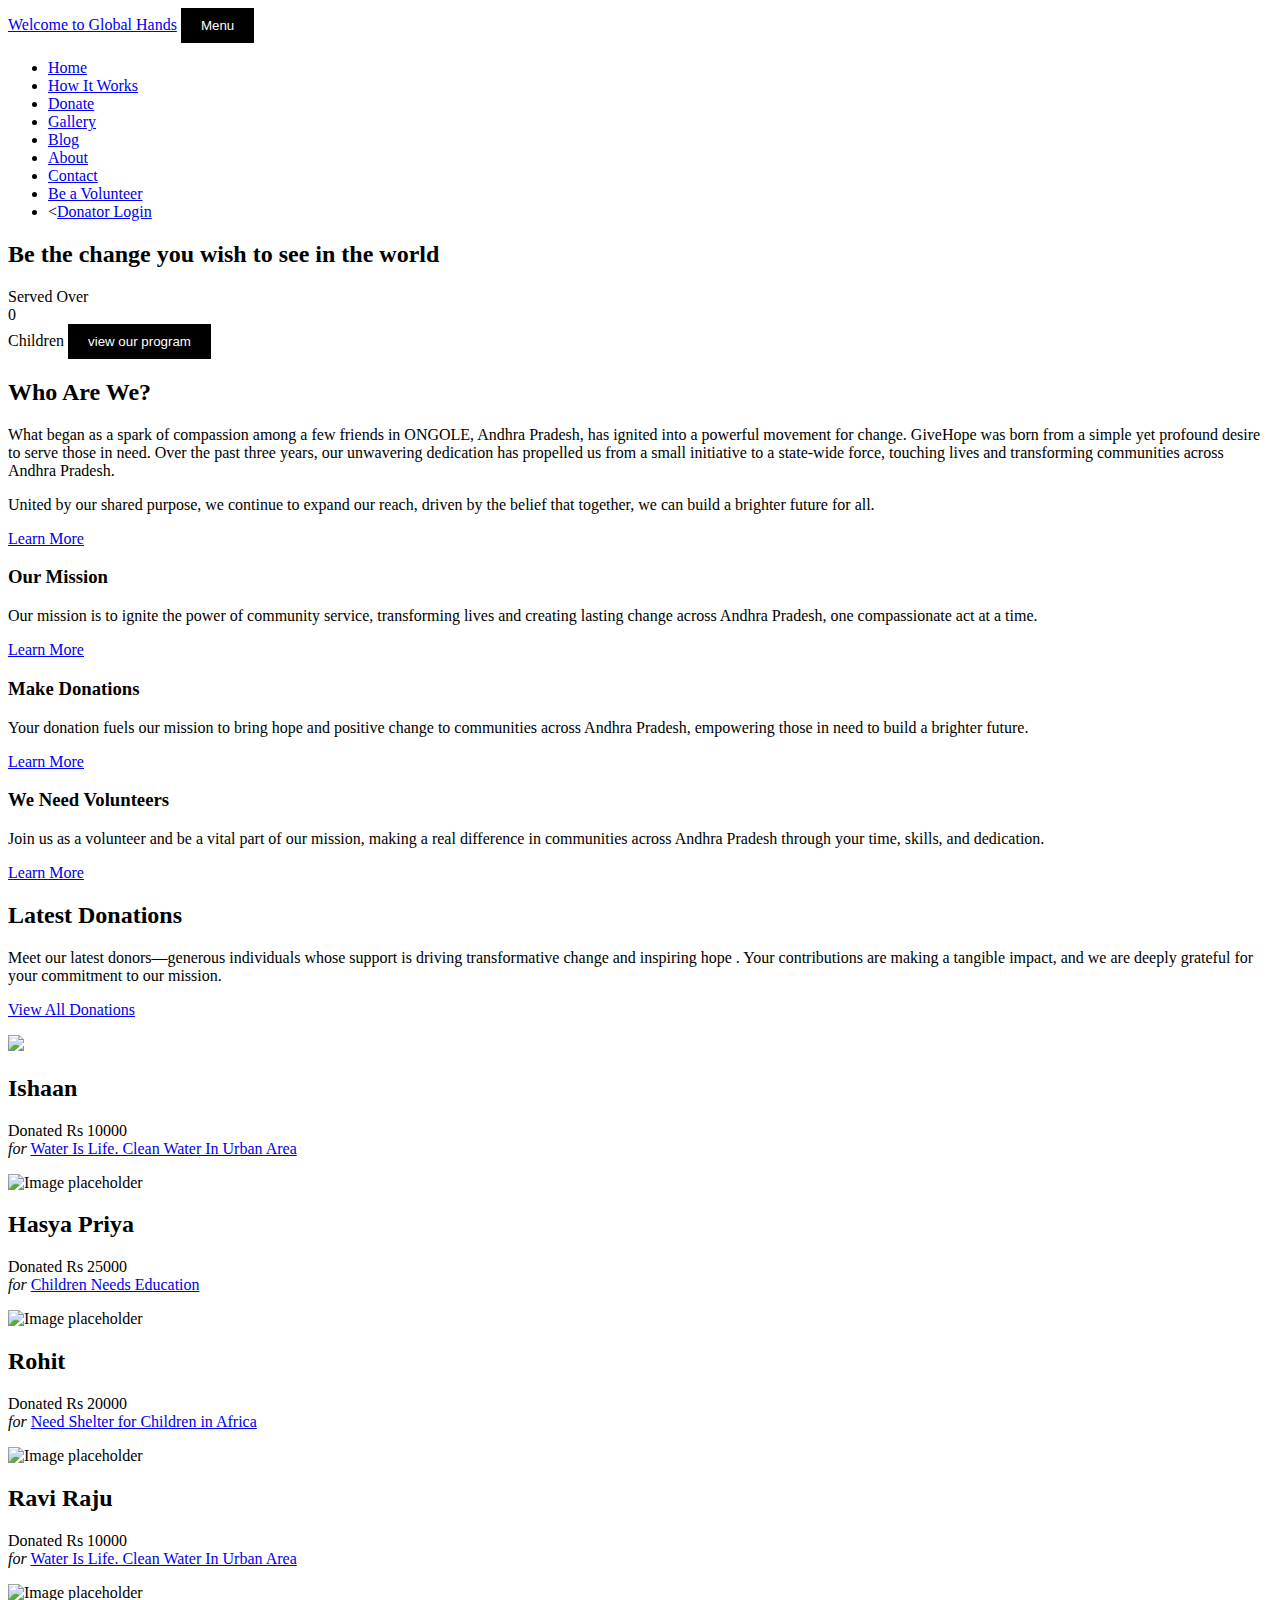
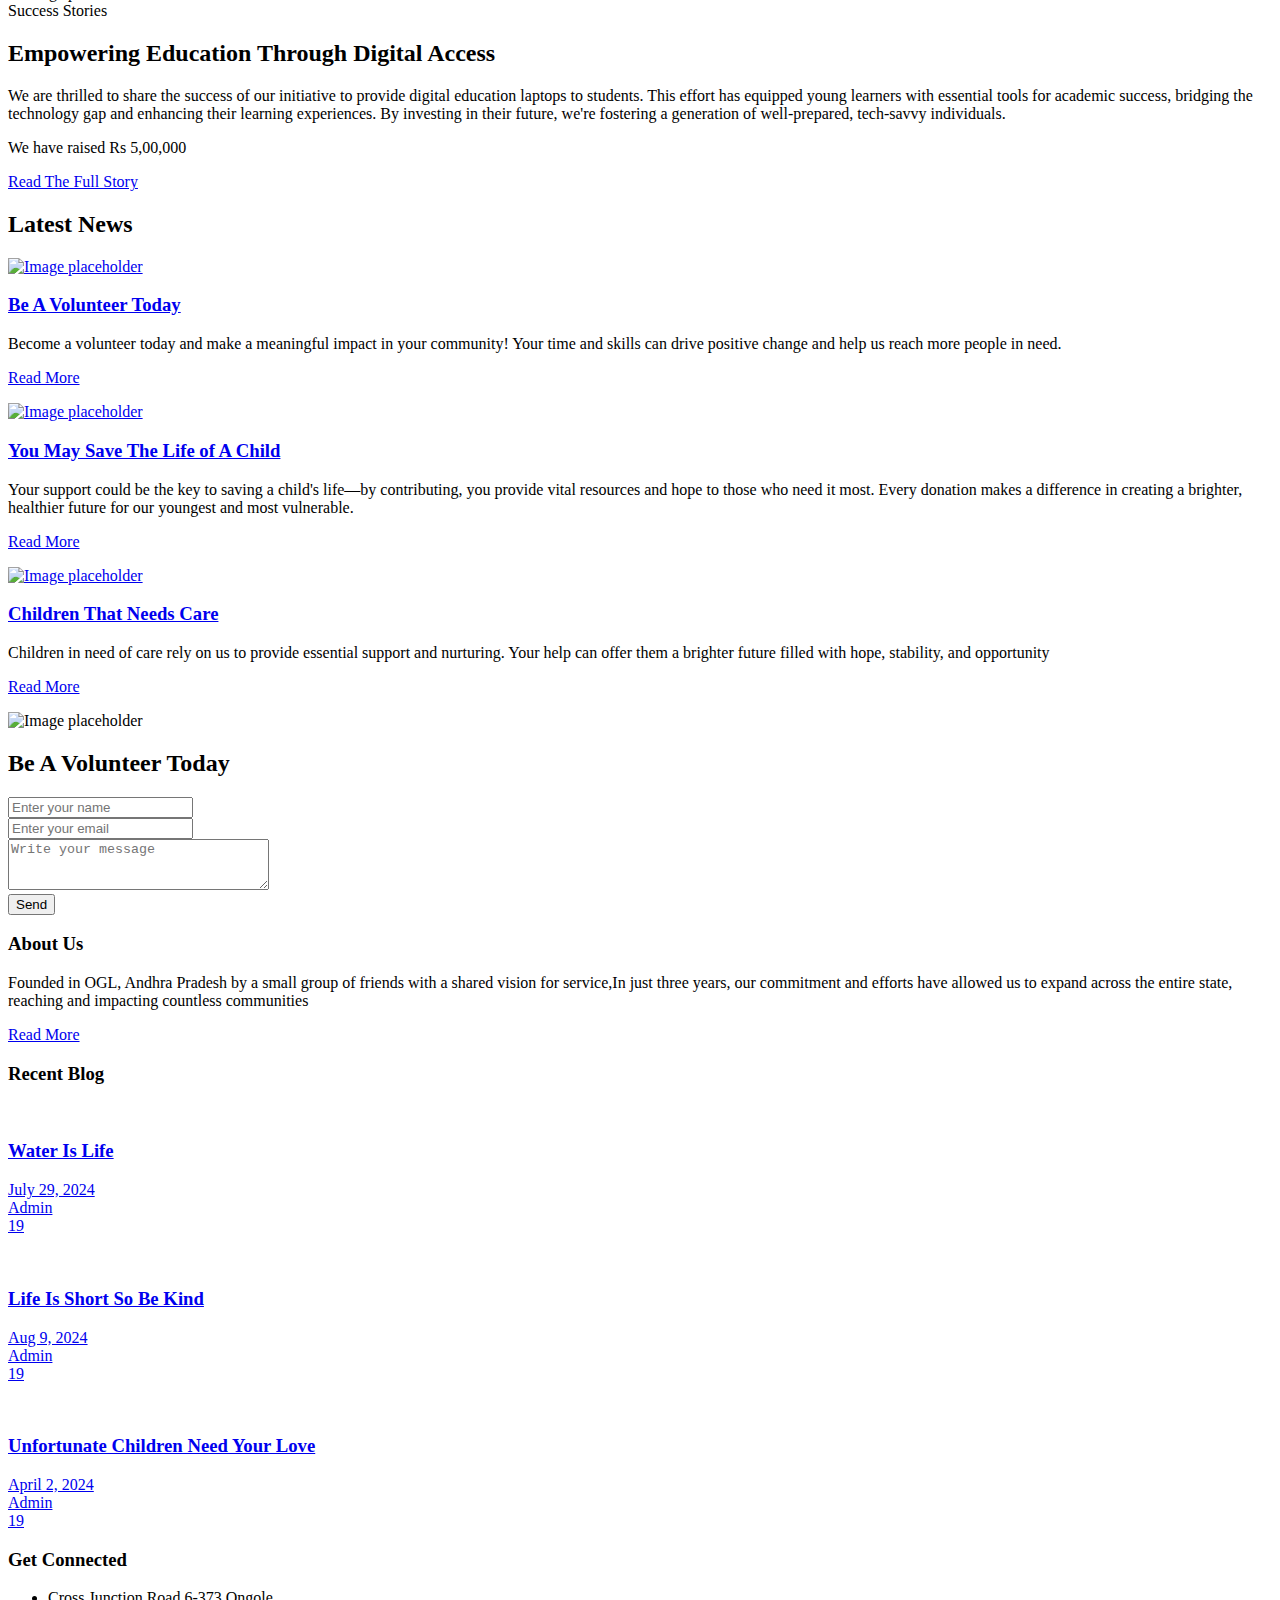
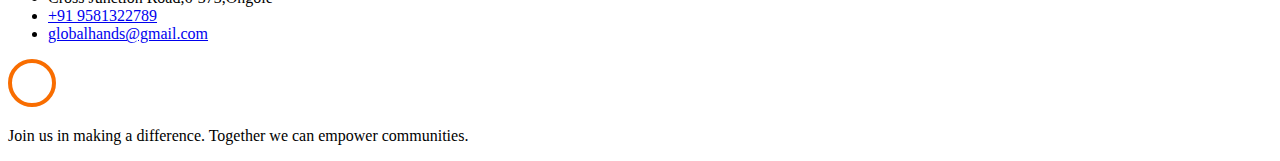
==== commit 60d0dd79: "." ====
--- a/index.html
+++ b/index.html
@@ -4,7 +4,6 @@
     <title> Welcome to Global Hands &mdash; </title>
     <meta charset="utf-8">
     <meta name="viewport" content="width=device-width, initial-scale=1, shrink-to-fit=no">
-    
     <link href="https://fonts.googleapis.com/css?family=Overpass:300,400,500|Dosis:400,700" rel="stylesheet">
     <link rel="stylesheet" href="css/open-iconic-bootstrap.min.css">
     <link rel="stylesheet" href="css/animate.css">
@@ -18,8 +17,9 @@
     <link rel="stylesheet" href="css/flaticon.css">
     <link rel="stylesheet" href="css/icomoon.css">
     <link rel="stylesheet" href="css/fancybox.min.css">
-        <link rel="stylesheet" href="css/bootstrap.css">
+    <link rel="stylesheet" href="css/bootstrap.css">
     <link rel="stylesheet" href="css/style.css">
+
 
   </head>
   <body>
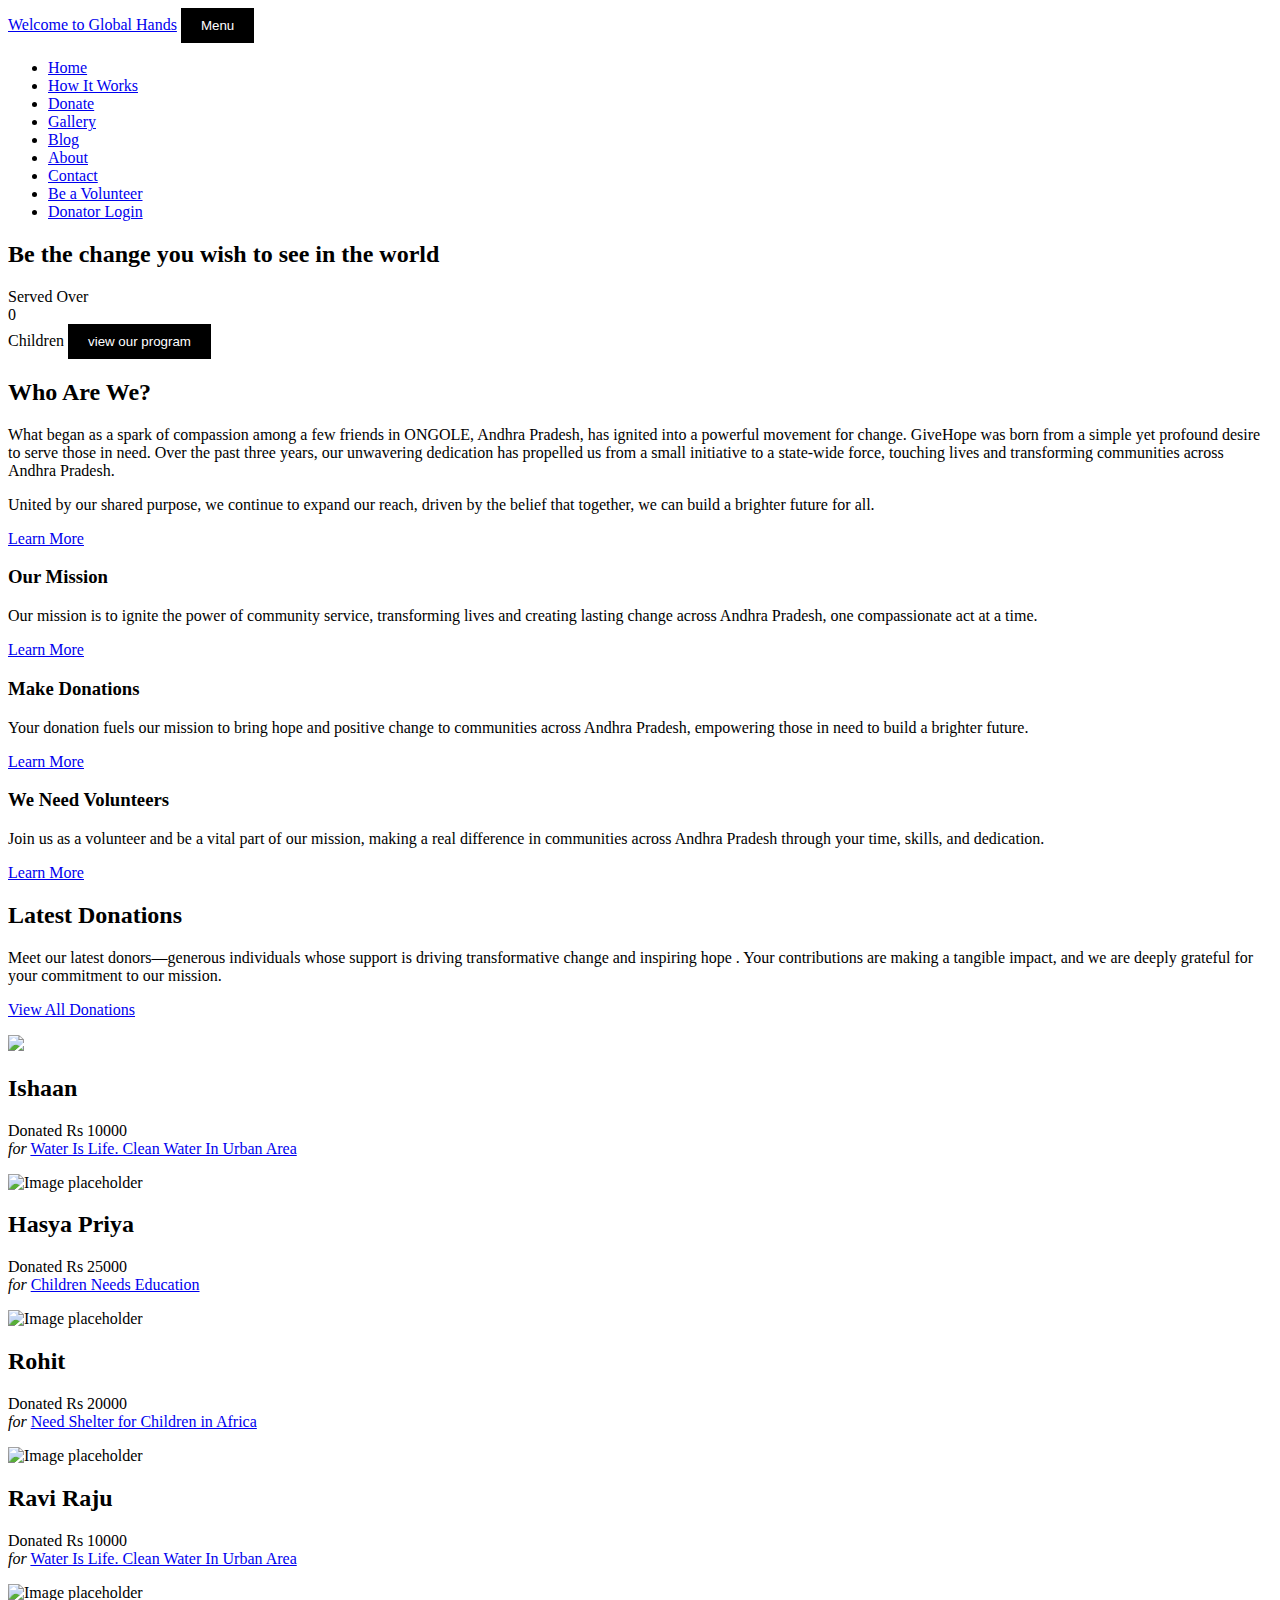
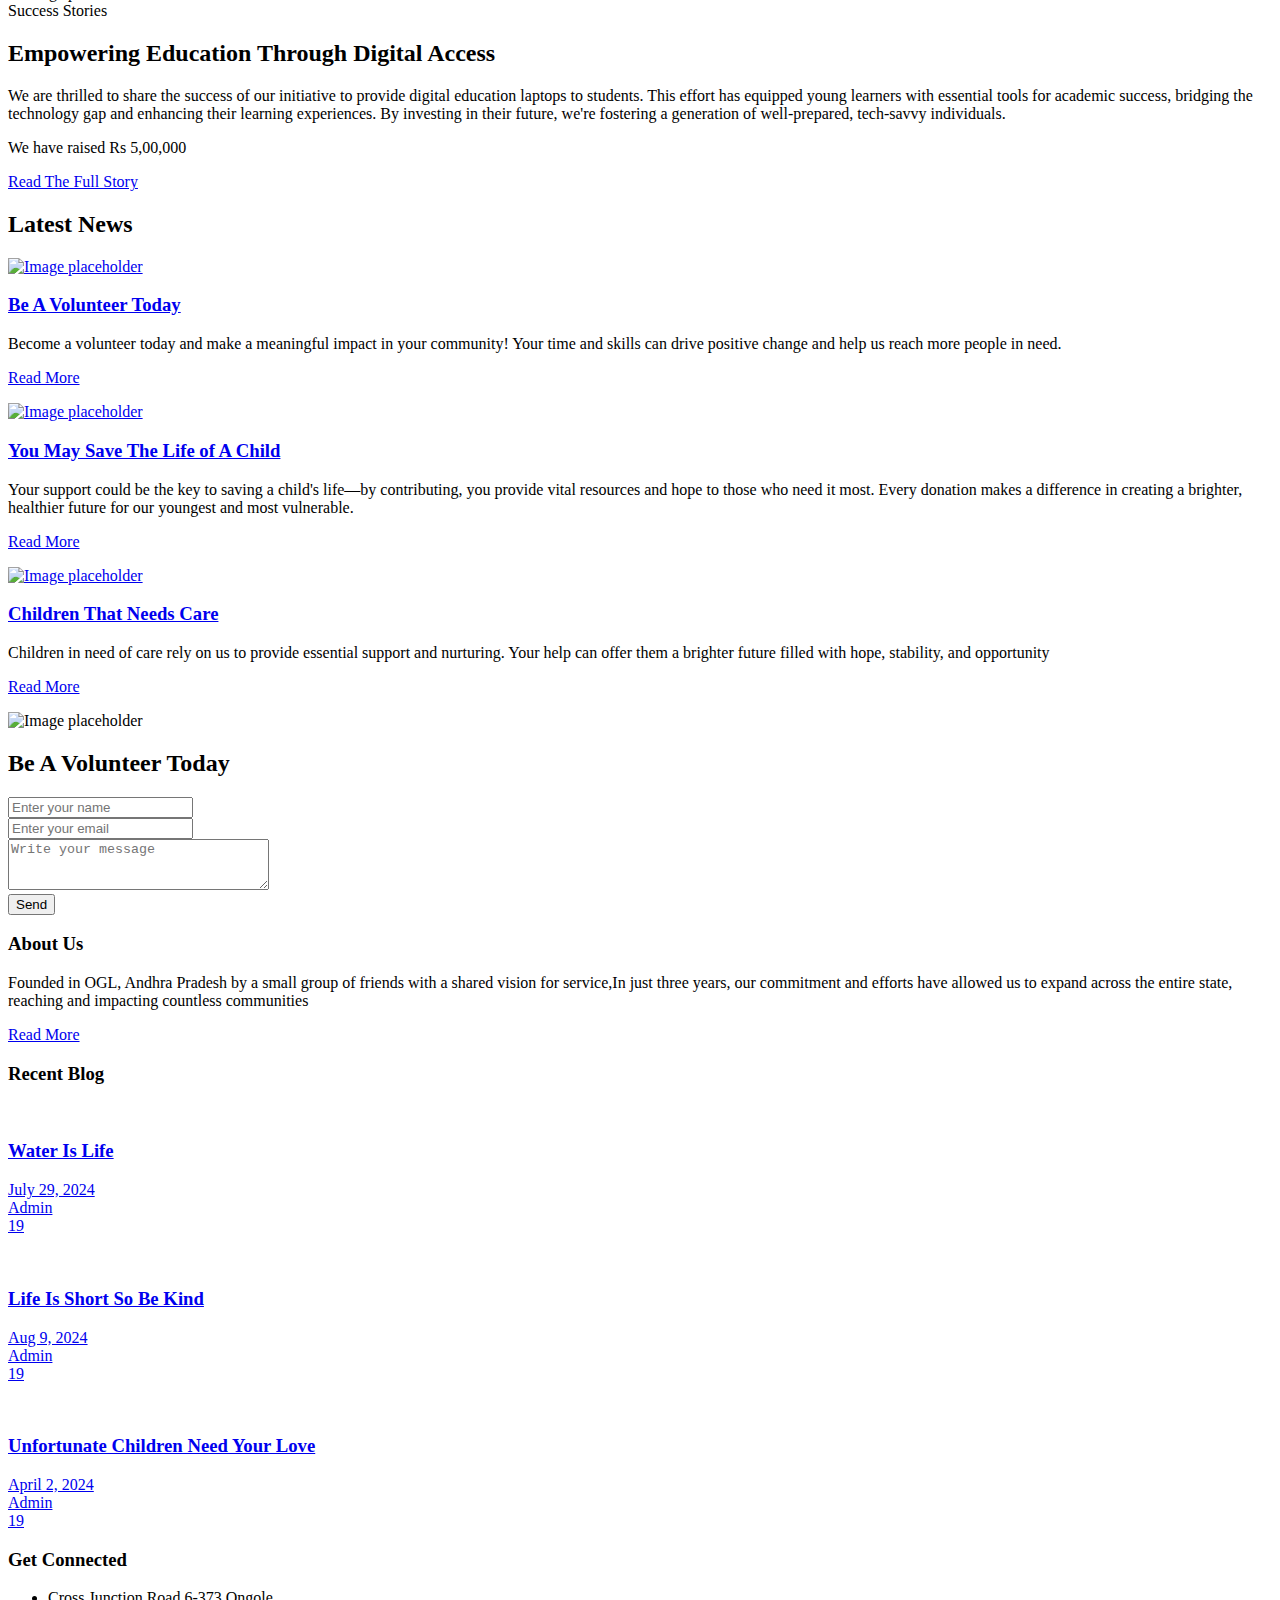
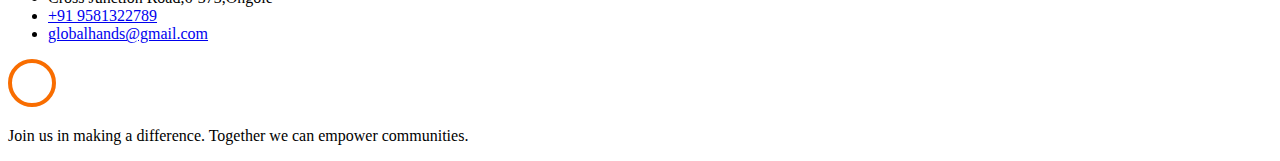
==== commit a89991b5: "Update index.html" ====
--- a/index.html
+++ b/index.html
@@ -41,7 +41,7 @@
           <li class="nav-item"><a href="about.html" class="nav-link">About</a></li>
           <li class="nav-item"><a href="contact.html" class="nav-link">Contact</a></li>
           <li class="nav-item"><a href="volunteer.html">Be a Volunteer</a></li>
-          <li class="nav-item"><<a href="donator.html">Donator Login</a></li>
+          <li class="nav-item"><a href="donator.html">Donator Login</a></li>
           
         </ul>
       </div>
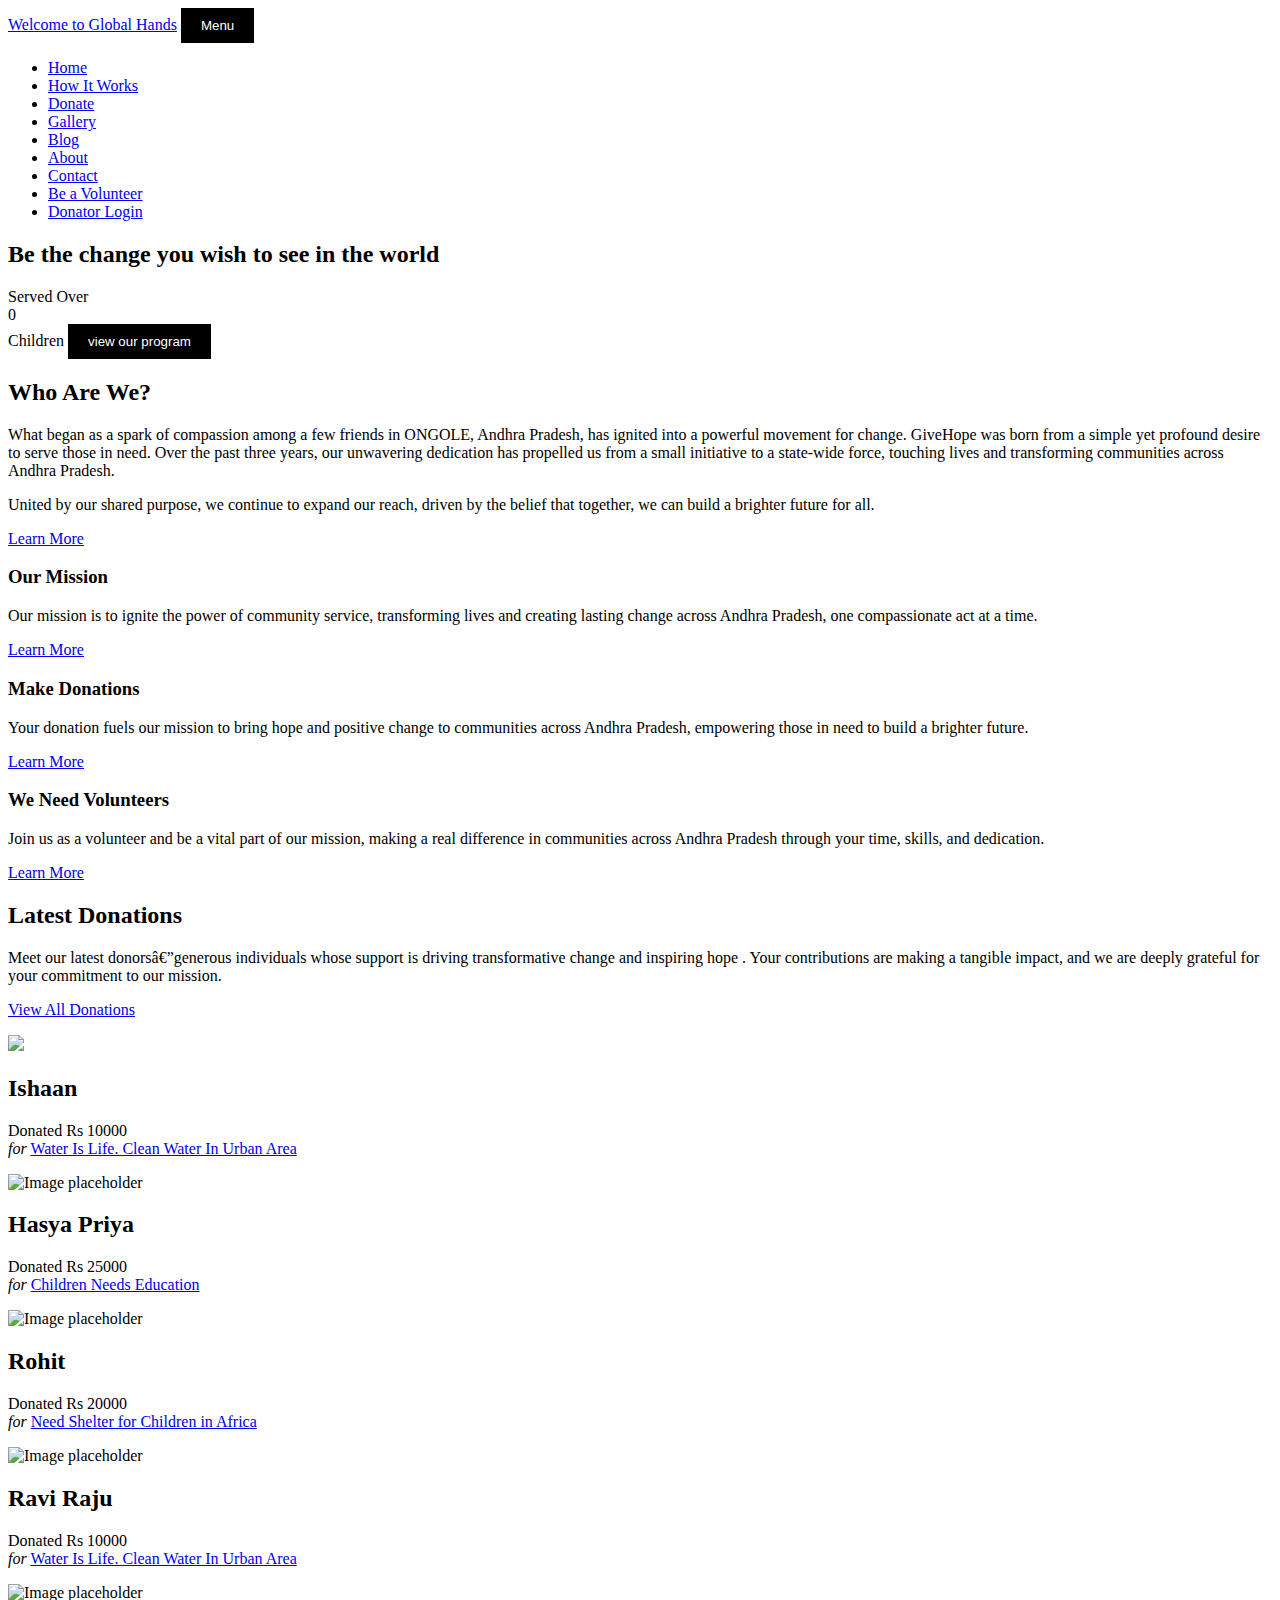
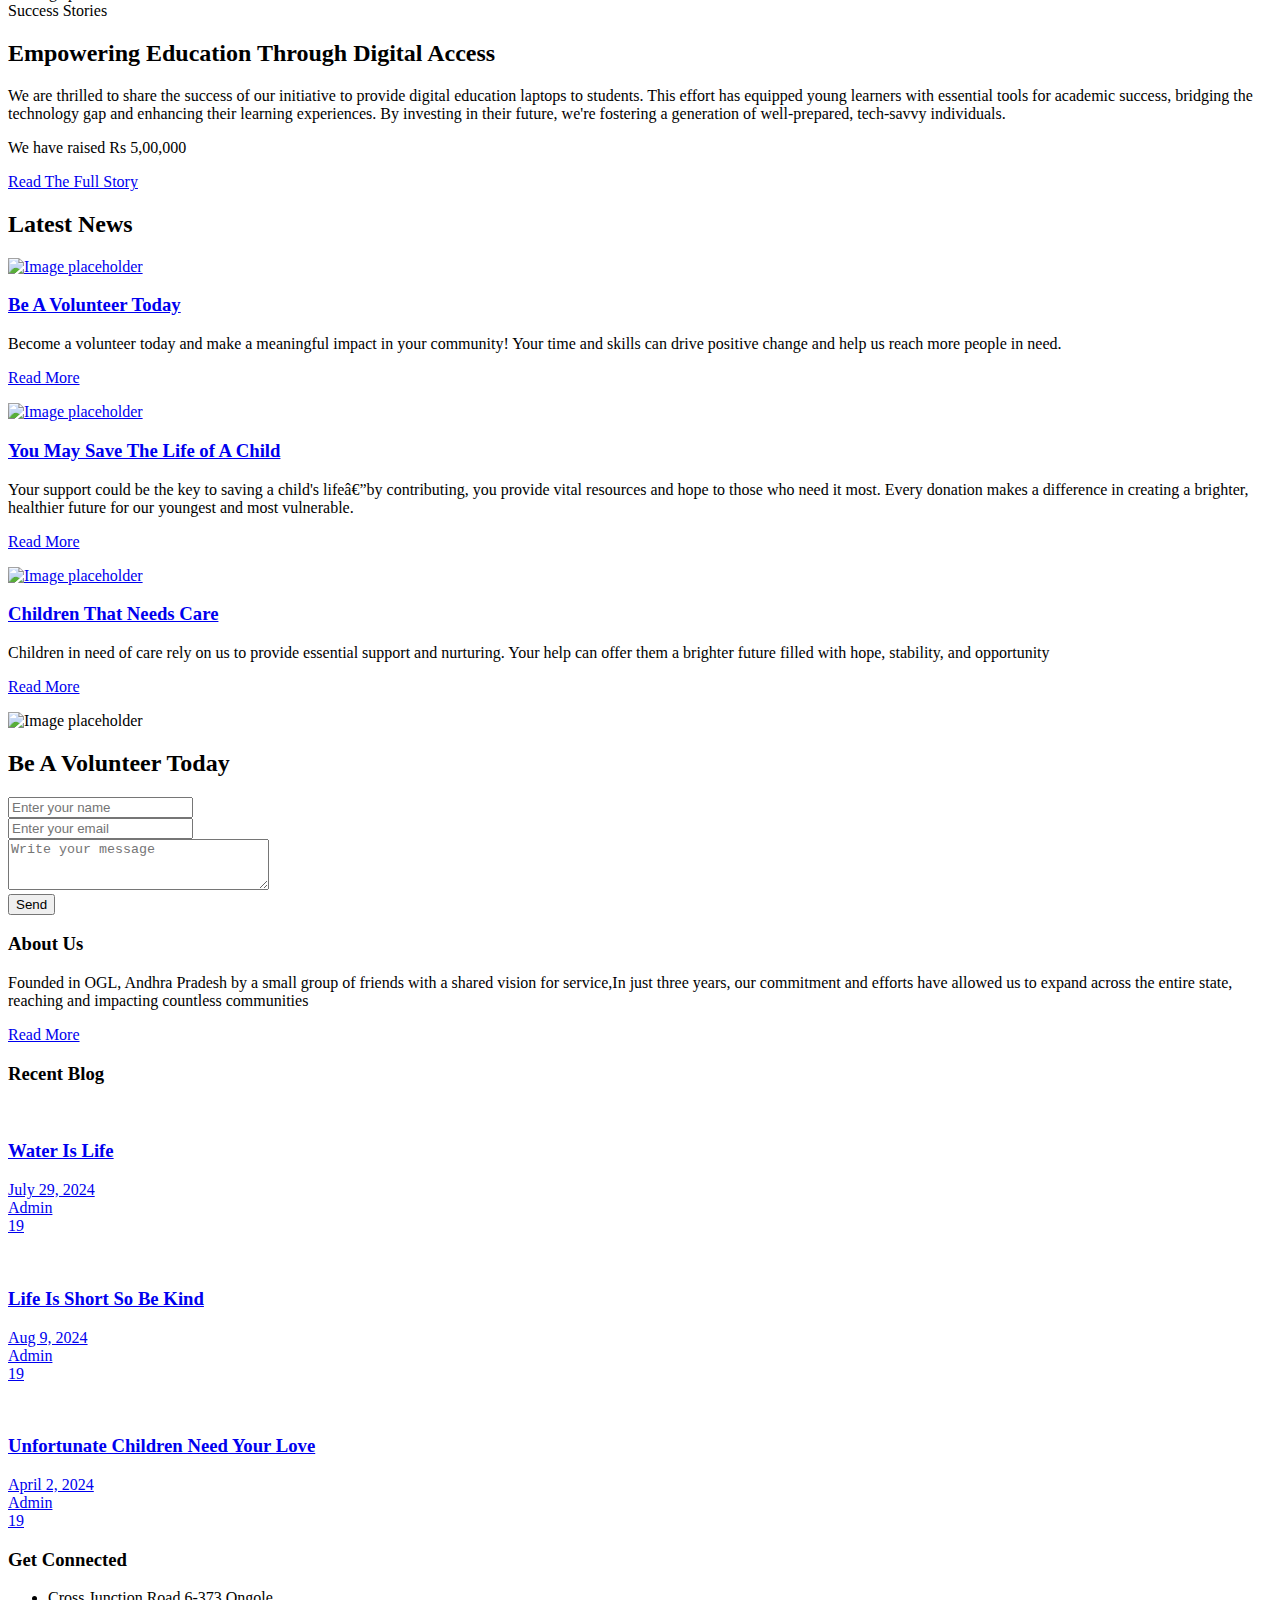
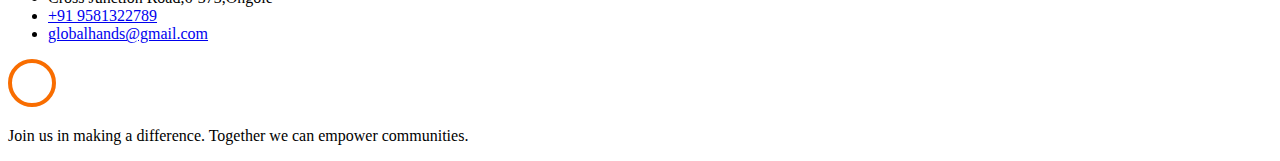
==== commit 87208213: "changes" ====
--- a/index.html
+++ b/index.html
@@ -2,7 +2,7 @@
 <html lang="en">
   <head>
     <title> Welcome to Global Hands &mdash; </title>
-    <meta charset="utf-8">
+    <!-- <meta charset="utf-8">
     <meta name="viewport" content="width=device-width, initial-scale=1, shrink-to-fit=no">
     <link href="https://fonts.googleapis.com/css?family=Overpass:300,400,500|Dosis:400,700" rel="stylesheet">
     <link rel="stylesheet" href="css/open-iconic-bootstrap.min.css">
@@ -18,7 +18,7 @@
     <link rel="stylesheet" href="css/icomoon.css">
     <link rel="stylesheet" href="css/fancybox.min.css">
     <link rel="stylesheet" href="css/bootstrap.css">
-    <link rel="stylesheet" href="css/style.css">
+    <link rel="stylesheet" href="css/style.css"> -->
 
 
   </head>
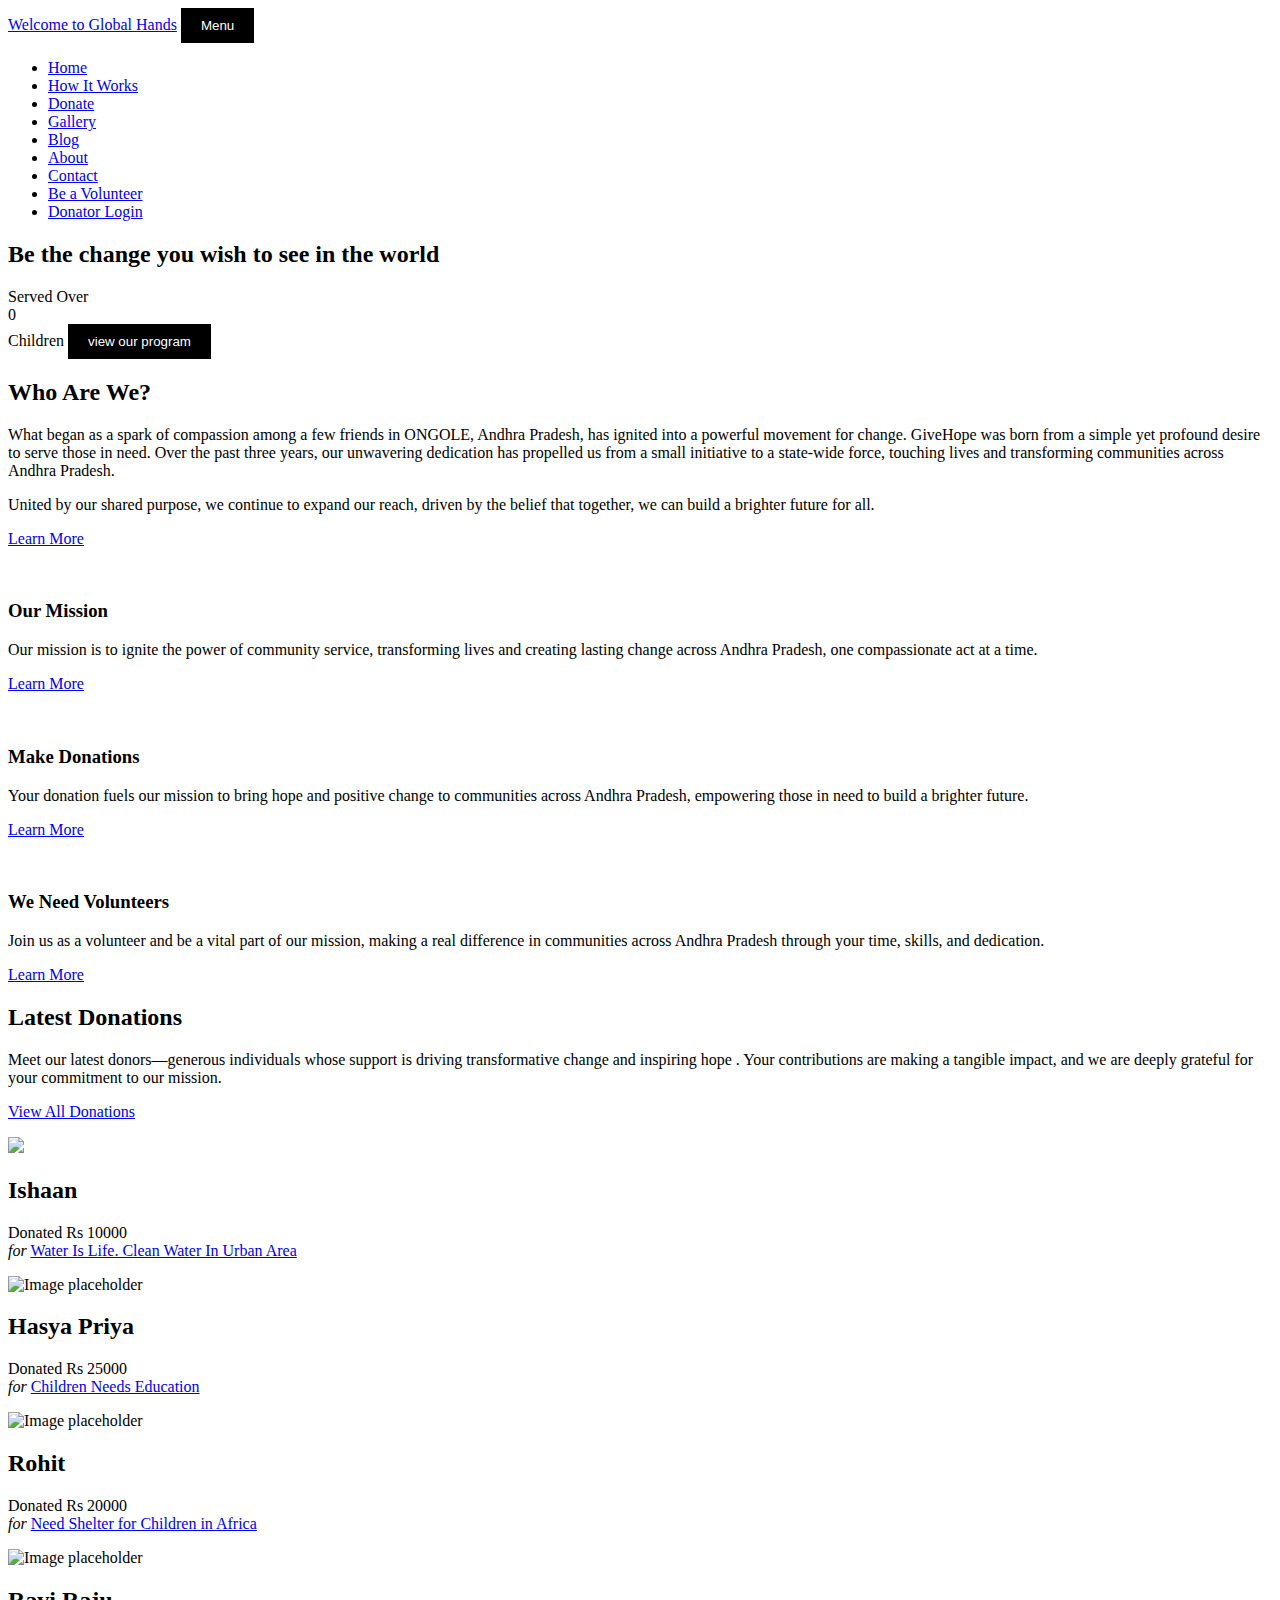
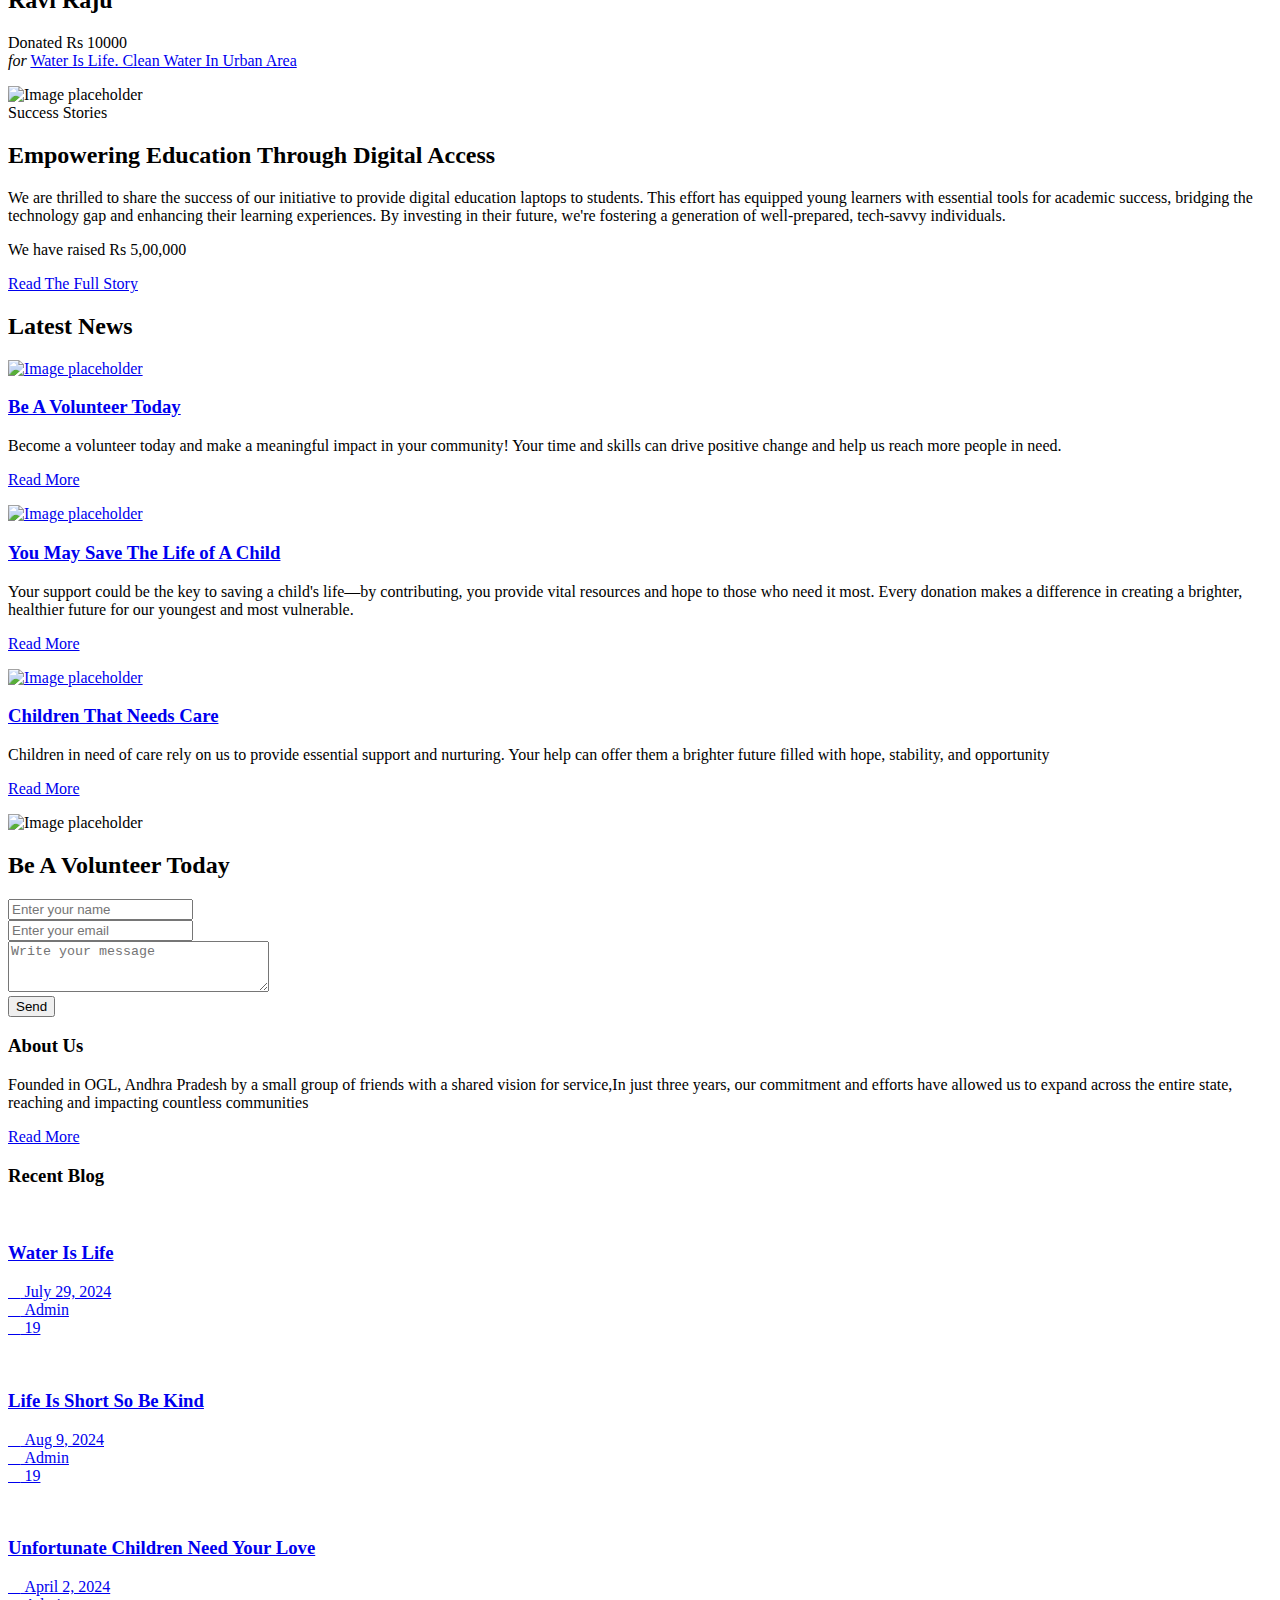
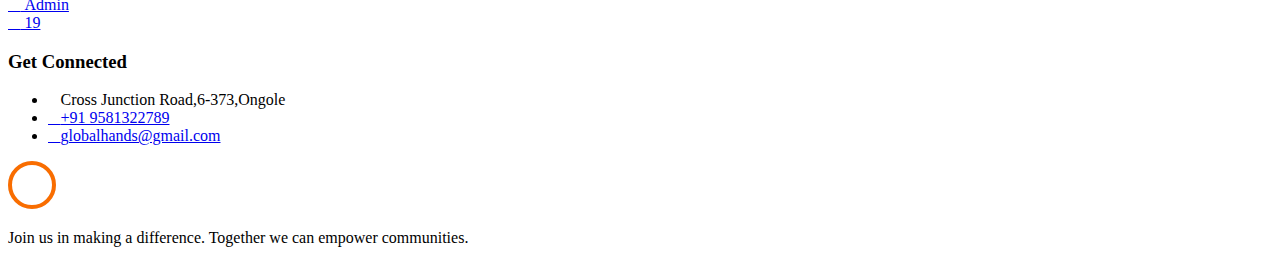
==== commit 5489db71: "changes" ====
--- a/index.html
+++ b/index.html
@@ -2,23 +2,23 @@
 <html lang="en">
   <head>
     <title> Welcome to Global Hands &mdash; </title>
-    <!-- <meta charset="utf-8">
+    <meta charset="utf-8">
     <meta name="viewport" content="width=device-width, initial-scale=1, shrink-to-fit=no">
     <link href="https://fonts.googleapis.com/css?family=Overpass:300,400,500|Dosis:400,700" rel="stylesheet">
-    <link rel="stylesheet" href="css/open-iconic-bootstrap.min.css">
-    <link rel="stylesheet" href="css/animate.css">
-    <link rel="stylesheet" href="css/owl.carousel.min.css">
-    <link rel="stylesheet" href="css/owl.theme.default.min.css">
-    <link rel="stylesheet" href="css/magnific-popup.css">
-    <link rel="stylesheet" href="css/aos.css">
-    <link rel="stylesheet" href="css/ionicons.min.css">
-    <link rel="stylesheet" href="css/bootstrap-datepicker.css">
-    <link rel="stylesheet" href="css/jquery.timepicker.css">
-    <link rel="stylesheet" href="css/flaticon.css">
-    <link rel="stylesheet" href="css/icomoon.css">
-    <link rel="stylesheet" href="css/fancybox.min.css">
-    <link rel="stylesheet" href="css/bootstrap.css">
-    <link rel="stylesheet" href="css/style.css"> -->
+    <link rel="stylesheet" href="open-iconic-bootstrap.min.css">
+    <link rel="stylesheet" href="animate.css">
+    <link rel="stylesheet" href="owl.carousel.min.css">
+    <link rel="stylesheet" href="owl.theme.default.min.css">
+    <link rel="stylesheet" href="magnific-popup.css">
+    <link rel="stylesheet" href="aos.css">
+    <link rel="stylesheet" href="ionicons.min.css">
+    <link rel="stylesheet" href="bootstrap-datepicker.css">
+    <link rel="stylesheet" href="jquery.timepicker.css">
+    <link rel="stylesheet" href="flaticon.css">
+    <link rel="stylesheet" href="icomoon.css">
+    <link rel="stylesheet" href="fancybox.min.css">
+    <link rel="stylesheet" href="bootstrap.css">
+    <link rel="stylesheet" href="style.css">
 
 
   </head>
--- a/icomoon.css
+++ b/icomoon.css
@@ -0,0 +1,4918 @@
+@font-face {
+  font-family: 'icomoon';
+  src:  url('../fonts/icomoon/icomoon.eot?6tt51o');
+  src:  url('../fonts/icomoon/icomoon.eot?6tt51o#iefix') format('embedded-opentype'),
+    url('../fonts/icomoon/icomoon.ttf?6tt51o') format('truetype'),
+    url('../fonts/icomoon/icomoon.woff?6tt51o') format('woff'),
+    url('../fonts/icomoon/icomoon.svg?6tt51o#icomoon') format('svg');
+  font-weight: normal;
+  font-style: normal;
+}
+
+[class^="icon-"], [class*=" icon-"] {
+  /* use !important to prevent issues with browser extensions that change fonts */
+  font-family: 'icomoon' !important;
+  font-style: normal;
+  font-weight: normal;
+  font-variant: normal;
+  text-transform: none;
+  line-height: 1;
+
+  /* Better Font Rendering =========== */
+  -webkit-font-smoothing: antialiased;
+  -moz-osx-font-smoothing: grayscale;
+}
+
+.icon-asterisk:before {
+  content: "\f069";
+}
+.icon-plus:before {
+  content: "\f067";
+}
+.icon-question:before {
+  content: "\f128";
+}
+.icon-minus:before {
+  content: "\f068";
+}
+.icon-glass:before {
+  content: "\f000";
+}
+.icon-music:before {
+  content: "\f001";
+}
+.icon-search:before {
+  content: "\f002";
+}
+.icon-envelope-o:before {
+  content: "\f003";
+}
+.icon-heart:before {
+  content: "\f004";
+}
+.icon-star:before {
+  content: "\f005";
+}
+.icon-star-o:before {
+  content: "\f006";
+}
+.icon-user:before {
+  content: "\f007";
+}
+.icon-film:before {
+  content: "\f008";
+}
+.icon-th-large:before {
+  content: "\f009";
+}
+.icon-th:before {
+  content: "\f00a";
+}
+.icon-th-list:before {
+  content: "\f00b";
+}
+.icon-check:before {
+  content: "\f00c";
+}
+.icon-close:before {
+  content: "\f00d";
+}
+.icon-remove:before {
+  content: "\f00d";
+}
+.icon-times:before {
+  content: "\f00d";
+}
+.icon-search-plus:before {
+  content: "\f00e";
+}
+.icon-search-minus:before {
+  content: "\f010";
+}
+.icon-power-off:before {
+  content: "\f011";
+}
+.icon-signal:before {
+  content: "\f012";
+}
+.icon-cog:before {
+  content: "\f013";
+}
+.icon-gear:before {
+  content: "\f013";
+}
+.icon-trash-o:before {
+  content: "\f014";
+}
+.icon-home:before {
+  content: "\f015";
+}
+.icon-file-o:before {
+  content: "\f016";
+}
+.icon-clock-o:before {
+  content: "\f017";
+}
+.icon-road:before {
+  content: "\f018";
+}
+.icon-download:before {
+  content: "\f019";
+}
+.icon-arrow-circle-o-down:before {
+  content: "\f01a";
+}
+.icon-arrow-circle-o-up:before {
+  content: "\f01b";
+}
+.icon-inbox:before {
+  content: "\f01c";
+}
+.icon-play-circle-o:before {
+  content: "\f01d";
+}
+.icon-repeat:before {
+  content: "\f01e";
+}
+.icon-rotate-right:before {
+  content: "\f01e";
+}
+.icon-refresh:before {
+  content: "\f021";
+}
+.icon-list-alt:before {
+  content: "\f022";
+}
+.icon-lock:before {
+  content: "\f023";
+}
+.icon-flag:before {
+  content: "\f024";
+}
+.icon-headphones:before {
+  content: "\f025";
+}
+.icon-volume-off:before {
+  content: "\f026";
+}
+.icon-volume-down:before {
+  content: "\f027";
+}
+.icon-volume-up:before {
+  content: "\f028";
+}
+.icon-qrcode:before {
+  content: "\f029";
+}
+.icon-barcode:before {
+  content: "\f02a";
+}
+.icon-tag:before {
+  content: "\f02b";
+}
+.icon-tags:before {
+  content: "\f02c";
+}
+.icon-book:before {
+  content: "\f02d";
+}
+.icon-bookmark:before {
+  content: "\f02e";
+}
+.icon-print:before {
+  content: "\f02f";
+}
+.icon-camera:before {
+  content: "\f030";
+}
+.icon-font:before {
+  content: "\f031";
+}
+.icon-bold:before {
+  content: "\f032";
+}
+.icon-italic:before {
+  content: "\f033";
+}
+.icon-text-height:before {
+  content: "\f034";
+}
+.icon-text-width:before {
+  content: "\f035";
+}
+.icon-align-left:before {
+  content: "\f036";
+}
+.icon-align-center:before {
+  content: "\f037";
+}
+.icon-align-right:before {
+  content: "\f038";
+}
+.icon-align-justify:before {
+  content: "\f039";
+}
+.icon-list:before {
+  content: "\f03a";
+}
+.icon-dedent:before {
+  content: "\f03b";
+}
+.icon-outdent:before {
+  content: "\f03b";
+}
+.icon-indent:before {
+  content: "\f03c";
+}
+.icon-video-camera:before {
+  content: "\f03d";
+}
+.icon-image:before {
+  content: "\f03e";
+}
+.icon-photo:before {
+  content: "\f03e";
+}
+.icon-picture-o:before {
+  content: "\f03e";
+}
+.icon-pencil:before {
+  content: "\f040";
+}
+.icon-map-marker:before {
+  content: "\f041";
+}
+.icon-adjust:before {
+  content: "\f042";
+}
+.icon-tint:before {
+  content: "\f043";
+}
+.icon-edit:before {
+  content: "\f044";
+}
+.icon-pencil-square-o:before {
+  content: "\f044";
+}
+.icon-share-square-o:before {
+  content: "\f045";
+}
+.icon-check-square-o:before {
+  content: "\f046";
+}
+.icon-arrows:before {
+  content: "\f047";
+}
+.icon-step-backward:before {
+  content: "\f048";
+}
+.icon-fast-backward:before {
+  content: "\f049";
+}
+.icon-backward:before {
+  content: "\f04a";
+}
+.icon-play:before {
+  content: "\f04b";
+}
+.icon-pause:before {
+  content: "\f04c";
+}
+.icon-stop:before {
+  content: "\f04d";
+}
+.icon-forward:before {
+  content: "\f04e";
+}
+.icon-fast-forward:before {
+  content: "\f050";
+}
+.icon-step-forward:before {
+  content: "\f051";
+}
+.icon-eject:before {
+  content: "\f052";
+}
+.icon-chevron-left:before {
+  content: "\f053";
+}
+.icon-chevron-right:before {
+  content: "\f054";
+}
+.icon-plus-circle:before {
+  content: "\f055";
+}
+.icon-minus-circle:before {
+  content: "\f056";
+}
+.icon-times-circle:before {
+  content: "\f057";
+}
+.icon-check-circle:before {
+  content: "\f058";
+}
+.icon-question-circle:before {
+  content: "\f059";
+}
+.icon-info-circle:before {
+  content: "\f05a";
+}
+.icon-crosshairs:before {
+  content: "\f05b";
+}
+.icon-times-circle-o:before {
+  content: "\f05c";
+}
+.icon-check-circle-o:before {
+  content: "\f05d";
+}
+.icon-ban:before {
+  content: "\f05e";
+}
+.icon-arrow-left:before {
+  content: "\f060";
+}
+.icon-arrow-right:before {
+  content: "\f061";
+}
+.icon-arrow-up:before {
+  content: "\f062";
+}
+.icon-arrow-down:before {
+  content: "\f063";
+}
+.icon-mail-forward:before {
+  content: "\f064";
+}
+.icon-share:before {
+  content: "\f064";
+}
+.icon-expand:before {
+  content: "\f065";
+}
+.icon-compress:before {
+  content: "\f066";
+}
+.icon-exclamation-circle:before {
+  content: "\f06a";
+}
+.icon-gift:before {
+  content: "\f06b";
+}
+.icon-leaf:before {
+  content: "\f06c";
+}
+.icon-fire:before {
+  content: "\f06d";
+}
+.icon-eye:before {
+  content: "\f06e";
+}
+.icon-eye-slash:before {
+  content: "\f070";
+}
+.icon-exclamation-triangle:before {
+  content: "\f071";
+}
+.icon-warning:before {
+  content: "\f071";
+}
+.icon-plane:before {
+  content: "\f072";
+}
+.icon-calendar:before {
+  content: "\f073";
+}
+.icon-random:before {
+  content: "\f074";
+}
+.icon-comment:before {
+  content: "\f075";
+}
+.icon-magnet:before {
+  content: "\f076";
+}
+.icon-chevron-up:before {
+  content: "\f077";
+}
+.icon-chevron-down:before {
+  content: "\f078";
+}
+.icon-retweet:before {
+  content: "\f079";
+}
+.icon-shopping-cart:before {
+  content: "\f07a";
+}
+.icon-folder:before {
+  content: "\f07b";
+}
+.icon-folder-open:before {
+  content: "\f07c";
+}
+.icon-arrows-v:before {
+  content: "\f07d";
+}
+.icon-arrows-h:before {
+  content: "\f07e";
+}
+.icon-bar-chart:before {
+  content: "\f080";
+}
+.icon-bar-chart-o:before {
+  content: "\f080";
+}
+.icon-twitter-square:before {
+  content: "\f081";
+}
+.icon-facebook-square:before {
+  content: "\f082";
+}
+.icon-camera-retro:before {
+  content: "\f083";
+}
+.icon-key:before {
+  content: "\f084";
+}
+.icon-cogs:before {
+  content: "\f085";
+}
+.icon-gears:before {
+  content: "\f085";
+}
+.icon-comments:before {
+  content: "\f086";
+}
+.icon-thumbs-o-up:before {
+  content: "\f087";
+}
+.icon-thumbs-o-down:before {
+  content: "\f088";
+}
+.icon-star-half:before {
+  content: "\f089";
+}
+.icon-heart-o:before {
+  content: "\f08a";
+}
+.icon-sign-out:before {
+  content: "\f08b";
+}
+.icon-linkedin-square:before {
+  content: "\f08c";
+}
+.icon-thumb-tack:before {
+  content: "\f08d";
+}
+.icon-external-link:before {
+  content: "\f08e";
+}
+.icon-sign-in:before {
+  content: "\f090";
+}
+.icon-trophy:before {
+  content: "\f091";
+}
+.icon-github-square:before {
+  content: "\f092";
+}
+.icon-upload:before {
+  content: "\f093";
+}
+.icon-lemon-o:before {
+  content: "\f094";
+}
+.icon-phone:before {
+  content: "\f095";
+}
+.icon-square-o:before {
+  content: "\f096";
+}
+.icon-bookmark-o:before {
+  content: "\f097";
+}
+.icon-phone-square:before {
+  content: "\f098";
+}
+.icon-twitter:before {
+  content: "\f099";
+}
+.icon-facebook:before {
+  content: "\f09a";
+}
+.icon-facebook-f:before {
+  content: "\f09a";
+}
+.icon-github:before {
+  content: "\f09b";
+}
+.icon-unlock:before {
+  content: "\f09c";
+}
+.icon-credit-card:before {
+  content: "\f09d";
+}
+.icon-feed:before {
+  content: "\f09e";
+}
+.icon-rss:before {
+  content: "\f09e";
+}
+.icon-hdd-o:before {
+  content: "\f0a0";
+}
+.icon-bullhorn:before {
+  content: "\f0a1";
+}
+.icon-bell-o:before {
+  content: "\f0a2";
+}
+.icon-certificate:before {
+  content: "\f0a3";
+}
+.icon-hand-o-right:before {
+  content: "\f0a4";
+}
+.icon-hand-o-left:before {
+  content: "\f0a5";
+}
+.icon-hand-o-up:before {
+  content: "\f0a6";
+}
+.icon-hand-o-down:before {
+  content: "\f0a7";
+}
+.icon-arrow-circle-left:before {
+  content: "\f0a8";
+}
+.icon-arrow-circle-right:before {
+  content: "\f0a9";
+}
+.icon-arrow-circle-up:before {
+  content: "\f0aa";
+}
+.icon-arrow-circle-down:before {
+  content: "\f0ab";
+}
+.icon-globe:before {
+  content: "\f0ac";
+}
+.icon-wrench:before {
+  content: "\f0ad";
+}
+.icon-tasks:before {
+  content: "\f0ae";
+}
+.icon-filter:before {
+  content: "\f0b0";
+}
+.icon-briefcase:before {
+  content: "\f0b1";
+}
+.icon-arrows-alt:before {
+  content: "\f0b2";
+}
+.icon-group:before {
+  content: "\f0c0";
+}
+.icon-users:before {
+  content: "\f0c0";
+}
+.icon-chain:before {
+  content: "\f0c1";
+}
+.icon-link:before {
+  content: "\f0c1";
+}
+.icon-cloud:before {
+  content: "\f0c2";
+}
+.icon-flask:before {
+  content: "\f0c3";
+}
+.icon-cut:before {
+  content: "\f0c4";
+}
+.icon-scissors:before {
+  content: "\f0c4";
+}
+.icon-copy:before {
+  content: "\f0c5";
+}
+.icon-files-o:before {
+  content: "\f0c5";
+}
+.icon-paperclip:before {
+  content: "\f0c6";
+}
+.icon-floppy-o:before {
+  content: "\f0c7";
+}
+.icon-save:before {
+  content: "\f0c7";
+}
+.icon-square:before {
+  content: "\f0c8";
+}
+.icon-bars:before {
+  content: "\f0c9";
+}
+.icon-navicon:before {
+  content: "\f0c9";
+}
+.icon-reorder:before {
+  content: "\f0c9";
+}
+.icon-list-ul:before {
+  content: "\f0ca";
+}
+.icon-list-ol:before {
+  content: "\f0cb";
+}
+.icon-strikethrough:before {
+  content: "\f0cc";
+}
+.icon-underline:before {
+  content: "\f0cd";
+}
+.icon-table:before {
+  content: "\f0ce";
+}
+.icon-magic:before {
+  content: "\f0d0";
+}
+.icon-truck:before {
+  content: "\f0d1";
+}
+.icon-pinterest:before {
+  content: "\f0d2";
+}
+.icon-pinterest-square:before {
+  content: "\f0d3";
+}
+.icon-google-plus-square:before {
+  content: "\f0d4";
+}
+.icon-google-plus:before {
+  content: "\f0d5";
+}
+.icon-money:before {
+  content: "\f0d6";
+}
+.icon-caret-down:before {
+  content: "\f0d7";
+}
+.icon-caret-up:before {
+  content: "\f0d8";
+}
+.icon-caret-left:before {
+  content: "\f0d9";
+}
+.icon-caret-right:before {
+  content: "\f0da";
+}
+.icon-columns:before {
+  content: "\f0db";
+}
+.icon-sort:before {
+  content: "\f0dc";
+}
+.icon-unsorted:before {
+  content: "\f0dc";
+}
+.icon-sort-desc:before {
+  content: "\f0dd";
+}
+.icon-sort-down:before {
+  content: "\f0dd";
+}
+.icon-sort-asc:before {
+  content: "\f0de";
+}
+.icon-sort-up:before {
+  content: "\f0de";
+}
+.icon-envelope:before {
+  content: "\f0e0";
+}
+.icon-linkedin:before {
+  content: "\f0e1";
+}
+.icon-rotate-left:before {
+  content: "\f0e2";
+}
+.icon-undo:before {
+  content: "\f0e2";
+}
+.icon-gavel:before {
+  content: "\f0e3";
+}
+.icon-legal:before {
+  content: "\f0e3";
+}
+.icon-dashboard:before {
+  content: "\f0e4";
+}
+.icon-tachometer:before {
+  content: "\f0e4";
+}
+.icon-comment-o:before {
+  content: "\f0e5";
+}
+.icon-comments-o:before {
+  content: "\f0e6";
+}
+.icon-bolt:before {
+  content: "\f0e7";
+}
+.icon-flash:before {
+  content: "\f0e7";
+}
+.icon-sitemap:before {
+  content: "\f0e8";
+}
+.icon-umbrella:before {
+  content: "\f0e9";
+}
+.icon-clipboard:before {
+  content: "\f0ea";
+}
+.icon-paste:before {
+  content: "\f0ea";
+}
+.icon-lightbulb-o:before {
+  content: "\f0eb";
+}
+.icon-exchange:before {
+  content: "\f0ec";
+}
+.icon-cloud-download:before {
+  content: "\f0ed";
+}
+.icon-cloud-upload:before {
+  content: "\f0ee";
+}
+.icon-user-md:before {
+  content: "\f0f0";
+}
+.icon-stethoscope:before {
+  content: "\f0f1";
+}
+.icon-suitcase:before {
+  content: "\f0f2";
+}
+.icon-bell:before {
+  content: "\f0f3";
+}
+.icon-coffee:before {
+  content: "\f0f4";
+}
+.icon-cutlery:before {
+  content: "\f0f5";
+}
+.icon-file-text-o:before {
+  content: "\f0f6";
+}
+.icon-building-o:before {
+  content: "\f0f7";
+}
+.icon-hospital-o:before {
+  content: "\f0f8";
+}
+.icon-ambulance:before {
+  content: "\f0f9";
+}
+.icon-medkit:before {
+  content: "\f0fa";
+}
+.icon-fighter-jet:before {
+  content: "\f0fb";
+}
+.icon-beer:before {
+  content: "\f0fc";
+}
+.icon-h-square:before {
+  content: "\f0fd";
+}
+.icon-plus-square:before {
+  content: "\f0fe";
+}
+.icon-angle-double-left:before {
+  content: "\f100";
+}
+.icon-angle-double-right:before {
+  content: "\f101";
+}
+.icon-angle-double-up:before {
+  content: "\f102";
+}
+.icon-angle-double-down:before {
+  content: "\f103";
+}
+.icon-angle-left:before {
+  content: "\f104";
+}
+.icon-angle-right:before {
+  content: "\f105";
+}
+.icon-angle-up:before {
+  content: "\f106";
+}
+.icon-angle-down:before {
+  content: "\f107";
+}
+.icon-desktop:before {
+  content: "\f108";
+}
+.icon-laptop:before {
+  content: "\f109";
+}
+.icon-tablet:before {
+  content: "\f10a";
+}
+.icon-mobile:before {
+  content: "\f10b";
+}
+.icon-mobile-phone:before {
+  content: "\f10b";
+}
+.icon-circle-o:before {
+  content: "\f10c";
+}
+.icon-quote-left:before {
+  content: "\f10d";
+}
+.icon-quote-right:before {
+  content: "\f10e";
+}
+.icon-spinner:before {
+  content: "\f110";
+}
+.icon-circle:before {
+  content: "\f111";
+}
+.icon-mail-reply:before {
+  content: "\f112";
+}
+.icon-reply:before {
+  content: "\f112";
+}
+.icon-github-alt:before {
+  content: "\f113";
+}
+.icon-folder-o:before {
+  content: "\f114";
+}
+.icon-folder-open-o:before {
+  content: "\f115";
+}
+.icon-smile-o:before {
+  content: "\f118";
+}
+.icon-frown-o:before {
+  content: "\f119";
+}
+.icon-meh-o:before {
+  content: "\f11a";
+}
+.icon-gamepad:before {
+  content: "\f11b";
+}
+.icon-keyboard-o:before {
+  content: "\f11c";
+}
+.icon-flag-o:before {
+  content: "\f11d";
+}
+.icon-flag-checkered:before {
+  content: "\f11e";
+}
+.icon-terminal:before {
+  content: "\f120";
+}
+.icon-code:before {
+  content: "\f121";
+}
+.icon-mail-reply-all:before {
+  content: "\f122";
+}
+.icon-reply-all:before {
+  content: "\f122";
+}
+.icon-star-half-empty:before {
+  content: "\f123";
+}
+.icon-star-half-full:before {
+  content: "\f123";
+}
+.icon-star-half-o:before {
+  content: "\f123";
+}
+.icon-location-arrow:before {
+  content: "\f124";
+}
+.icon-crop:before {
+  content: "\f125";
+}
+.icon-code-fork:before {
+  content: "\f126";
+}
+.icon-chain-broken:before {
+  content: "\f127";
+}
+.icon-unlink:before {
+  content: "\f127";
+}
+.icon-info:before {
+  content: "\f129";
+}
+.icon-exclamation:before {
+  content: "\f12a";
+}
+.icon-superscript:before {
+  content: "\f12b";
+}
+.icon-subscript:before {
+  content: "\f12c";
+}
+.icon-eraser:before {
+  content: "\f12d";
+}
+.icon-puzzle-piece:before {
+  content: "\f12e";
+}
+.icon-microphone:before {
+  content: "\f130";
+}
+.icon-microphone-slash:before {
+  content: "\f131";
+}
+.icon-shield:before {
+  content: "\f132";
+}
+.icon-calendar-o:before {
+  content: "\f133";
+}
+.icon-fire-extinguisher:before {
+  content: "\f134";
+}
+.icon-rocket:before {
+  content: "\f135";
+}
+.icon-maxcdn:before {
+  content: "\f136";
+}
+.icon-chevron-circle-left:before {
+  content: "\f137";
+}
+.icon-chevron-circle-right:before {
+  content: "\f138";
+}
+.icon-chevron-circle-up:before {
+  content: "\f139";
+}
+.icon-chevron-circle-down:before {
+  content: "\f13a";
+}
+.icon-html5:before {
+  content: "\f13b";
+}
+.icon-css3:before {
+  content: "\f13c";
+}
+.icon-anchor:before {
+  content: "\f13d";
+}
+.icon-unlock-alt:before {
+  content: "\f13e";
+}
+.icon-bullseye:before {
+  content: "\f140";
+}
+.icon-ellipsis-h:before {
+  content: "\f141";
+}
+.icon-ellipsis-v:before {
+  content: "\f142";
+}
+.icon-rss-square:before {
+  content: "\f143";
+}
+.icon-play-circle:before {
+  content: "\f144";
+}
+.icon-ticket:before {
+  content: "\f145";
+}
+.icon-minus-square:before {
+  content: "\f146";
+}
+.icon-minus-square-o:before {
+  content: "\f147";
+}
+.icon-level-up:before {
+  content: "\f148";
+}
+.icon-level-down:before {
+  content: "\f149";
+}
+.icon-check-square:before {
+  content: "\f14a";
+}
+.icon-pencil-square:before {
+  content: "\f14b";
+}
+.icon-external-link-square:before {
+  content: "\f14c";
+}
+.icon-share-square:before {
+  content: "\f14d";
+}
+.icon-compass:before {
+  content: "\f14e";
+}
+.icon-caret-square-o-down:before {
+  content: "\f150";
+}
+.icon-toggle-down:before {
+  content: "\f150";
+}
+.icon-caret-square-o-up:before {
+  content: "\f151";
+}
+.icon-toggle-up:before {
+  content: "\f151";
+}
+.icon-caret-square-o-right:before {
+  content: "\f152";
+}
+.icon-toggle-right:before {
+  content: "\f152";
+}
+.icon-eur:before {
+  content: "\f153";
+}
+.icon-euro:before {
+  content: "\f153";
+}
+.icon-gbp:before {
+  content: "\f154";
+}
+.icon-dollar:before {
+  content: "\f155";
+}
+.icon-usd:before {
+  content: "\f155";
+}
+.icon-inr:before {
+  content: "\f156";
+}
+.icon-rupee:before {
+  content: "\f156";
+}
+.icon-cny:before {
+  content: "\f157";
+}
+.icon-jpy:before {
+  content: "\f157";
+}
+.icon-rmb:before {
+  content: "\f157";
+}
+.icon-yen:before {
+  content: "\f157";
+}
+.icon-rouble:before {
+  content: "\f158";
+}
+.icon-rub:before {
+  content: "\f158";
+}
+.icon-ruble:before {
+  content: "\f158";
+}
+.icon-krw:before {
+  content: "\f159";
+}
+.icon-won:before {
+  content: "\f159";
+}
+.icon-bitcoin:before {
+  content: "\f15a";
+}
+.icon-btc:before {
+  content: "\f15a";
+}
+.icon-file:before {
+  content: "\f15b";
+}
+.icon-file-text:before {
+  content: "\f15c";
+}
+.icon-sort-alpha-asc:before {
+  content: "\f15d";
+}
+.icon-sort-alpha-desc:before {
+  content: "\f15e";
+}
+.icon-sort-amount-asc:before {
+  content: "\f160";
+}
+.icon-sort-amount-desc:before {
+  content: "\f161";
+}
+.icon-sort-numeric-asc:before {
+  content: "\f162";
+}
+.icon-sort-numeric-desc:before {
+  content: "\f163";
+}
+.icon-thumbs-up:before {
+  content: "\f164";
+}
+.icon-thumbs-down:before {
+  content: "\f165";
+}
+.icon-youtube-square:before {
+  content: "\f166";
+}
+.icon-youtube:before {
+  content: "\f167";
+}
+.icon-xing:before {
+  content: "\f168";
+}
+.icon-xing-square:before {
+  content: "\f169";
+}
+.icon-youtube-play:before {
+  content: "\f16a";
+}
+.icon-dropbox:before {
+  content: "\f16b";
+}
+.icon-stack-overflow:before {
+  content: "\f16c";
+}
+.icon-instagram:before {
+  content: "\f16d";
+}
+.icon-flickr:before {
+  content: "\f16e";
+}
+.icon-adn:before {
+  content: "\f170";
+}
+.icon-bitbucket:before {
+  content: "\f171";
+}
+.icon-bitbucket-square:before {
+  content: "\f172";
+}
+.icon-tumblr:before {
+  content: "\f173";
+}
+.icon-tumblr-square:before {
+  content: "\f174";
+}
+.icon-long-arrow-down:before {
+  content: "\f175";
+}
+.icon-long-arrow-up:before {
+  content: "\f176";
+}
+.icon-long-arrow-left:before {
+  content: "\f177";
+}
+.icon-long-arrow-right:before {
+  content: "\f178";
+}
+.icon-apple:before {
+  content: "\f179";
+}
+.icon-windows:before {
+  content: "\f17a";
+}
+.icon-android:before {
+  content: "\f17b";
+}
+.icon-linux:before {
+  content: "\f17c";
+}
+.icon-dribbble:before {
+  content: "\f17d";
+}
+.icon-skype:before {
+  content: "\f17e";
+}
+.icon-foursquare:before {
+  content: "\f180";
+}
+.icon-trello:before {
+  content: "\f181";
+}
+.icon-female:before {
+  content: "\f182";
+}
+.icon-male:before {
+  content: "\f183";
+}
+.icon-gittip:before {
+  content: "\f184";
+}
+.icon-gratipay:before {
+  content: "\f184";
+}
+.icon-sun-o:before {
+  content: "\f185";
+}
+.icon-moon-o:before {
+  content: "\f186";
+}
+.icon-archive:before {
+  content: "\f187";
+}
+.icon-bug:before {
+  content: "\f188";
+}
+.icon-vk:before {
+  content: "\f189";
+}
+.icon-weibo:before {
+  content: "\f18a";
+}
+.icon-renren:before {
+  content: "\f18b";
+}
+.icon-pagelines:before {
+  content: "\f18c";
+}
+.icon-stack-exchange:before {
+  content: "\f18d";
+}
+.icon-arrow-circle-o-right:before {
+  content: "\f18e";
+}
+.icon-arrow-circle-o-left:before {
+  content: "\f190";
+}
+.icon-caret-square-o-left:before {
+  content: "\f191";
+}
+.icon-toggle-left:before {
+  content: "\f191";
+}
+.icon-dot-circle-o:before {
+  content: "\f192";
+}
+.icon-wheelchair:before {
+  content: "\f193";
+}
+.icon-vimeo-square:before {
+  content: "\f194";
+}
+.icon-try:before {
+  content: "\f195";
+}
+.icon-turkish-lira:before {
+  content: "\f195";
+}
+.icon-plus-square-o:before {
+  content: "\f196";
+}
+.icon-space-shuttle:before {
+  content: "\f197";
+}
+.icon-slack:before {
+  content: "\f198";
+}
+.icon-envelope-square:before {
+  content: "\f199";
+}
+.icon-wordpress:before {
+  content: "\f19a";
+}
+.icon-openid:before {
+  content: "\f19b";
+}
+.icon-bank:before {
+  content: "\f19c";
+}
+.icon-institution:before {
+  content: "\f19c";
+}
+.icon-university:before {
+  content: "\f19c";
+}
+.icon-graduation-cap:before {
+  content: "\f19d";
+}
+.icon-mortar-board:before {
+  content: "\f19d";
+}
+.icon-yahoo:before {
+  content: "\f19e";
+}
+.icon-google:before {
+  content: "\f1a0";
+}
+.icon-reddit:before {
+  content: "\f1a1";
+}
+.icon-reddit-square:before {
+  content: "\f1a2";
+}
+.icon-stumbleupon-circle:before {
+  content: "\f1a3";
+}
+.icon-stumbleupon:before {
+  content: "\f1a4";
+}
+.icon-delicious:before {
+  content: "\f1a5";
+}
+.icon-digg:before {
+  content: "\f1a6";
+}
+.icon-pied-piper-pp:before {
+  content: "\f1a7";
+}
+.icon-pied-piper-alt:before {
+  content: "\f1a8";
+}
+.icon-drupal:before {
+  content: "\f1a9";
+}
+.icon-joomla:before {
+  content: "\f1aa";
+}
+.icon-language:before {
+  content: "\f1ab";
+}
+.icon-fax:before {
+  content: "\f1ac";
+}
+.icon-building:before {
+  content: "\f1ad";
+}
+.icon-child:before {
+  content: "\f1ae";
+}
+.icon-paw:before {
+  content: "\f1b0";
+}
+.icon-spoon:before {
+  content: "\f1b1";
+}
+.icon-cube:before {
+  content: "\f1b2";
+}
+.icon-cubes:before {
+  content: "\f1b3";
+}
+.icon-behance:before {
+  content: "\f1b4";
+}
+.icon-behance-square:before {
+  content: "\f1b5";
+}
+.icon-steam:before {
+  content: "\f1b6";
+}
+.icon-steam-square:before {
+  content: "\f1b7";
+}
+.icon-recycle:before {
+  content: "\f1b8";
+}
+.icon-automobile:before {
+  content: "\f1b9";
+}
+.icon-car:before {
+  content: "\f1b9";
+}
+.icon-cab:before {
+  content: "\f1ba";
+}
+.icon-taxi:before {
+  content: "\f1ba";
+}
+.icon-tree:before {
+  content: "\f1bb";
+}
+.icon-spotify:before {
+  content: "\f1bc";
+}
+.icon-deviantart:before {
+  content: "\f1bd";
+}
+.icon-soundcloud:before {
+  content: "\f1be";
+}
+.icon-database:before {
+  content: "\f1c0";
+}
+.icon-file-pdf-o:before {
+  content: "\f1c1";
+}
+.icon-file-word-o:before {
+  content: "\f1c2";
+}
+.icon-file-excel-o:before {
+  content: "\f1c3";
+}
+.icon-file-powerpoint-o:before {
+  content: "\f1c4";
+}
+.icon-file-image-o:before {
+  content: "\f1c5";
+}
+.icon-file-photo-o:before {
+  content: "\f1c5";
+}
+.icon-file-picture-o:before {
+  content: "\f1c5";
+}
+.icon-file-archive-o:before {
+  content: "\f1c6";
+}
+.icon-file-zip-o:before {
+  content: "\f1c6";
+}
+.icon-file-audio-o:before {
+  content: "\f1c7";
+}
+.icon-file-sound-o:before {
+  content: "\f1c7";
+}
+.icon-file-movie-o:before {
+  content: "\f1c8";
+}
+.icon-file-video-o:before {
+  content: "\f1c8";
+}
+.icon-file-code-o:before {
+  content: "\f1c9";
+}
+.icon-vine:before {
+  content: "\f1ca";
+}
+.icon-codepen:before {
+  content: "\f1cb";
+}
+.icon-jsfiddle:before {
+  content: "\f1cc";
+}
+.icon-life-bouy:before {
+  content: "\f1cd";
+}
+.icon-life-buoy:before {
+  content: "\f1cd";
+}
+.icon-life-ring:before {
+  content: "\f1cd";
+}
+.icon-life-saver:before {
+  content: "\f1cd";
+}
+.icon-support:before {
+  content: "\f1cd";
+}
+.icon-circle-o-notch:before {
+  content: "\f1ce";
+}
+.icon-ra:before {
+  content: "\f1d0";
+}
+.icon-rebel:before {
+  content: "\f1d0";
+}
+.icon-resistance:before {
+  content: "\f1d0";
+}
+.icon-empire:before {
+  content: "\f1d1";
+}
+.icon-ge:before {
+  content: "\f1d1";
+}
+.icon-git-square:before {
+  content: "\f1d2";
+}
+.icon-git:before {
+  content: "\f1d3";
+}
+.icon-hacker-news:before {
+  content: "\f1d4";
+}
+.icon-y-combinator-square:before {
+  content: "\f1d4";
+}
+.icon-yc-square:before {
+  content: "\f1d4";
+}
+.icon-tencent-weibo:before {
+  content: "\f1d5";
+}
+.icon-qq:before {
+  content: "\f1d6";
+}
+.icon-wechat:before {
+  content: "\f1d7";
+}
+.icon-weixin:before {
+  content: "\f1d7";
+}
+.icon-paper-plane:before {
+  content: "\f1d8";
+}
+.icon-send:before {
+  content: "\f1d8";
+}
+.icon-paper-plane-o:before {
+  content: "\f1d9";
+}
+.icon-send-o:before {
+  content: "\f1d9";
+}
+.icon-history:before {
+  content: "\f1da";
+}
+.icon-circle-thin:before {
+  content: "\f1db";
+}
+.icon-header:before {
+  content: "\f1dc";
+}
+.icon-paragraph:before {
+  content: "\f1dd";
+}
+.icon-sliders:before {
+  content: "\f1de";
+}
+.icon-share-alt:before {
+  content: "\f1e0";
+}
+.icon-share-alt-square:before {
+  content: "\f1e1";
+}
+.icon-bomb:before {
+  content: "\f1e2";
+}
+.icon-futbol-o:before {
+  content: "\f1e3";
+}
+.icon-soccer-ball-o:before {
+  content: "\f1e3";
+}
+.icon-tty:before {
+  content: "\f1e4";
+}
+.icon-binoculars:before {
+  content: "\f1e5";
+}
+.icon-plug:before {
+  content: "\f1e6";
+}
+.icon-slideshare:before {
+  content: "\f1e7";
+}
+.icon-twitch:before {
+  content: "\f1e8";
+}
+.icon-yelp:before {
+  content: "\f1e9";
+}
+.icon-newspaper-o:before {
+  content: "\f1ea";
+}
+.icon-wifi:before {
+  content: "\f1eb";
+}
+.icon-calculator:before {
+  content: "\f1ec";
+}
+.icon-paypal:before {
+  content: "\f1ed";
+}
+.icon-google-wallet:before {
+  content: "\f1ee";
+}
+.icon-cc-visa:before {
+  content: "\f1f0";
+}
+.icon-cc-mastercard:before {
+  content: "\f1f1";
+}
+.icon-cc-discover:before {
+  content: "\f1f2";
+}
+.icon-cc-amex:before {
+  content: "\f1f3";
+}
+.icon-cc-paypal:before {
+  content: "\f1f4";
+}
+.icon-cc-stripe:before {
+  content: "\f1f5";
+}
+.icon-bell-slash:before {
+  content: "\f1f6";
+}
+.icon-bell-slash-o:before {
+  content: "\f1f7";
+}
+.icon-trash:before {
+  content: "\f1f8";
+}
+.icon-copyright:before {
+  content: "\f1f9";
+}
+.icon-at:before {
+  content: "\f1fa";
+}
+.icon-eyedropper:before {
+  content: "\f1fb";
+}
+.icon-paint-brush:before {
+  content: "\f1fc";
+}
+.icon-birthday-cake:before {
+  content: "\f1fd";
+}
+.icon-area-chart:before {
+  content: "\f1fe";
+}
+.icon-pie-chart:before {
+  content: "\f200";
+}
+.icon-line-chart:before {
+  content: "\f201";
+}
+.icon-lastfm:before {
+  content: "\f202";
+}
+.icon-lastfm-square:before {
+  content: "\f203";
+}
+.icon-toggle-off:before {
+  content: "\f204";
+}
+.icon-toggle-on:before {
+  content: "\f205";
+}
+.icon-bicycle:before {
+  content: "\f206";
+}
+.icon-bus:before {
+  content: "\f207";
+}
+.icon-ioxhost:before {
+  content: "\f208";
+}
+.icon-angellist:before {
+  content: "\f209";
+}
+.icon-cc:before {
+  content: "\f20a";
+}
+.icon-ils:before {
+  content: "\f20b";
+}
+.icon-shekel:before {
+  content: "\f20b";
+}
+.icon-sheqel:before {
+  content: "\f20b";
+}
+.icon-meanpath:before {
+  content: "\f20c";
+}
+.icon-buysellads:before {
+  content: "\f20d";
+}
+.icon-connectdevelop:before {
+  content: "\f20e";
+}
+.icon-dashcube:before {
+  content: "\f210";
+}
+.icon-forumbee:before {
+  content: "\f211";
+}
+.icon-leanpub:before {
+  content: "\f212";
+}
+.icon-sellsy:before {
+  content: "\f213";
+}
+.icon-shirtsinbulk:before {
+  content: "\f214";
+}
+.icon-simplybuilt:before {
+  content: "\f215";
+}
+.icon-skyatlas:before {
+  content: "\f216";
+}
+.icon-cart-plus:before {
+  content: "\f217";
+}
+.icon-cart-arrow-down:before {
+  content: "\f218";
+}
+.icon-diamond:before {
+  content: "\f219";
+}
+.icon-ship:before {
+  content: "\f21a";
+}
+.icon-user-secret:before {
+  content: "\f21b";
+}
+.icon-motorcycle:before {
+  content: "\f21c";
+}
+.icon-street-view:before {
+  content: "\f21d";
+}
+.icon-heartbeat:before {
+  content: "\f21e";
+}
+.icon-venus:before {
+  content: "\f221";
+}
+.icon-mars:before {
+  content: "\f222";
+}
+.icon-mercury:before {
+  content: "\f223";
+}
+.icon-intersex:before {
+  content: "\f224";
+}
+.icon-transgender:before {
+  content: "\f224";
+}
+.icon-transgender-alt:before {
+  content: "\f225";
+}
+.icon-venus-double:before {
+  content: "\f226";
+}
+.icon-mars-double:before {
+  content: "\f227";
+}
+.icon-venus-mars:before {
+  content: "\f228";
+}
+.icon-mars-stroke:before {
+  content: "\f229";
+}
+.icon-mars-stroke-v:before {
+  content: "\f22a";
+}
+.icon-mars-stroke-h:before {
+  content: "\f22b";
+}
+.icon-neuter:before {
+  content: "\f22c";
+}
+.icon-genderless:before {
+  content: "\f22d";
+}
+.icon-facebook-official:before {
+  content: "\f230";
+}
+.icon-pinterest-p:before {
+  content: "\f231";
+}
+.icon-whatsapp:before {
+  content: "\f232";
+}
+.icon-server:before {
+  content: "\f233";
+}
+.icon-user-plus:before {
+  content: "\f234";
+}
+.icon-user-times:before {
+  content: "\f235";
+}
+.icon-bed:before {
+  content: "\f236";
+}
+.icon-hotel:before {
+  content: "\f236";
+}
+.icon-viacoin:before {
+  content: "\f237";
+}
+.icon-train:before {
+  content: "\f238";
+}
+.icon-subway:before {
+  content: "\f239";
+}
+.icon-medium:before {
+  content: "\f23a";
+}
+.icon-y-combinator:before {
+  content: "\f23b";
+}
+.icon-yc:before {
+  content: "\f23b";
+}
+.icon-optin-monster:before {
+  content: "\f23c";
+}
+.icon-opencart:before {
+  content: "\f23d";
+}
+.icon-expeditedssl:before {
+  content: "\f23e";
+}
+.icon-battery:before {
+  content: "\f240";
+}
+.icon-battery-4:before {
+  content: "\f240";
+}
+.icon-battery-full:before {
+  content: "\f240";
+}
+.icon-battery-3:before {
+  content: "\f241";
+}
+.icon-battery-three-quarters:before {
+  content: "\f241";
+}
+.icon-battery-2:before {
+  content: "\f242";
+}
+.icon-battery-half:before {
+  content: "\f242";
+}
+.icon-battery-1:before {
+  content: "\f243";
+}
+.icon-battery-quarter:before {
+  content: "\f243";
+}
+.icon-battery-0:before {
+  content: "\f244";
+}
+.icon-battery-empty:before {
+  content: "\f244";
+}
+.icon-mouse-pointer:before {
+  content: "\f245";
+}
+.icon-i-cursor:before {
+  content: "\f246";
+}
+.icon-object-group:before {
+  content: "\f247";
+}
+.icon-object-ungroup:before {
+  content: "\f248";
+}
+.icon-sticky-note:before {
+  content: "\f249";
+}
+.icon-sticky-note-o:before {
+  content: "\f24a";
+}
+.icon-cc-jcb:before {
+  content: "\f24b";
+}
+.icon-cc-diners-club:before {
+  content: "\f24c";
+}
+.icon-clone:before {
+  content: "\f24d";
+}
+.icon-balance-scale:before {
+  content: "\f24e";
+}
+.icon-hourglass-o:before {
+  content: "\f250";
+}
+.icon-hourglass-1:before {
+  content: "\f251";
+}
+.icon-hourglass-start:before {
+  content: "\f251";
+}
+.icon-hourglass-2:before {
+  content: "\f252";
+}
+.icon-hourglass-half:before {
+  content: "\f252";
+}
+.icon-hourglass-3:before {
+  content: "\f253";
+}
+.icon-hourglass-end:before {
+  content: "\f253";
+}
+.icon-hourglass:before {
+  content: "\f254";
+}
+.icon-hand-grab-o:before {
+  content: "\f255";
+}
+.icon-hand-rock-o:before {
+  content: "\f255";
+}
+.icon-hand-paper-o:before {
+  content: "\f256";
+}
+.icon-hand-stop-o:before {
+  content: "\f256";
+}
+.icon-hand-scissors-o:before {
+  content: "\f257";
+}
+.icon-hand-lizard-o:before {
+  content: "\f258";
+}
+.icon-hand-spock-o:before {
+  content: "\f259";
+}
+.icon-hand-pointer-o:before {
+  content: "\f25a";
+}
+.icon-hand-peace-o:before {
+  content: "\f25b";
+}
+.icon-trademark:before {
+  content: "\f25c";
+}
+.icon-registered:before {
+  content: "\f25d";
+}
+.icon-creative-commons:before {
+  content: "\f25e";
+}
+.icon-gg:before {
+  content: "\f260";
+}
+.icon-gg-circle:before {
+  content: "\f261";
+}
+.icon-tripadvisor:before {
+  content: "\f262";
+}
+.icon-odnoklassniki:before {
+  content: "\f263";
+}
+.icon-odnoklassniki-square:before {
+  content: "\f264";
+}
+.icon-get-pocket:before {
+  content: "\f265";
+}
+.icon-wikipedia-w:before {
+  content: "\f266";
+}
+.icon-safari:before {
+  content: "\f267";
+}
+.icon-chrome:before {
+  content: "\f268";
+}
+.icon-firefox:before {
+  content: "\f269";
+}
+.icon-opera:before {
+  content: "\f26a";
+}
+.icon-internet-explorer:before {
+  content: "\f26b";
+}
+.icon-television:before {
+  content: "\f26c";
+}
+.icon-tv:before {
+  content: "\f26c";
+}
+.icon-contao:before {
+  content: "\f26d";
+}
+.icon-500px:before {
+  content: "\f26e";
+}
+.icon-amazon:before {
+  content: "\f270";
+}
+.icon-calendar-plus-o:before {
+  content: "\f271";
+}
+.icon-calendar-minus-o:before {
+  content: "\f272";
+}
+.icon-calendar-times-o:before {
+  content: "\f273";
+}
+.icon-calendar-check-o:before {
+  content: "\f274";
+}
+.icon-industry:before {
+  content: "\f275";
+}
+.icon-map-pin:before {
+  content: "\f276";
+}
+.icon-map-signs:before {
+  content: "\f277";
+}
+.icon-map-o:before {
+  content: "\f278";
+}
+.icon-map:before {
+  content: "\f279";
+}
+.icon-commenting:before {
+  content: "\f27a";
+}
+.icon-commenting-o:before {
+  content: "\f27b";
+}
+.icon-houzz:before {
+  content: "\f27c";
+}
+.icon-vimeo:before {
+  content: "\f27d";
+}
+.icon-black-tie:before {
+  content: "\f27e";
+}
+.icon-fonticons:before {
+  content: "\f280";
+}
+.icon-reddit-alien:before {
+  content: "\f281";
+}
+.icon-edge:before {
+  content: "\f282";
+}
+.icon-credit-card-alt:before {
+  content: "\f283";
+}
+.icon-codiepie:before {
+  content: "\f284";
+}
+.icon-modx:before {
+  content: "\f285";
+}
+.icon-fort-awesome:before {
+  content: "\f286";
+}
+.icon-usb:before {
+  content: "\f287";
+}
+.icon-product-hunt:before {
+  content: "\f288";
+}
+.icon-mixcloud:before {
+  content: "\f289";
+}
+.icon-scribd:before {
+  content: "\f28a";
+}
+.icon-pause-circle:before {
+  content: "\f28b";
+}
+.icon-pause-circle-o:before {
+  content: "\f28c";
+}
+.icon-stop-circle:before {
+  content: "\f28d";
+}
+.icon-stop-circle-o:before {
+  content: "\f28e";
+}
+.icon-shopping-bag:before {
+  content: "\f290";
+}
+.icon-shopping-basket:before {
+  content: "\f291";
+}
+.icon-hashtag:before {
+  content: "\f292";
+}
+.icon-bluetooth:before {
+  content: "\f293";
+}
+.icon-bluetooth-b:before {
+  content: "\f294";
+}
+.icon-percent:before {
+  content: "\f295";
+}
+.icon-gitlab:before {
+  content: "\f296";
+}
+.icon-wpbeginner:before {
+  content: "\f297";
+}
+.icon-wpforms:before {
+  content: "\f298";
+}
+.icon-envira:before {
+  content: "\f299";
+}
+.icon-universal-access:before {
+  content: "\f29a";
+}
+.icon-wheelchair-alt:before {
+  content: "\f29b";
+}
+.icon-question-circle-o:before {
+  content: "\f29c";
+}
+.icon-blind:before {
+  content: "\f29d";
+}
+.icon-audio-description:before {
+  content: "\f29e";
+}
+.icon-volume-control-phone:before {
+  content: "\f2a0";
+}
+.icon-braille:before {
+  content: "\f2a1";
+}
+.icon-assistive-listening-systems:before {
+  content: "\f2a2";
+}
+.icon-american-sign-language-interpreting:before {
+  content: "\f2a3";
+}
+.icon-asl-interpreting:before {
+  content: "\f2a3";
+}
+.icon-deaf:before {
+  content: "\f2a4";
+}
+.icon-deafness:before {
+  content: "\f2a4";
+}
+.icon-hard-of-hearing:before {
+  content: "\f2a4";
+}
+.icon-glide:before {
+  content: "\f2a5";
+}
+.icon-glide-g:before {
+  content: "\f2a6";
+}
+.icon-sign-language:before {
+  content: "\f2a7";
+}
+.icon-signing:before {
+  content: "\f2a7";
+}
+.icon-low-vision:before {
+  content: "\f2a8";
+}
+.icon-viadeo:before {
+  content: "\f2a9";
+}
+.icon-viadeo-square:before {
+  content: "\f2aa";
+}
+.icon-snapchat:before {
+  content: "\f2ab";
+}
+.icon-snapchat-ghost:before {
+  content: "\f2ac";
+}
+.icon-snapchat-square:before {
+  content: "\f2ad";
+}
+.icon-pied-piper:before {
+  content: "\f2ae";
+}
+.icon-first-order:before {
+  content: "\f2b0";
+}
+.icon-yoast:before {
+  content: "\f2b1";
+}
+.icon-themeisle:before {
+  content: "\f2b2";
+}
+.icon-google-plus-circle:before {
+  content: "\f2b3";
+}
+.icon-google-plus-official:before {
+  content: "\f2b3";
+}
+.icon-fa:before {
+  content: "\f2b4";
+}
+.icon-font-awesome:before {
+  content: "\f2b4";
+}
+.icon-handshake-o:before {
+  content: "\f2b5";
+}
+.icon-envelope-open:before {
+  content: "\f2b6";
+}
+.icon-envelope-open-o:before {
+  content: "\f2b7";
+}
+.icon-linode:before {
+  content: "\f2b8";
+}
+.icon-address-book:before {
+  content: "\f2b9";
+}
+.icon-address-book-o:before {
+  content: "\f2ba";
+}
+.icon-address-card:before {
+  content: "\f2bb";
+}
+.icon-vcard:before {
+  content: "\f2bb";
+}
+.icon-address-card-o:before {
+  content: "\f2bc";
+}
+.icon-vcard-o:before {
+  content: "\f2bc";
+}
+.icon-user-circle:before {
+  content: "\f2bd";
+}
+.icon-user-circle-o:before {
+  content: "\f2be";
+}
+.icon-user-o:before {
+  content: "\f2c0";
+}
+.icon-id-badge:before {
+  content: "\f2c1";
+}
+.icon-drivers-license:before {
+  content: "\f2c2";
+}
+.icon-id-card:before {
+  content: "\f2c2";
+}
+.icon-drivers-license-o:before {
+  content: "\f2c3";
+}
+.icon-id-card-o:before {
+  content: "\f2c3";
+}
+.icon-quora:before {
+  content: "\f2c4";
+}
+.icon-free-code-camp:before {
+  content: "\f2c5";
+}
+.icon-telegram:before {
+  content: "\f2c6";
+}
+.icon-thermometer:before {
+  content: "\f2c7";
+}
+.icon-thermometer-4:before {
+  content: "\f2c7";
+}
+.icon-thermometer-full:before {
+  content: "\f2c7";
+}
+.icon-thermometer-3:before {
+  content: "\f2c8";
+}
+.icon-thermometer-three-quarters:before {
+  content: "\f2c8";
+}
+.icon-thermometer-2:before {
+  content: "\f2c9";
+}
+.icon-thermometer-half:before {
+  content: "\f2c9";
+}
+.icon-thermometer-1:before {
+  content: "\f2ca";
+}
+.icon-thermometer-quarter:before {
+  content: "\f2ca";
+}
+.icon-thermometer-0:before {
+  content: "\f2cb";
+}
+.icon-thermometer-empty:before {
+  content: "\f2cb";
+}
+.icon-shower:before {
+  content: "\f2cc";
+}
+.icon-bath:before {
+  content: "\f2cd";
+}
+.icon-bathtub:before {
+  content: "\f2cd";
+}
+.icon-s15:before {
+  content: "\f2cd";
+}
+.icon-podcast:before {
+  content: "\f2ce";
+}
+.icon-window-maximize:before {
+  content: "\f2d0";
+}
+.icon-window-minimize:before {
+  content: "\f2d1";
+}
+.icon-window-restore:before {
+  content: "\f2d2";
+}
+.icon-times-rectangle:before {
+  content: "\f2d3";
+}
+.icon-window-close:before {
+  content: "\f2d3";
+}
+.icon-times-rectangle-o:before {
+  content: "\f2d4";
+}
+.icon-window-close-o:before {
+  content: "\f2d4";
+}
+.icon-bandcamp:before {
+  content: "\f2d5";
+}
+.icon-grav:before {
+  content: "\f2d6";
+}
+.icon-etsy:before {
+  content: "\f2d7";
+}
+.icon-imdb:before {
+  content: "\f2d8";
+}
+.icon-ravelry:before {
+  content: "\f2d9";
+}
+.icon-eercast:before {
+  content: "\f2da";
+}
+.icon-microchip:before {
+  content: "\f2db";
+}
+.icon-snowflake-o:before {
+  content: "\f2dc";
+}
+.icon-superpowers:before {
+  content: "\f2dd";
+}
+.icon-wpexplorer:before {
+  content: "\f2de";
+}
+.icon-meetup:before {
+  content: "\f2e0";
+}
+.icon-3d_rotation:before {
+  content: "\e84d";
+}
+.icon-ac_unit:before {
+  content: "\eb3b";
+}
+.icon-alarm:before {
+  content: "\e855";
+}
+.icon-access_alarms:before {
+  content: "\e191";
+}
+.icon-schedule:before {
+  content: "\e8b5";
+}
+.icon-accessibility:before {
+  content: "\e84e";
+}
+.icon-accessible:before {
+  content: "\e914";
+}
+.icon-account_balance:before {
+  content: "\e84f";
+}
+.icon-account_balance_wallet:before {
+  content: "\e850";
+}
+.icon-account_box:before {
+  content: "\e851";
+}
+.icon-account_circle:before {
+  content: "\e853";
+}
+.icon-adb:before {
+  content: "\e60e";
+}
+.icon-add:before {
+  content: "\e145";
+}
+.icon-add_a_photo:before {
+  content: "\e439";
+}
+.icon-alarm_add:before {
+  content: "\e856";
+}
+.icon-add_alert:before {
+  content: "\e003";
+}
+.icon-add_box:before {
+  content: "\e146";
+}
+.icon-add_circle:before {
+  content: "\e147";
+}
+.icon-control_point:before {
+  content: "\e3ba";
+}
+.icon-add_location:before {
+  content: "\e567";
+}
+.icon-add_shopping_cart:before {
+  content: "\e854";
+}
+.icon-queue:before {
+  content: "\e03c";
+}
+.icon-add_to_queue:before {
+  content: "\e05c";
+}
+.icon-adjust2:before {
+  content: "\e39e";
+}
+.icon-airline_seat_flat:before {
+  content: "\e630";
+}
+.icon-airline_seat_flat_angled:before {
+  content: "\e631";
+}
+.icon-airline_seat_individual_suite:before {
+  content: "\e632";
+}
+.icon-airline_seat_legroom_extra:before {
+  content: "\e633";
+}
+.icon-airline_seat_legroom_normal:before {
+  content: "\e634";
+}
+.icon-airline_seat_legroom_reduced:before {
+  content: "\e635";
+}
+.icon-airline_seat_recline_extra:before {
+  content: "\e636";
+}
+.icon-airline_seat_recline_normal:before {
+  content: "\e637";
+}
+.icon-flight:before {
+  content: "\e539";
+}
+.icon-airplanemode_inactive:before {
+  content: "\e194";
+}
+.icon-airplay:before {
+  content: "\e055";
+}
+.icon-airport_shuttle:before {
+  content: "\eb3c";
+}
+.icon-alarm_off:before {
+  content: "\e857";
+}
+.icon-alarm_on:before {
+  content: "\e858";
+}
+.icon-album:before {
+  content: "\e019";
+}
+.icon-all_inclusive:before {
+  content: "\eb3d";
+}
+.icon-all_out:before {
+  content: "\e90b";
+}
+.icon-android2:before {
+  content: "\e859";
+}
+.icon-announcement:before {
+  content: "\e85a";
+}
+.icon-apps:before {
+  content: "\e5c3";
+}
+.icon-archive2:before {
+  content: "\e149";
+}
+.icon-arrow_back:before {
+  content: "\e5c4";
+}
+.icon-arrow_downward:before {
+  content: "\e5db";
+}
+.icon-arrow_drop_down:before {
+  content: "\e5c5";
+}
+.icon-arrow_drop_down_circle:before {
+  content: "\e5c6";
+}
+.icon-arrow_drop_up:before {
+  content: "\e5c7";
+}
+.icon-arrow_forward:before {
+  content: "\e5c8";
+}
+.icon-arrow_upward:before {
+  content: "\e5d8";
+}
+.icon-art_track:before {
+  content: "\e060";
+}
+.icon-aspect_ratio:before {
+  content: "\e85b";
+}
+.icon-poll:before {
+  content: "\e801";
+}
+.icon-assignment:before {
+  content: "\e85d";
+}
+.icon-assignment_ind:before {
+  content: "\e85e";
+}
+.icon-assignment_late:before {
+  content: "\e85f";
+}
+.icon-assignment_return:before {
+  content: "\e860";
+}
+.icon-assignment_returned:before {
+  content: "\e861";
+}
+.icon-assignment_turned_in:before {
+  content: "\e862";
+}
+.icon-assistant:before {
+  content: "\e39f";
+}
+.icon-flag2:before {
+  content: "\e153";
+}
+.icon-attach_file:before {
+  content: "\e226";
+}
+.icon-attach_money:before {
+  content: "\e227";
+}
+.icon-attachment:before {
+  content: "\e2bc";
+}
+.icon-audiotrack:before {
+  content: "\e3a1";
+}
+.icon-autorenew:before {
+  content: "\e863";
+}
+.icon-av_timer:before {
+  content: "\e01b";
+}
+.icon-backspace:before {
+  content: "\e14a";
+}
+.icon-cloud_upload:before {
+  content: "\e2c3";
+}
+.icon-battery_alert:before {
+  content: "\e19c";
+}
+.icon-battery_charging_full:before {
+  content: "\e1a3";
+}
+.icon-battery_std:before {
+  content: "\e1a5";
+}
+.icon-battery_unknown:before {
+  content: "\e1a6";
+}
+.icon-beach_access:before {
+  content: "\eb3e";
+}
+.icon-beenhere:before {
+  content: "\e52d";
+}
+.icon-block:before {
+  content: "\e14b";
+}
+.icon-bluetooth2:before {
+  content: "\e1a7";
+}
+.icon-bluetooth_searching:before {
+  content: "\e1aa";
+}
+.icon-bluetooth_connected:before {
+  content: "\e1a8";
+}
+.icon-bluetooth_disabled:before {
+  content: "\e1a9";
+}
+.icon-blur_circular:before {
+  content: "\e3a2";
+}
+.icon-blur_linear:before {
+  content: "\e3a3";
+}
+.icon-blur_off:before {
+  content: "\e3a4";
+}
+.icon-blur_on:before {
+  content: "\e3a5";
+}
+.icon-class:before {
+  content: "\e86e";
+}
+.icon-turned_in:before {
+  content: "\e8e6";
+}
+.icon-turned_in_not:before {
+  content: "\e8e7";
+}
+.icon-border_all:before {
+  content: "\e228";
+}
+.icon-border_bottom:before {
+  content: "\e229";
+}
+.icon-border_clear:before {
+  content: "\e22a";
+}
+.icon-border_color:before {
+  content: "\e22b";
+}
+.icon-border_horizontal:before {
+  content: "\e22c";
+}
+.icon-border_inner:before {
+  content: "\e22d";
+}
+.icon-border_left:before {
+  content: "\e22e";
+}
+.icon-border_outer:before {
+  content: "\e22f";
+}
+.icon-border_right:before {
+  content: "\e230";
+}
+.icon-border_style:before {
+  content: "\e231";
+}
+.icon-border_top:before {
+  content: "\e232";
+}
+.icon-border_vertical:before {
+  content: "\e233";
+}
+.icon-branding_watermark:before {
+  content: "\e06b";
+}
+.icon-brightness_1:before {
+  content: "\e3a6";
+}
+.icon-brightness_2:before {
+  content: "\e3a7";
+}
+.icon-brightness_3:before {
+  content: "\e3a8";
+}
+.icon-brightness_4:before {
+  content: "\e3a9";
+}
+.icon-brightness_low:before {
+  content: "\e1ad";
+}
+.icon-brightness_medium:before {
+  content: "\e1ae";
+}
+.icon-brightness_high:before {
+  content: "\e1ac";
+}
+.icon-brightness_auto:before {
+  content: "\e1ab";
+}
+.icon-broken_image:before {
+  content: "\e3ad";
+}
+.icon-brush:before {
+  content: "\e3ae";
+}
+.icon-bubble_chart:before {
+  content: "\e6dd";
+}
+.icon-bug_report:before {
+  content: "\e868";
+}
+.icon-build:before {
+  content: "\e869";
+}
+.icon-burst_mode:before {
+  content: "\e43c";
+}
+.icon-domain:before {
+  content: "\e7ee";
+}
+.icon-business_center:before {
+  content: "\eb3f";
+}
+.icon-cached:before {
+  content: "\e86a";
+}
+.icon-cake:before {
+  content: "\e7e9";
+}
+.icon-phone2:before {
+  content: "\e0cd";
+}
+.icon-call_end:before {
+  content: "\e0b1";
+}
+.icon-call_made:before {
+  content: "\e0b2";
+}
+.icon-merge_type:before {
+  content: "\e252";
+}
+.icon-call_missed:before {
+  content: "\e0b4";
+}
+.icon-call_missed_outgoing:before {
+  content: "\e0e4";
+}
+.icon-call_received:before {
+  content: "\e0b5";
+}
+.icon-call_split:before {
+  content: "\e0b6";
+}
+.icon-call_to_action:before {
+  content: "\e06c";
+}
+.icon-camera2:before {
+  content: "\e3af";
+}
+.icon-photo_camera:before {
+  content: "\e412";
+}
+.icon-camera_enhance:before {
+  content: "\e8fc";
+}
+.icon-camera_front:before {
+  content: "\e3b1";
+}
+.icon-camera_rear:before {
+  content: "\e3b2";
+}
+.icon-camera_roll:before {
+  content: "\e3b3";
+}
+.icon-cancel:before {
+  content: "\e5c9";
+}
+.icon-redeem:before {
+  content: "\e8b1";
+}
+.icon-card_membership:before {
+  content: "\e8f7";
+}
+.icon-card_travel:before {
+  content: "\e8f8";
+}
+.icon-casino:before {
+  content: "\eb40";
+}
+.icon-cast:before {
+  content: "\e307";
+}
+.icon-cast_connected:before {
+  content: "\e308";
+}
+.icon-center_focus_strong:before {
+  content: "\e3b4";
+}
+.icon-center_focus_weak:before {
+  content: "\e3b5";
+}
+.icon-change_history:before {
+  content: "\e86b";
+}
+.icon-chat:before {
+  content: "\e0b7";
+}
+.icon-chat_bubble:before {
+  content: "\e0ca";
+}
+.icon-chat_bubble_outline:before {
+  content: "\e0cb";
+}
+.icon-check2:before {
+  content: "\e5ca";
+}
+.icon-check_box:before {
+  content: "\e834";
+}
+.icon-check_box_outline_blank:before {
+  content: "\e835";
+}
+.icon-check_circle:before {
+  content: "\e86c";
+}
+.icon-navigate_before:before {
+  content: "\e408";
+}
+.icon-navigate_next:before {
+  content: "\e409";
+}
+.icon-child_care:before {
+  content: "\eb41";
+}
+.icon-child_friendly:before {
+  content: "\eb42";
+}
+.icon-chrome_reader_mode:before {
+  content: "\e86d";
+}
+.icon-close2:before {
+  content: "\e5cd";
+}
+.icon-clear_all:before {
+  content: "\e0b8";
+}
+.icon-closed_caption:before {
+  content: "\e01c";
+}
+.icon-wb_cloudy:before {
+  content: "\e42d";
+}
+.icon-cloud_circle:before {
+  content: "\e2be";
+}
+.icon-cloud_done:before {
+  content: "\e2bf";
+}
+.icon-cloud_download:before {
+  content: "\e2c0";
+}
+.icon-cloud_off:before {
+  content: "\e2c1";
+}
+.icon-cloud_queue:before {
+  content: "\e2c2";
+}
+.icon-code2:before {
+  content: "\e86f";
+}
+.icon-photo_library:before {
+  content: "\e413";
+}
+.icon-collections_bookmark:before {
+  content: "\e431";
+}
+.icon-palette:before {
+  content: "\e40a";
+}
+.icon-colorize:before {
+  content: "\e3b8";
+}
+.icon-comment2:before {
+  content: "\e0b9";
+}
+.icon-compare:before {
+  content: "\e3b9";
+}
+.icon-compare_arrows:before {
+  content: "\e915";
+}
+.icon-laptop2:before {
+  content: "\e31e";
+}
+.icon-confirmation_number:before {
+  content: "\e638";
+}
+.icon-contact_mail:before {
+  content: "\e0d0";
+}
+.icon-contact_phone:before {
+  content: "\e0cf";
+}
+.icon-contacts:before {
+  content: "\e0ba";
+}
+.icon-content_copy:before {
+  content: "\e14d";
+}
+.icon-content_cut:before {
+  content: "\e14e";
+}
+.icon-content_paste:before {
+  content: "\e14f";
+}
+.icon-control_point_duplicate:before {
+  content: "\e3bb";
+}
+.icon-copyright2:before {
+  content: "\e90c";
+}
+.icon-mode_edit:before {
+  content: "\e254";
+}
+.icon-create_new_folder:before {
+  content: "\e2cc";
+}
+.icon-payment:before {
+  content: "\e8a1";
+}
+.icon-crop2:before {
+  content: "\e3be";
+}
+.icon-crop_16_9:before {
+  content: "\e3bc";
+}
+.icon-crop_3_2:before {
+  content: "\e3bd";
+}
+.icon-crop_landscape:before {
+  content: "\e3c3";
+}
+.icon-crop_7_5:before {
+  content: "\e3c0";
+}
+.icon-crop_din:before {
+  content: "\e3c1";
+}
+.icon-crop_free:before {
+  content: "\e3c2";
+}
+.icon-crop_original:before {
+  content: "\e3c4";
+}
+.icon-crop_portrait:before {
+  content: "\e3c5";
+}
+.icon-crop_rotate:before {
+  content: "\e437";
+}
+.icon-crop_square:before {
+  content: "\e3c6";
+}
+.icon-dashboard2:before {
+  content: "\e871";
+}
+.icon-data_usage:before {
+  content: "\e1af";
+}
+.icon-date_range:before {
+  content: "\e916";
+}
+.icon-dehaze:before {
+  content: "\e3c7";
+}
+.icon-delete:before {
+  content: "\e872";
+}
+.icon-delete_forever:before {
+  content: "\e92b";
+}
+.icon-delete_sweep:before {
+  content: "\e16c";
+}
+.icon-description:before {
+  content: "\e873";
+}
+.icon-desktop_mac:before {
+  content: "\e30b";
+}
+.icon-desktop_windows:before {
+  content: "\e30c";
+}
+.icon-details:before {
+  content: "\e3c8";
+}
+.icon-developer_board:before {
+  content: "\e30d";
+}
+.icon-developer_mode:before {
+  content: "\e1b0";
+}
+.icon-device_hub:before {
+  content: "\e335";
+}
+.icon-phonelink:before {
+  content: "\e326";
+}
+.icon-devices_other:before {
+  content: "\e337";
+}
+.icon-dialer_sip:before {
+  content: "\e0bb";
+}
+.icon-dialpad:before {
+  content: "\e0bc";
+}
+.icon-directions:before {
+  content: "\e52e";
+}
+.icon-directions_bike:before {
+  content: "\e52f";
+}
+.icon-directions_boat:before {
+  content: "\e532";
+}
+.icon-directions_bus:before {
+  content: "\e530";
+}
+.icon-directions_car:before {
+  content: "\e531";
+}
+.icon-directions_railway:before {
+  content: "\e534";
+}
+.icon-directions_run:before {
+  content: "\e566";
+}
+.icon-directions_transit:before {
+  content: "\e535";
+}
+.icon-directions_walk:before {
+  content: "\e536";
+}
+.icon-disc_full:before {
+  content: "\e610";
+}
+.icon-dns:before {
+  content: "\e875";
+}
+.icon-not_interested:before {
+  content: "\e033";
+}
+.icon-do_not_disturb_alt:before {
+  content: "\e611";
+}
+.icon-do_not_disturb_off:before {
+  content: "\e643";
+}
+.icon-remove_circle:before {
+  content: "\e15c";
+}
+.icon-dock:before {
+  content: "\e30e";
+}
+.icon-done:before {
+  content: "\e876";
+}
+.icon-done_all:before {
+  content: "\e877";
+}
+.icon-donut_large:before {
+  content: "\e917";
+}
+.icon-donut_small:before {
+  content: "\e918";
+}
+.icon-drafts:before {
+  content: "\e151";
+}
+.icon-drag_handle:before {
+  content: "\e25d";
+}
+.icon-time_to_leave:before {
+  content: "\e62c";
+}
+.icon-dvr:before {
+  content: "\e1b2";
+}
+.icon-edit_location:before {
+  content: "\e568";
+}
+.icon-eject2:before {
+  content: "\e8fb";
+}
+.icon-markunread:before {
+  content: "\e159";
+}
+.icon-enhanced_encryption:before {
+  content: "\e63f";
+}
+.icon-equalizer:before {
+  content: "\e01d";
+}
+.icon-error:before {
+  content: "\e000";
+}
+.icon-error_outline:before {
+  content: "\e001";
+}
+.icon-euro_symbol:before {
+  content: "\e926";
+}
+.icon-ev_station:before {
+  content: "\e56d";
+}
+.icon-insert_invitation:before {
+  content: "\e24f";
+}
+.icon-event_available:before {
+  content: "\e614";
+}
+.icon-event_busy:before {
+  content: "\e615";
+}
+.icon-event_note:before {
+  content: "\e616";
+}
+.icon-event_seat:before {
+  content: "\e903";
+}
+.icon-exit_to_app:before {
+  content: "\e879";
+}
+.icon-expand_less:before {
+  content: "\e5ce";
+}
+.icon-expand_more:before {
+  content: "\e5cf";
+}
+.icon-explicit:before {
+  content: "\e01e";
+}
+.icon-explore:before {
+  content: "\e87a";
+}
+.icon-exposure:before {
+  content: "\e3ca";
+}
+.icon-exposure_neg_1:before {
+  content: "\e3cb";
+}
+.icon-exposure_neg_2:before {
+  content: "\e3cc";
+}
+.icon-exposure_plus_1:before {
+  content: "\e3cd";
+}
+.icon-exposure_plus_2:before {
+  content: "\e3ce";
+}
+.icon-exposure_zero:before {
+  content: "\e3cf";
+}
+.icon-extension:before {
+  content: "\e87b";
+}
+.icon-face:before {
+  content: "\e87c";
+}
+.icon-fast_forward:before {
+  content: "\e01f";
+}
+.icon-fast_rewind:before {
+  content: "\e020";
+}
+.icon-favorite:before {
+  content: "\e87d";
+}
+.icon-favorite_border:before {
+  content: "\e87e";
+}
+.icon-featured_play_list:before {
+  content: "\e06d";
+}
+.icon-featured_video:before {
+  content: "\e06e";
+}
+.icon-sms_failed:before {
+  content: "\e626";
+}
+.icon-fiber_dvr:before {
+  content: "\e05d";
+}
+.icon-fiber_manual_record:before {
+  content: "\e061";
+}
+.icon-fiber_new:before {
+  content: "\e05e";
+}
+.icon-fiber_pin:before {
+  content: "\e06a";
+}
+.icon-fiber_smart_record:before {
+  content: "\e062";
+}
+.icon-get_app:before {
+  content: "\e884";
+}
+.icon-file_upload:before {
+  content: "\e2c6";
+}
+.icon-filter2:before {
+  content: "\e3d3";
+}
+.icon-filter_1:before {
+  content: "\e3d0";
+}
+.icon-filter_2:before {
+  content: "\e3d1";
+}
+.icon-filter_3:before {
+  content: "\e3d2";
+}
+.icon-filter_4:before {
+  content: "\e3d4";
+}
+.icon-filter_5:before {
+  content: "\e3d5";
+}
+.icon-filter_6:before {
+  content: "\e3d6";
+}
+.icon-filter_7:before {
+  content: "\e3d7";
+}
+.icon-filter_8:before {
+  content: "\e3d8";
+}
+.icon-filter_9:before {
+  content: "\e3d9";
+}
+.icon-filter_9_plus:before {
+  content: "\e3da";
+}
+.icon-filter_b_and_w:before {
+  content: "\e3db";
+}
+.icon-filter_center_focus:before {
+  content: "\e3dc";
+}
+.icon-filter_drama:before {
+  content: "\e3dd";
+}
+.icon-filter_frames:before {
+  content: "\e3de";
+}
+.icon-terrain:before {
+  content: "\e564";
+}
+.icon-filter_list:before {
+  content: "\e152";
+}
+.icon-filter_none:before {
+  content: "\e3e0";
+}
+.icon-filter_tilt_shift:before {
+  content: "\e3e2";
+}
+.icon-filter_vintage:before {
+  content: "\e3e3";
+}
+.icon-find_in_page:before {
+  content: "\e880";
+}
+.icon-find_replace:before {
+  content: "\e881";
+}
+.icon-fingerprint:before {
+  content: "\e90d";
+}
+.icon-first_page:before {
+  content: "\e5dc";
+}
+.icon-fitness_center:before {
+  content: "\eb43";
+}
+.icon-flare:before {
+  content: "\e3e4";
+}
+.icon-flash_auto:before {
+  content: "\e3e5";
+}
+.icon-flash_off:before {
+  content: "\e3e6";
+}
+.icon-flash_on:before {
+  content: "\e3e7";
+}
+.icon-flight_land:before {
+  content: "\e904";
+}
+.icon-flight_takeoff:before {
+  content: "\e905";
+}
+.icon-flip:before {
+  content: "\e3e8";
+}
+.icon-flip_to_back:before {
+  content: "\e882";
+}
+.icon-flip_to_front:before {
+  content: "\e883";
+}
+.icon-folder2:before {
+  content: "\e2c7";
+}
+.icon-folder_open:before {
+  content: "\e2c8";
+}
+.icon-folder_shared:before {
+  content: "\e2c9";
+}
+.icon-folder_special:before {
+  content: "\e617";
+}
+.icon-font_download:before {
+  content: "\e167";
+}
+.icon-format_align_center:before {
+  content: "\e234";
+}
+.icon-format_align_justify:before {
+  content: "\e235";
+}
+.icon-format_align_left:before {
+  content: "\e236";
+}
+.icon-format_align_right:before {
+  content: "\e237";
+}
+.icon-format_bold:before {
+  content: "\e238";
+}
+.icon-format_clear:before {
+  content: "\e239";
+}
+.icon-format_color_fill:before {
+  content: "\e23a";
+}
+.icon-format_color_reset:before {
+  content: "\e23b";
+}
+.icon-format_color_text:before {
+  content: "\e23c";
+}
+.icon-format_indent_decrease:before {
+  content: "\e23d";
+}
+.icon-format_indent_increase:before {
+  content: "\e23e";
+}
+.icon-format_italic:before {
+  content: "\e23f";
+}
+.icon-format_line_spacing:before {
+  content: "\e240";
+}
+.icon-format_list_bulleted:before {
+  content: "\e241";
+}
+.icon-format_list_numbered:before {
+  content: "\e242";
+}
+.icon-format_paint:before {
+  content: "\e243";
+}
+.icon-format_quote:before {
+  content: "\e244";
+}
+.icon-format_shapes:before {
+  content: "\e25e";
+}
+.icon-format_size:before {
+  content: "\e245";
+}
+.icon-format_strikethrough:before {
+  content: "\e246";
+}
+.icon-format_textdirection_l_to_r:before {
+  content: "\e247";
+}
+.icon-format_textdirection_r_to_l:before {
+  content: "\e248";
+}
+.icon-format_underlined:before {
+  content: "\e249";
+}
+.icon-question_answer:before {
+  content: "\e8af";
+}
+.icon-forward2:before {
+  content: "\e154";
+}
+.icon-forward_10:before {
+  content: "\e056";
+}
+.icon-forward_30:before {
+  content: "\e057";
+}
+.icon-forward_5:before {
+  content: "\e058";
+}
+.icon-free_breakfast:before {
+  content: "\eb44";
+}
+.icon-fullscreen:before {
+  content: "\e5d0";
+}
+.icon-fullscreen_exit:before {
+  content: "\e5d1";
+}
+.icon-functions:before {
+  content: "\e24a";
+}
+.icon-g_translate:before {
+  content: "\e927";
+}
+.icon-games:before {
+  content: "\e021";
+}
+.icon-gavel2:before {
+  content: "\e90e";
+}
+.icon-gesture:before {
+  content: "\e155";
+}
+.icon-gif:before {
+  content: "\e908";
+}
+.icon-goat:before {
+  content: "\e900";
+}
+.icon-golf_course:before {
+  content: "\eb45";
+}
+.icon-my_location:before {
+  content: "\e55c";
+}
+.icon-location_searching:before {
+  content: "\e1b7";
+}
+.icon-location_disabled:before {
+  content: "\e1b6";
+}
+.icon-star2:before {
+  content: "\e838";
+}
+.icon-gradient:before {
+  content: "\e3e9";
+}
+.icon-grain:before {
+  content: "\e3ea";
+}
+.icon-graphic_eq:before {
+  content: "\e1b8";
+}
+.icon-grid_off:before {
+  content: "\e3eb";
+}
+.icon-grid_on:before {
+  content: "\e3ec";
+}
+.icon-people:before {
+  content: "\e7fb";
+}
+.icon-group_add:before {
+  content: "\e7f0";
+}
+.icon-group_work:before {
+  content: "\e886";
+}
+.icon-hd:before {
+  content: "\e052";
+}
+.icon-hdr_off:before {
+  content: "\e3ed";
+}
+.icon-hdr_on:before {
+  content: "\e3ee";
+}
+.icon-hdr_strong:before {
+  content: "\e3f1";
+}
+.icon-hdr_weak:before {
+  content: "\e3f2";
+}
+.icon-headset:before {
+  content: "\e310";
+}
+.icon-headset_mic:before {
+  content: "\e311";
+}
+.icon-healing:before {
+  content: "\e3f3";
+}
+.icon-hearing:before {
+  content: "\e023";
+}
+.icon-help:before {
+  content: "\e887";
+}
+.icon-help_outline:before {
+  content: "\e8fd";
+}
+.icon-high_quality:before {
+  content: "\e024";
+}
+.icon-highlight:before {
+  content: "\e25f";
+}
+.icon-highlight_off:before {
+  content: "\e888";
+}
+.icon-restore:before {
+  content: "\e8b3";
+}
+.icon-home2:before {
+  content: "\e88a";
+}
+.icon-hot_tub:before {
+  content: "\eb46";
+}
+.icon-local_hotel:before {
+  content: "\e549";
+}
+.icon-hourglass_empty:before {
+  content: "\e88b";
+}
+.icon-hourglass_full:before {
+  content: "\e88c";
+}
+.icon-http:before {
+  content: "\e902";
+}
+.icon-lock2:before {
+  content: "\e897";
+}
+.icon-photo2:before {
+  content: "\e410";
+}
+.icon-image_aspect_ratio:before {
+  content: "\e3f5";
+}
+.icon-import_contacts:before {
+  content: "\e0e0";
+}
+.icon-import_export:before {
+  content: "\e0c3";
+}
+.icon-important_devices:before {
+  content: "\e912";
+}
+.icon-inbox2:before {
+  content: "\e156";
+}
+.icon-indeterminate_check_box:before {
+  content: "\e909";
+}
+.icon-info2:before {
+  content: "\e88e";
+}
+.icon-info_outline:before {
+  content: "\e88f";
+}
+.icon-input:before {
+  content: "\e890";
+}
+.icon-insert_comment:before {
+  content: "\e24c";
+}
+.icon-insert_drive_file:before {
+  content: "\e24d";
+}
+.icon-tag_faces:before {
+  content: "\e420";
+}
+.icon-link2:before {
+  content: "\e157";
+}
+.icon-invert_colors:before {
+  content: "\e891";
+}
+.icon-invert_colors_off:before {
+  content: "\e0c4";
+}
+.icon-iso:before {
+  content: "\e3f6";
+}
+.icon-keyboard:before {
+  content: "\e312";
+}
+.icon-keyboard_arrow_down:before {
+  content: "\e313";
+}
+.icon-keyboard_arrow_left:before {
+  content: "\e314";
+}
+.icon-keyboard_arrow_right:before {
+  content: "\e315";
+}
+.icon-keyboard_arrow_up:before {
+  content: "\e316";
+}
+.icon-keyboard_backspace:before {
+  content: "\e317";
+}
+.icon-keyboard_capslock:before {
+  content: "\e318";
+}
+.icon-keyboard_hide:before {
+  content: "\e31a";
+}
+.icon-keyboard_return:before {
+  content: "\e31b";
+}
+.icon-keyboard_tab:before {
+  content: "\e31c";
+}
+.icon-keyboard_voice:before {
+  content: "\e31d";
+}
+.icon-kitchen:before {
+  content: "\eb47";
+}
+.icon-label:before {
+  content: "\e892";
+}
+.icon-label_outline:before {
+  content: "\e893";
+}
+.icon-language2:before {
+  content: "\e894";
+}
+.icon-laptop_chromebook:before {
+  content: "\e31f";
+}
+.icon-laptop_mac:before {
+  content: "\e320";
+}
+.icon-laptop_windows:before {
+  content: "\e321";
+}
+.icon-last_page:before {
+  content: "\e5dd";
+}
+.icon-open_in_new:before {
+  content: "\e89e";
+}
+.icon-layers:before {
+  content: "\e53b";
+}
+.icon-layers_clear:before {
+  content: "\e53c";
+}
+.icon-leak_add:before {
+  content: "\e3f8";
+}
+.icon-leak_remove:before {
+  content: "\e3f9";
+}
+.icon-lens:before {
+  content: "\e3fa";
+}
+.icon-library_books:before {
+  content: "\e02f";
+}
+.icon-library_music:before {
+  content: "\e030";
+}
+.icon-lightbulb_outline:before {
+  content: "\e90f";
+}
+.icon-line_style:before {
+  content: "\e919";
+}
+.icon-line_weight:before {
+  content: "\e91a";
+}
+.icon-linear_scale:before {
+  content: "\e260";
+}
+.icon-linked_camera:before {
+  content: "\e438";
+}
+.icon-list2:before {
+  content: "\e896";
+}
+.icon-live_help:before {
+  content: "\e0c6";
+}
+.icon-live_tv:before {
+  content: "\e639";
+}
+.icon-local_play:before {
+  content: "\e553";
+}
+.icon-local_airport:before {
+  content: "\e53d";
+}
+.icon-local_atm:before {
+  content: "\e53e";
+}
+.icon-local_bar:before {
+  content: "\e540";
+}
+.icon-local_cafe:before {
+  content: "\e541";
+}
+.icon-local_car_wash:before {
+  content: "\e542";
+}
+.icon-local_convenience_store:before {
+  content: "\e543";
+}
+.icon-restaurant_menu:before {
+  content: "\e561";
+}
+.icon-local_drink:before {
+  content: "\e544";
+}
+.icon-local_florist:before {
+  content: "\e545";
+}
+.icon-local_gas_station:before {
+  content: "\e546";
+}
+.icon-shopping_cart:before {
+  content: "\e8cc";
+}
+.icon-local_hospital:before {
+  content: "\e548";
+}
+.icon-local_laundry_service:before {
+  content: "\e54a";
+}
+.icon-local_library:before {
+  content: "\e54b";
+}
+.icon-local_mall:before {
+  content: "\e54c";
+}
+.icon-theaters:before {
+  content: "\e8da";
+}
+.icon-local_offer:before {
+  content: "\e54e";
+}
+.icon-local_parking:before {
+  content: "\e54f";
+}
+.icon-local_pharmacy:before {
+  content: "\e550";
+}
+.icon-local_pizza:before {
+  content: "\e552";
+}
+.icon-print2:before {
+  content: "\e8ad";
+}
+.icon-local_shipping:before {
+  content: "\e558";
+}
+.icon-local_taxi:before {
+  content: "\e559";
+}
+.icon-location_city:before {
+  content: "\e7f1";
+}
+.icon-location_off:before {
+  content: "\e0c7";
+}
+.icon-room:before {
+  content: "\e8b4";
+}
+.icon-lock_open:before {
+  content: "\e898";
+}
+.icon-lock_outline:before {
+  content: "\e899";
+}
+.icon-looks:before {
+  content: "\e3fc";
+}
+.icon-looks_3:before {
+  content: "\e3fb";
+}
+.icon-looks_4:before {
+  content: "\e3fd";
+}
+.icon-looks_5:before {
+  content: "\e3fe";
+}
+.icon-looks_6:before {
+  content: "\e3ff";
+}
+.icon-looks_one:before {
+  content: "\e400";
+}
+.icon-looks_two:before {
+  content: "\e401";
+}
+.icon-sync:before {
+  content: "\e627";
+}
+.icon-loupe:before {
+  content: "\e402";
+}
+.icon-low_priority:before {
+  content: "\e16d";
+}
+.icon-loyalty:before {
+  content: "\e89a";
+}
+.icon-mail_outline:before {
+  content: "\e0e1";
+}
+.icon-map2:before {
+  content: "\e55b";
+}
+.icon-markunread_mailbox:before {
+  content: "\e89b";
+}
+.icon-memory:before {
+  content: "\e322";
+}
+.icon-menu:before {
+  content: "\e5d2";
+}
+.icon-message:before {
+  content: "\e0c9";
+}
+.icon-mic:before {
+  content: "\e029";
+}
+.icon-mic_none:before {
+  content: "\e02a";
+}
+.icon-mic_off:before {
+  content: "\e02b";
+}
+.icon-mms:before {
+  content: "\e618";
+}
+.icon-mode_comment:before {
+  content: "\e253";
+}
+.icon-monetization_on:before {
+  content: "\e263";
+}
+.icon-money_off:before {
+  content: "\e25c";
+}
+.icon-monochrome_photos:before {
+  content: "\e403";
+}
+.icon-mood_bad:before {
+  content: "\e7f3";
+}
+.icon-more:before {
+  content: "\e619";
+}
+.icon-more_horiz:before {
+  content: "\e5d3";
+}
+.icon-more_vert:before {
+  content: "\e5d4";
+}
+.icon-motorcycle2:before {
+  content: "\e91b";
+}
+.icon-mouse:before {
+  content: "\e323";
+}
+.icon-move_to_inbox:before {
+  content: "\e168";
+}
+.icon-movie_creation:before {
+  content: "\e404";
+}
+.icon-movie_filter:before {
+  content: "\e43a";
+}
+.icon-multiline_chart:before {
+  content: "\e6df";
+}
+.icon-music_note:before {
+  content: "\e405";
+}
+.icon-music_video:before {
+  content: "\e063";
+}
+.icon-nature:before {
+  content: "\e406";
+}
+.icon-nature_people:before {
+  content: "\e407";
+}
+.icon-navigation:before {
+  content: "\e55d";
+}
+.icon-near_me:before {
+  content: "\e569";
+}
+.icon-network_cell:before {
+  content: "\e1b9";
+}
+.icon-network_check:before {
+  content: "\e640";
+}
+.icon-network_locked:before {
+  content: "\e61a";
+}
+.icon-network_wifi:before {
+  content: "\e1ba";
+}
+.icon-new_releases:before {
+  content: "\e031";
+}
+.icon-next_week:before {
+  content: "\e16a";
+}
+.icon-nfc:before {
+  content: "\e1bb";
+}
+.icon-no_encryption:before {
+  content: "\e641";
+}
+.icon-signal_cellular_no_sim:before {
+  content: "\e1ce";
+}
+.icon-note:before {
+  content: "\e06f";
+}
+.icon-note_add:before {
+  content: "\e89c";
+}
+.icon-notifications:before {
+  content: "\e7f4";
+}
+.icon-notifications_active:before {
+  content: "\e7f7";
+}
+.icon-notifications_none:before {
+  content: "\e7f5";
+}
+.icon-notifications_off:before {
+  content: "\e7f6";
+}
+.icon-notifications_paused:before {
+  content: "\e7f8";
+}
+.icon-offline_pin:before {
+  content: "\e90a";
+}
+.icon-ondemand_video:before {
+  content: "\e63a";
+}
+.icon-opacity:before {
+  content: "\e91c";
+}
+.icon-open_in_browser:before {
+  content: "\e89d";
+}
+.icon-open_with:before {
+  content: "\e89f";
+}
+.icon-pages:before {
+  content: "\e7f9";
+}
+.icon-pageview:before {
+  content: "\e8a0";
+}
+.icon-pan_tool:before {
+  content: "\e925";
+}
+.icon-panorama:before {
+  content: "\e40b";
+}
+.icon-radio_button_unchecked:before {
+  content: "\e836";
+}
+.icon-panorama_horizontal:before {
+  content: "\e40d";
+}
+.icon-panorama_vertical:before {
+  content: "\e40e";
+}
+.icon-panorama_wide_angle:before {
+  content: "\e40f";
+}
+.icon-party_mode:before {
+  content: "\e7fa";
+}
+.icon-pause2:before {
+  content: "\e034";
+}
+.icon-pause_circle_filled:before {
+  content: "\e035";
+}
+.icon-pause_circle_outline:before {
+  content: "\e036";
+}
+.icon-people_outline:before {
+  content: "\e7fc";
+}
+.icon-perm_camera_mic:before {
+  content: "\e8a2";
+}
+.icon-perm_contact_calendar:before {
+  content: "\e8a3";
+}
+.icon-perm_data_setting:before {
+  content: "\e8a4";
+}
+.icon-perm_device_information:before {
+  content: "\e8a5";
+}
+.icon-person_outline:before {
+  content: "\e7ff";
+}
+.icon-perm_media:before {
+  content: "\e8a7";
+}
+.icon-perm_phone_msg:before {
+  content: "\e8a8";
+}
+.icon-perm_scan_wifi:before {
+  content: "\e8a9";
+}
+.icon-person:before {
+  content: "\e7fd";
+}
+.icon-person_add:before {
+  content: "\e7fe";
+}
+.icon-person_pin:before {
+  content: "\e55a";
+}
+.icon-person_pin_circle:before {
+  content: "\e56a";
+}
+.icon-personal_video:before {
+  content: "\e63b";
+}
+.icon-pets:before {
+  content: "\e91d";
+}
+.icon-phone_android:before {
+  content: "\e324";
+}
+.icon-phone_bluetooth_speaker:before {
+  content: "\e61b";
+}
+.icon-phone_forwarded:before {
+  content: "\e61c";
+}
+.icon-phone_in_talk:before {
+  content: "\e61d";
+}
+.icon-phone_iphone:before {
+  content: "\e325";
+}
+.icon-phone_locked:before {
+  content: "\e61e";
+}
+.icon-phone_missed:before {
+  content: "\e61f";
+}
+.icon-phone_paused:before {
+  content: "\e620";
+}
+.icon-phonelink_erase:before {
+  content: "\e0db";
+}
+.icon-phonelink_lock:before {
+  content: "\e0dc";
+}
+.icon-phonelink_off:before {
+  content: "\e327";
+}
+.icon-phonelink_ring:before {
+  content: "\e0dd";
+}
+.icon-phonelink_setup:before {
+  content: "\e0de";
+}
+.icon-photo_album:before {
+  content: "\e411";
+}
+.icon-photo_filter:before {
+  content: "\e43b";
+}
+.icon-photo_size_select_actual:before {
+  content: "\e432";
+}
+.icon-photo_size_select_large:before {
+  content: "\e433";
+}
+.icon-photo_size_select_small:before {
+  content: "\e434";
+}
+.icon-picture_as_pdf:before {
+  content: "\e415";
+}
+.icon-picture_in_picture:before {
+  content: "\e8aa";
+}
+.icon-picture_in_picture_alt:before {
+  content: "\e911";
+}
+.icon-pie_chart:before {
+  content: "\e6c4";
+}
+.icon-pie_chart_outlined:before {
+  content: "\e6c5";
+}
+.icon-pin_drop:before {
+  content: "\e55e";
+}
+.icon-play_arrow:before {
+  content: "\e037";
+}
+.icon-play_circle_filled:before {
+  content: "\e038";
+}
+.icon-play_circle_outline:before {
+  content: "\e039";
+}
+.icon-play_for_work:before {
+  content: "\e906";
+}
+.icon-playlist_add:before {
+  content: "\e03b";
+}
+.icon-playlist_add_check:before {
+  content: "\e065";
+}
+.icon-playlist_play:before {
+  content: "\e05f";
+}
+.icon-plus_one:before {
+  content: "\e800";
+}
+.icon-polymer:before {
+  content: "\e8ab";
+}
+.icon-pool:before {
+  content: "\eb48";
+}
+.icon-portable_wifi_off:before {
+  content: "\e0ce";
+}
+.icon-portrait:before {
+  content: "\e416";
+}
+.icon-power:before {
+  content: "\e63c";
+}
+.icon-power_input:before {
+  content: "\e336";
+}
+.icon-power_settings_new:before {
+  content: "\e8ac";
+}
+.icon-pregnant_woman:before {
+  content: "\e91e";
+}
+.icon-present_to_all:before {
+  content: "\e0df";
+}
+.icon-priority_high:before {
+  content: "\e645";
+}
+.icon-public:before {
+  content: "\e80b";
+}
+.icon-publish:before {
+  content: "\e255";
+}
+.icon-queue_music:before {
+  content: "\e03d";
+}
+.icon-queue_play_next:before {
+  content: "\e066";
+}
+.icon-radio:before {
+  content: "\e03e";
+}
+.icon-radio_button_checked:before {
+  content: "\e837";
+}
+.icon-rate_review:before {
+  content: "\e560";
+}
+.icon-receipt:before {
+  content: "\e8b0";
+}
+.icon-recent_actors:before {
+  content: "\e03f";
+}
+.icon-record_voice_over:before {
+  content: "\e91f";
+}
+.icon-redo:before {
+  content: "\e15a";
+}
+.icon-refresh2:before {
+  content: "\e5d5";
+}
+.icon-remove2:before {
+  content: "\e15b";
+}
+.icon-remove_circle_outline:before {
+  content: "\e15d";
+}
+.icon-remove_from_queue:before {
+  content: "\e067";
+}
+.icon-visibility:before {
+  content: "\e8f4";
+}
+.icon-remove_shopping_cart:before {
+  content: "\e928";
+}
+.icon-reorder2:before {
+  content: "\e8fe";
+}
+.icon-repeat2:before {
+  content: "\e040";
+}
+.icon-repeat_one:before {
+  content: "\e041";
+}
+.icon-replay:before {
+  content: "\e042";
+}
+.icon-replay_10:before {
+  content: "\e059";
+}
+.icon-replay_30:before {
+  content: "\e05a";
+}
+.icon-replay_5:before {
+  content: "\e05b";
+}
+.icon-reply2:before {
+  content: "\e15e";
+}
+.icon-reply_all:before {
+  content: "\e15f";
+}
+.icon-report:before {
+  content: "\e160";
+}
+.icon-warning2:before {
+  content: "\e002";
+}
+.icon-restaurant:before {
+  content: "\e56c";
+}
+.icon-restore_page:before {
+  content: "\e929";
+}
+.icon-ring_volume:before {
+  content: "\e0d1";
+}
+.icon-room_service:before {
+  content: "\eb49";
+}
+.icon-rotate_90_degrees_ccw:before {
+  content: "\e418";
+}
+.icon-rotate_left:before {
+  content: "\e419";
+}
+.icon-rotate_right:before {
+  content: "\e41a";
+}
+.icon-rounded_corner:before {
+  content: "\e920";
+}
+.icon-router:before {
+  content: "\e328";
+}
+.icon-rowing:before {
+  content: "\e921";
+}
+.icon-rss_feed:before {
+  content: "\e0e5";
+}
+.icon-rv_hookup:before {
+  content: "\e642";
+}
+.icon-satellite:before {
+  content: "\e562";
+}
+.icon-save2:before {
+  content: "\e161";
+}
+.icon-scanner:before {
+  content: "\e329";
+}
+.icon-school:before {
+  content: "\e80c";
+}
+.icon-screen_lock_landscape:before {
+  content: "\e1be";
+}
+.icon-screen_lock_portrait:before {
+  content: "\e1bf";
+}
+.icon-screen_lock_rotation:before {
+  content: "\e1c0";
+}
+.icon-screen_rotation:before {
+  content: "\e1c1";
+}
+.icon-screen_share:before {
+  content: "\e0e2";
+}
+.icon-sd_storage:before {
+  content: "\e1c2";
+}
+.icon-search2:before {
+  content: "\e8b6";
+}
+.icon-security:before {
+  content: "\e32a";
+}
+.icon-select_all:before {
+  content: "\e162";
+}
+.icon-send2:before {
+  content: "\e163";
+}
+.icon-sentiment_dissatisfied:before {
+  content: "\e811";
+}
+.icon-sentiment_neutral:before {
+  content: "\e812";
+}
+.icon-sentiment_satisfied:before {
+  content: "\e813";
+}
+.icon-sentiment_very_dissatisfied:before {
+  content: "\e814";
+}
+.icon-sentiment_very_satisfied:before {
+  content: "\e815";
+}
+.icon-settings:before {
+  content: "\e8b8";
+}
+.icon-settings_applications:before {
+  content: "\e8b9";
+}
+.icon-settings_backup_restore:before {
+  content: "\e8ba";
+}
+.icon-settings_bluetooth:before {
+  content: "\e8bb";
+}
+.icon-settings_brightness:before {
+  content: "\e8bd";
+}
+.icon-settings_cell:before {
+  content: "\e8bc";
+}
+.icon-settings_ethernet:before {
+  content: "\e8be";
+}
+.icon-settings_input_antenna:before {
+  content: "\e8bf";
+}
+.icon-settings_input_composite:before {
+  content: "\e8c1";
+}
+.icon-settings_input_hdmi:before {
+  content: "\e8c2";
+}
+.icon-settings_input_svideo:before {
+  content: "\e8c3";
+}
+.icon-settings_overscan:before {
+  content: "\e8c4";
+}
+.icon-settings_phone:before {
+  content: "\e8c5";
+}
+.icon-settings_power:before {
+  content: "\e8c6";
+}
+.icon-settings_remote:before {
+  content: "\e8c7";
+}
+.icon-settings_system_daydream:before {
+  content: "\e1c3";
+}
+.icon-settings_voice:before {
+  content: "\e8c8";
+}
+.icon-share2:before {
+  content: "\e80d";
+}
+.icon-shop:before {
+  content: "\e8c9";
+}
+.icon-shop_two:before {
+  content: "\e8ca";
+}
+.icon-shopping_basket:before {
+  content: "\e8cb";
+}
+.icon-short_text:before {
+  content: "\e261";
+}
+.icon-show_chart:before {
+  content: "\e6e1";
+}
+.icon-shuffle:before {
+  content: "\e043";
+}
+.icon-signal_cellular_4_bar:before {
+  content: "\e1c8";
+}
+.icon-signal_cellular_connected_no_internet_4_bar:before {
+  content: "\e1cd";
+}
+.icon-signal_cellular_null:before {
+  content: "\e1cf";
+}
+.icon-signal_cellular_off:before {
+  content: "\e1d0";
+}
+.icon-signal_wifi_4_bar:before {
+  content: "\e1d8";
+}
+.icon-signal_wifi_4_bar_lock:before {
+  content: "\e1d9";
+}
+.icon-signal_wifi_off:before {
+  content: "\e1da";
+}
+.icon-sim_card:before {
+  content: "\e32b";
+}
+.icon-sim_card_alert:before {
+  content: "\e624";
+}
+.icon-skip_next:before {
+  content: "\e044";
+}
+.icon-skip_previous:before {
+  content: "\e045";
+}
+.icon-slideshow:before {
+  content: "\e41b";
+}
+.icon-slow_motion_video:before {
+  content: "\e068";
+}
+.icon-stay_primary_portrait:before {
+  content: "\e0d6";
+}
+.icon-smoke_free:before {
+  content: "\eb4a";
+}
+.icon-smoking_rooms:before {
+  content: "\eb4b";
+}
+.icon-textsms:before {
+  content: "\e0d8";
+}
+.icon-snooze:before {
+  content: "\e046";
+}
+.icon-sort2:before {
+  content: "\e164";
+}
+.icon-sort_by_alpha:before {
+  content: "\e053";
+}
+.icon-spa:before {
+  content: "\eb4c";
+}
+.icon-space_bar:before {
+  content: "\e256";
+}
+.icon-speaker:before {
+  content: "\e32d";
+}
+.icon-speaker_group:before {
+  content: "\e32e";
+}
+.icon-speaker_notes:before {
+  content: "\e8cd";
+}
+.icon-speaker_notes_off:before {
+  content: "\e92a";
+}
+.icon-speaker_phone:before {
+  content: "\e0d2";
+}
+.icon-spellcheck:before {
+  content: "\e8ce";
+}
+.icon-star_border:before {
+  content: "\e83a";
+}
+.icon-star_half:before {
+  content: "\e839";
+}
+.icon-stars:before {
+  content: "\e8d0";
+}
+.icon-stay_primary_landscape:before {
+  content: "\e0d5";
+}
+.icon-stop2:before {
+  content: "\e047";
+}
+.icon-stop_screen_share:before {
+  content: "\e0e3";
+}
+.icon-storage:before {
+  content: "\e1db";
+}
+.icon-store_mall_directory:before {
+  content: "\e563";
+}
+.icon-straighten:before {
+  content: "\e41c";
+}
+.icon-streetview:before {
+  content: "\e56e";
+}
+.icon-strikethrough_s:before {
+  content: "\e257";
+}
+.icon-style:before {
+  content: "\e41d";
+}
+.icon-subdirectory_arrow_left:before {
+  content: "\e5d9";
+}
+.icon-subdirectory_arrow_right:before {
+  content: "\e5da";
+}
+.icon-subject:before {
+  content: "\e8d2";
+}
+.icon-subscriptions:before {
+  content: "\e064";
+}
+.icon-subtitles:before {
+  content: "\e048";
+}
+.icon-subway2:before {
+  content: "\e56f";
+}
+.icon-supervisor_account:before {
+  content: "\e8d3";
+}
+.icon-surround_sound:before {
+  content: "\e049";
+}
+.icon-swap_calls:before {
+  content: "\e0d7";
+}
+.icon-swap_horiz:before {
+  content: "\e8d4";
+}
+.icon-swap_vert:before {
+  content: "\e8d5";
+}
+.icon-swap_vertical_circle:before {
+  content: "\e8d6";
+}
+.icon-switch_camera:before {
+  content: "\e41e";
+}
+.icon-switch_video:before {
+  content: "\e41f";
+}
+.icon-sync_disabled:before {
+  content: "\e628";
+}
+.icon-sync_problem:before {
+  content: "\e629";
+}
+.icon-system_update:before {
+  content: "\e62a";
+}
+.icon-system_update_alt:before {
+  content: "\e8d7";
+}
+.icon-tab:before {
+  content: "\e8d8";
+}
+.icon-tab_unselected:before {
+  content: "\e8d9";
+}
+.icon-tablet2:before {
+  content: "\e32f";
+}
+.icon-tablet_android:before {
+  content: "\e330";
+}
+.icon-tablet_mac:before {
+  content: "\e331";
+}
+.icon-tap_and_play:before {
+  content: "\e62b";
+}
+.icon-text_fields:before {
+  content: "\e262";
+}
+.icon-text_format:before {
+  content: "\e165";
+}
+.icon-texture:before {
+  content: "\e421";
+}
+.icon-thumb_down:before {
+  content: "\e8db";
+}
+.icon-thumb_up:before {
+  content: "\e8dc";
+}
+.icon-thumbs_up_down:before {
+  content: "\e8dd";
+}
+.icon-timelapse:before {
+  content: "\e422";
+}
+.icon-timeline:before {
+  content: "\e922";
+}
+.icon-timer:before {
+  content: "\e425";
+}
+.icon-timer_10:before {
+  content: "\e423";
+}
+.icon-timer_3:before {
+  content: "\e424";
+}
+.icon-timer_off:before {
+  content: "\e426";
+}
+.icon-title:before {
+  content: "\e264";
+}
+.icon-toc:before {
+  content: "\e8de";
+}
+.icon-today:before {
+  content: "\e8df";
+}
+.icon-toll:before {
+  content: "\e8e0";
+}
+.icon-tonality:before {
+  content: "\e427";
+}
+.icon-touch_app:before {
+  content: "\e913";
+}
+.icon-toys:before {
+  content: "\e332";
+}
+.icon-track_changes:before {
+  content: "\e8e1";
+}
+.icon-traffic:before {
+  content: "\e565";
+}
+.icon-train2:before {
+  content: "\e570";
+}
+.icon-tram:before {
+  content: "\e571";
+}
+.icon-transfer_within_a_station:before {
+  content: "\e572";
+}
+.icon-transform:before {
+  content: "\e428";
+}
+.icon-translate:before {
+  content: "\e8e2";
+}
+.icon-trending_down:before {
+  content: "\e8e3";
+}
+.icon-trending_flat:before {
+  content: "\e8e4";
+}
+.icon-trending_up:before {
+  content: "\e8e5";
+}
+.icon-tune:before {
+  content: "\e429";
+}
+.icon-tv2:before {
+  content: "\e333";
+}
+.icon-unarchive:before {
+  content: "\e169";
+}
+.icon-undo2:before {
+  content: "\e166";
+}
+.icon-unfold_less:before {
+  content: "\e5d6";
+}
+.icon-unfold_more:before {
+  content: "\e5d7";
+}
+.icon-update:before {
+  content: "\e923";
+}
+.icon-usb2:before {
+  content: "\e1e0";
+}
+.icon-verified_user:before {
+  content: "\e8e8";
+}
+.icon-vertical_align_bottom:before {
+  content: "\e258";
+}
+.icon-vertical_align_center:before {
+  content: "\e259";
+}
+.icon-vertical_align_top:before {
+  content: "\e25a";
+}
+.icon-vibration:before {
+  content: "\e62d";
+}
+.icon-video_call:before {
+  content: "\e070";
+}
+.icon-video_label:before {
+  content: "\e071";
+}
+.icon-video_library:before {
+  content: "\e04a";
+}
+.icon-videocam:before {
+  content: "\e04b";
+}
+.icon-videocam_off:before {
+  content: "\e04c";
+}
+.icon-videogame_asset:before {
+  content: "\e338";
+}
+.icon-view_agenda:before {
+  content: "\e8e9";
+}
+.icon-view_array:before {
+  content: "\e8ea";
+}
+.icon-view_carousel:before {
+  content: "\e8eb";
+}
+.icon-view_column:before {
+  content: "\e8ec";
+}
+.icon-view_comfy:before {
+  content: "\e42a";
+}
+.icon-view_compact:before {
+  content: "\e42b";
+}
+.icon-view_day:before {
+  content: "\e8ed";
+}
+.icon-view_headline:before {
+  content: "\e8ee";
+}
+.icon-view_list:before {
+  content: "\e8ef";
+}
+.icon-view_module:before {
+  content: "\e8f0";
+}
+.icon-view_quilt:before {
+  content: "\e8f1";
+}
+.icon-view_stream:before {
+  content: "\e8f2";
+}
+.icon-view_week:before {
+  content: "\e8f3";
+}
+.icon-vignette:before {
+  content: "\e435";
+}
+.icon-visibility_off:before {
+  content: "\e8f5";
+}
+.icon-voice_chat:before {
+  content: "\e62e";
+}
+.icon-voicemail:before {
+  content: "\e0d9";
+}
+.icon-volume_down:before {
+  content: "\e04d";
+}
+.icon-volume_mute:before {
+  content: "\e04e";
+}
+.icon-volume_off:before {
+  content: "\e04f";
+}
+.icon-volume_up:before {
+  content: "\e050";
+}
+.icon-vpn_key:before {
+  content: "\e0da";
+}
+.icon-vpn_lock:before {
+  content: "\e62f";
+}
+.icon-wallpaper:before {
+  content: "\e1bc";
+}
+.icon-watch:before {
+  content: "\e334";
+}
+.icon-watch_later:before {
+  content: "\e924";
+}
+.icon-wb_auto:before {
+  content: "\e42c";
+}
+.icon-wb_incandescent:before {
+  content: "\e42e";
+}
+.icon-wb_iridescent:before {
+  content: "\e436";
+}
+.icon-wb_sunny:before {
+  content: "\e430";
+}
+.icon-wc:before {
+  content: "\e63d";
+}
+.icon-web:before {
+  content: "\e051";
+}
+.icon-web_asset:before {
+  content: "\e069";
+}
+.icon-weekend:before {
+  content: "\e16b";
+}
+.icon-whatshot:before {
+  content: "\e80e";
+}
+.icon-widgets:before {
+  content: "\e1bd";
+}
+.icon-wifi2:before {
+  content: "\e63e";
+}
+.icon-wifi_lock:before {
+  content: "\e1e1";
+}
+.icon-wifi_tethering:before {
+  content: "\e1e2";
+}
+.icon-work:before {
+  content: "\e8f9";
+}
+.icon-wrap_text:before {
+  content: "\e25b";
+}
+.icon-youtube_searched_for:before {
+  content: "\e8fa";
+}
+.icon-zoom_in:before {
+  content: "\e8ff";
+}
+.icon-zoom_out:before {
+  content: "\e901";
+}
+.icon-zoom_out_map:before {
+  content: "\e56b";
+}
